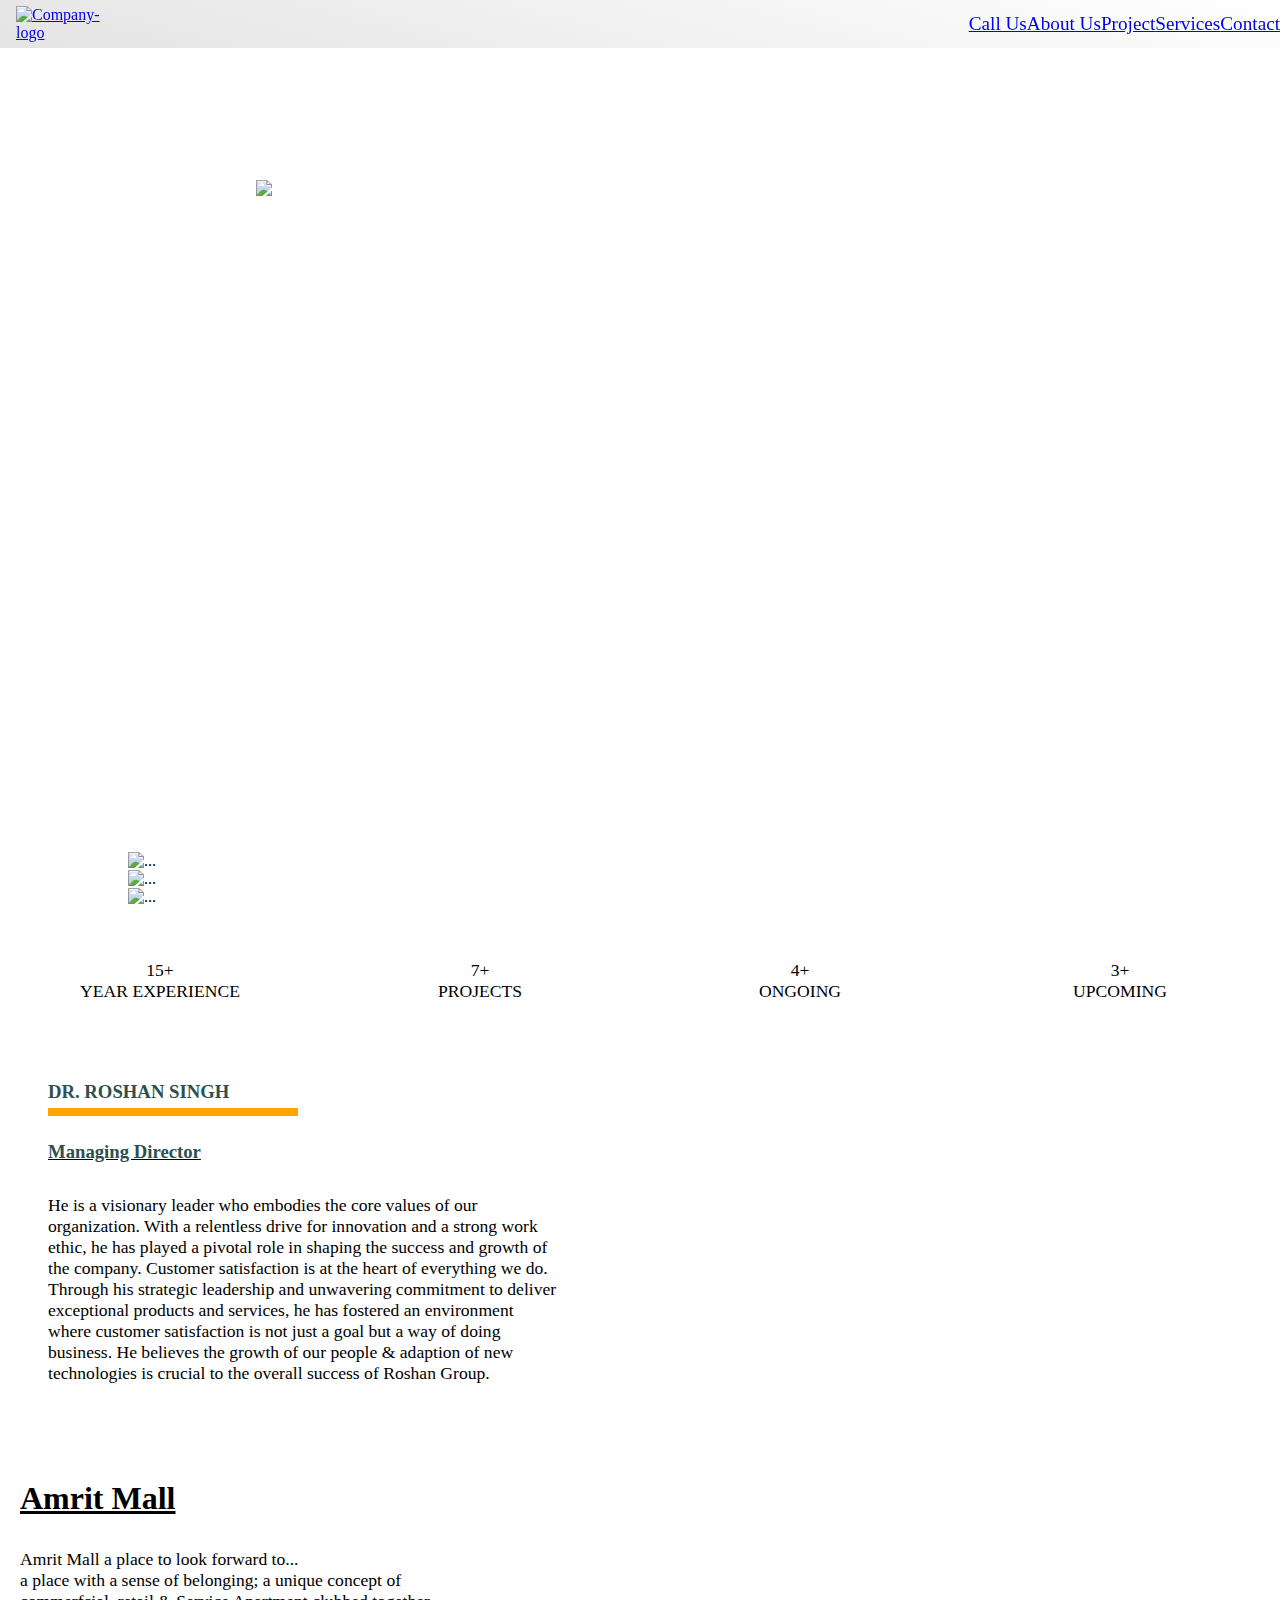
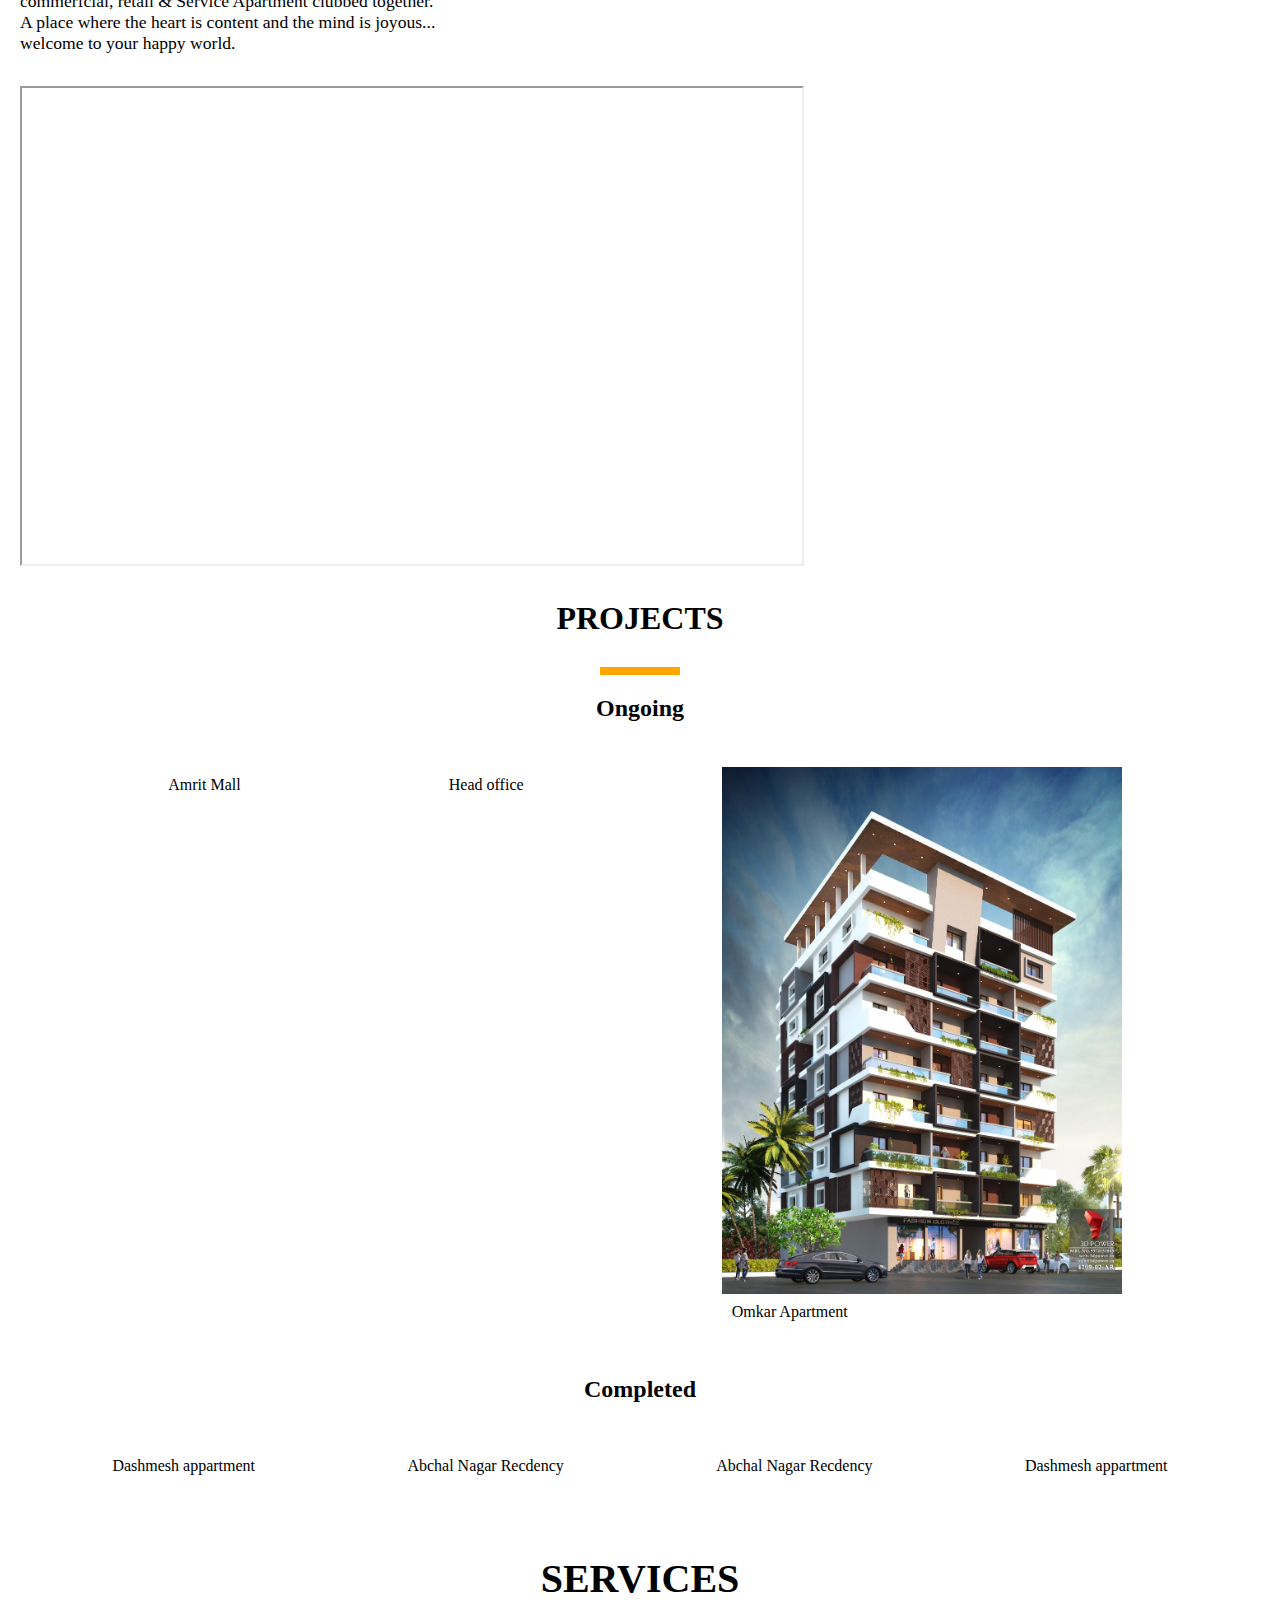
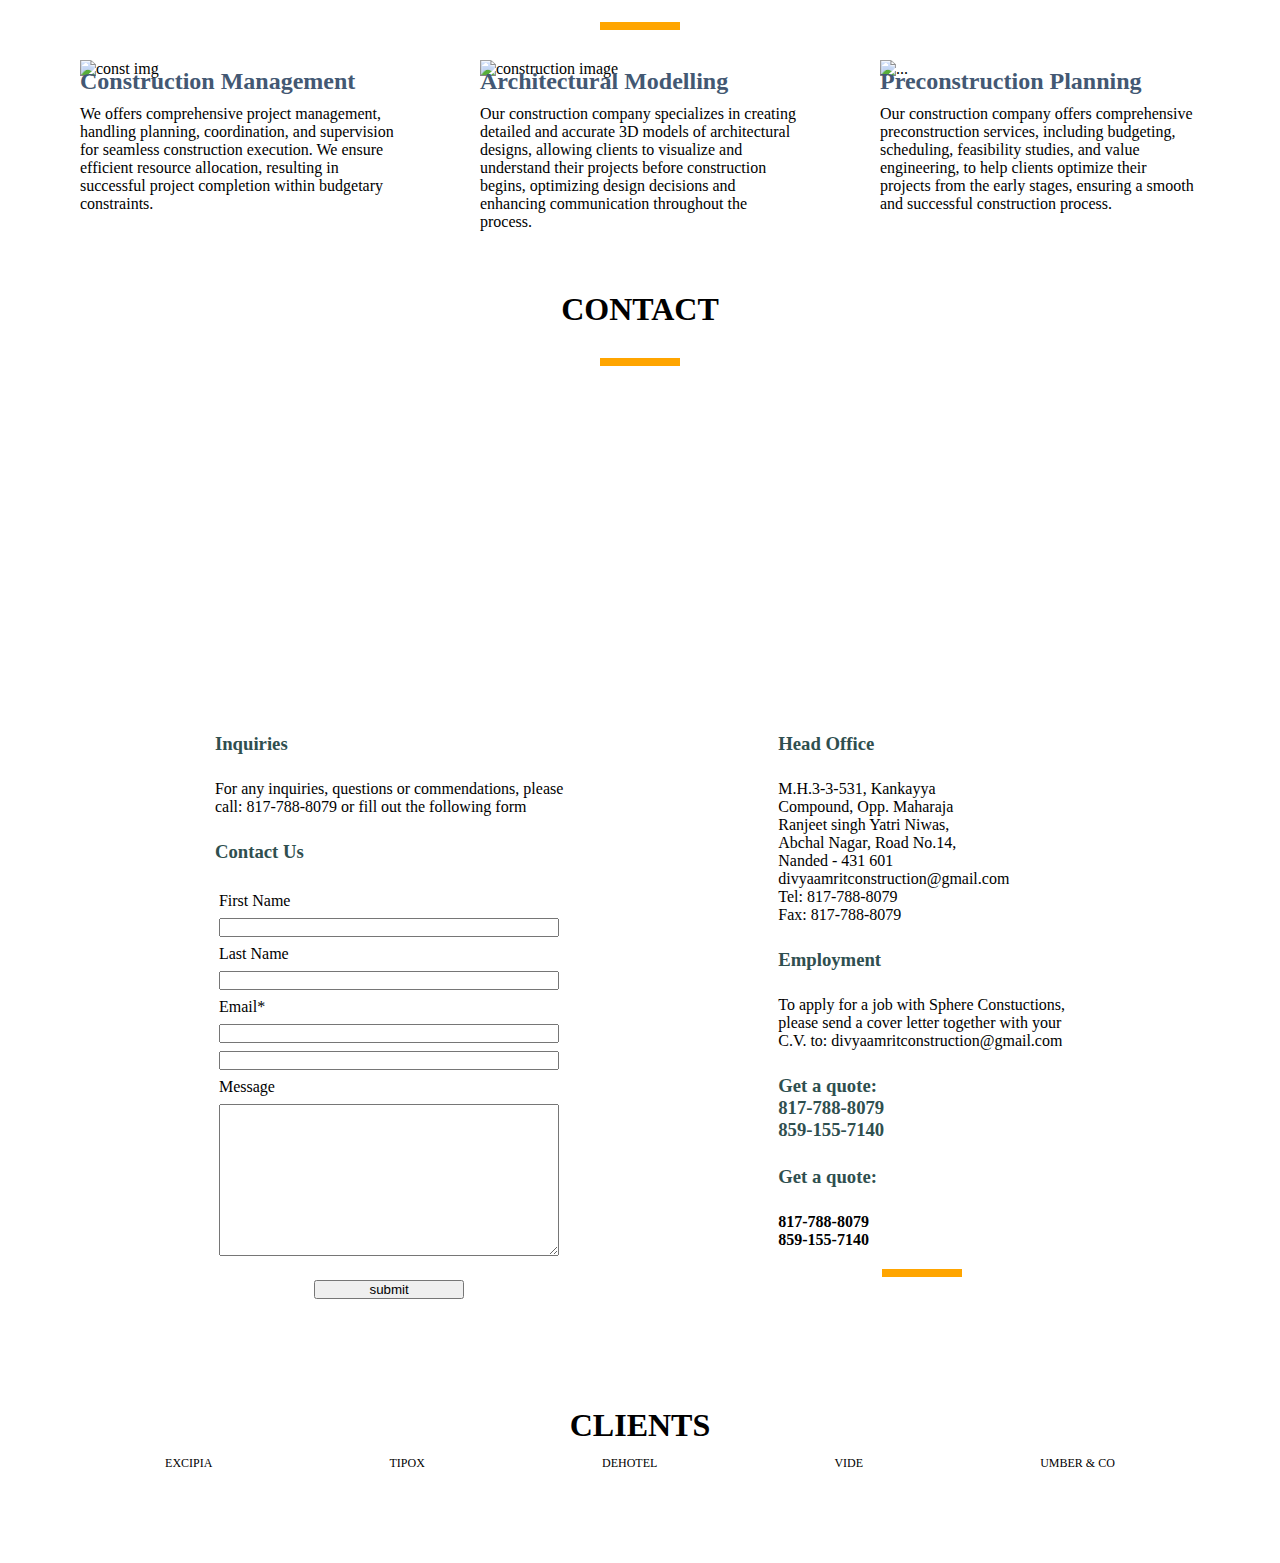
==== index.html @ 1eac8424 "x" ====
<!DOCTYPE html>
<html lang="en">
<head>
    <meta charset="UTF-8">
    <meta name="viewport" content="width=device-width, initial-scale=1.0">
    <title>Divyaamrit Construction - India</title>
    <link rel="icon" href="https://lh3.googleusercontent.com/fife/[base64]w2880-h1578" type="image/x-icon">
    <link href="https://cdn.jsdelivr.net/npm/bootstrap@5.3.0/dist/css/bootstrap.min.css" rel="stylesheet" integrity="sha384-9ndCyUaIbzAi2FUVXJi0CjmCapSmO7SnpJef0486qhLnuZ2cdeRhO02iuK6FUUVM" crossorigin="anonymous">
    <link rel="stylesheet" href="styles.css">
</head>
<!-- demo branch -->
<body>


    <!-- Navbar  -->
    <header>
        <div  class="col-5 logo">
            <a href="#main-body">
                <img class="logo-img" src="https://lh3.googleusercontent.com/fife/[base64]w2880-h1578" alt="Company-logo">
            </a>
        </div>
        <ul class=" col-7 nav-link-container">
            <li><a class="nav-link" href="tel:8177888079">Call Us</a></li>
            <li><a class="nav-link" href="#about">About Us</a></li>
            <li><a class="nav-link" href="#Project">Project</a></li>
            <li><a class="nav-link" href="#Services">Services</a></li>
            <li><a class="nav-link" href="#Contact-heading">Contact</a></li>
        </ul>
        <!-- navbar dropdown  -->
        <div class="btn-group nav-dropdown">
        <button type="button" class="btn dropdown-toggle" data-bs-toggle="dropdown" aria-expanded="false"></button>
        <ul class="dropdown-menu dropdown-menu-end">
            <li><a class="dropdown-item" href="tel:8177888079">Call Us</a></li>
            <li><a class="dropdown-item" type="button" href="#about">About Us</a></li>
            <li><a class="dropdown-item" type="button" href="#Project">Project</a></li>
            <li><a class="dropdown-item" type="button" href="#Services">Services</a></li>
            <li><a class="dropdown-item" type="button" href="#Contact-heading">Contact Us</a></li>
        </ul>
        </div>
    </header>


    <!-- main content  -->
    <main  id="main-body" >


        <!-- heading overhead  -->
        <div class="front-logo-container">
            <!-- <h2 class="overhead-content">Divyamrit Construction</h2> -->
            <img class="front-logo" src="https://lh3.googleusercontent.com/fife/[base64]w2880-h1578" alt="Company-logo">
        </div>
        <!-- front page video  -->
        <div>
            <video class="bg-video" autoplay loop muted src="./media/bg-video.mp4"><video>
        </div>


        <!-- carousal  -->
        <div id="carouselExampleSlidesOnly" class="carousel slide bg-dark" data-bs-ride="carousel">
            <div class="carousel-inner corosal">
                <div class="carousel-item active">
                    <img src="https://lh3.googleusercontent.com/fife/[base64]w2880-h1578" class="d-block w-100" alt="...">
                </div>
                <div class="carousel-item">
                    <img src="./media/Dashmesh appartment.JPG" class="d-block w-100" alt="...">
                </div>
                <div class="carousel-item">
                    <img src="./media/head-office.jpg" class="d-block w-100" alt="...">
                </div>
            </div>
        </div>

        
        <!-- about  -->
        <!-- <div>
            <div class="heading-disc-about container">
                <div class="col-6 heading-first-about">
                    <u><h1 style="color: orange;">ABOUT</h1></u>
                </div>
                
                <div class="col-6">
                    <img class="disc-img" src="https://lh3.googleusercontent.com/fife/[base64]w2880-h1578" alt="">
                </div>
            </div>
            <div class="badges"> </div>
            <div class="container">
                <h1 class="heading-about-second ">ROSHAN GROUP</h1>
                <div class="badges aboutbadge"></div> 
                <hr class="line">
                <h4>DIVYAAMRIT CONSTRUCTION &nbsp || &nbsp ROSHAN FILMS &nbsp || &nbsp RK CNG &nbsp || &nbsp BEVERAGES</h4>
                <hr class="line">
            </div>
            <div class="container m-5 para" >
                The group was established in 2007 by Dr. Roshan Singh sardar, and the company has a clear vision to create a future. Our core focus lies in the constructoion of both buildings and infrastructure projects, where we bring together our intimate knowledge and extensive experience. Our team is well-equipped to tackle any challenge that comes our way, ensuring that every project is completed to the highest standards. And we handle the smallest to most significant projects with ease. we are not only committed to deliver exceptional results but also dedicated to maximizing value for our clients.
            </div>
            <div class="logo-container">

                <div class="container2">
                    <img class="logo-about logo2" src="https://lh3.googleusercontent.com/fife/[base64]w2880-h1578" alt="">
                    <span class="content-logo">MEMBER OF NANDED<br>CREDIA-NED/19-21/RM/005</p>
                </div>
                <div class="container3">
                    <img class="logo-about logo3" src="https://lh3.googleusercontent.com/fife/[base64]w2880-h1578" alt="">
                    <span class="content-logo">Corporate Identity Number<br>U45400MH2012PTC235648</span>
                </div>
            </div>
        </div> -->


        <!-- achievements  -->
        <div class="achievements-numbers bg-warning">
            <div class="achievements-box">15+<br> YEAR EXPERIENCE</div>
            <div class="achievements-box">7+<br> PROJECTS</div>
            <div class="achievements-box">4+<br>ONGOING</div>
            <div class="achievements-box">3+<br>UPCOMING</div>
        </div>


        <!-- <div>
            <img src="./media/favicon.PNG" alt="">
        </div> -->


        <!-- about founder  -->
        <div id="about" class="about bg-body-secondary">
            <div class="about-content ">
                <h3 style="text-align: left;" class="about-heading">DR. ROSHAN SINGH</h3>
                <div class="badges ownerbadge"></div>
                <u><h3>Managing Director</h3></u> 
                <p class="about-paragraph" >He is a visionary leader who embodies the core values of our organization. With a relentless drive for innovation and a strong work ethic, he has played a pivotal role in shaping the success and growth of the company. Customer satisfaction is at the heart of everything we do. Through his strategic leadership and unwavering commitment to deliver exceptional products and services, he has fostered an environment where customer satisfaction is not just a goal but a way of doing business. He believes the growth of our people & adaption of new technologies is crucial to the overall success of Roshan Group.</p>
            </div>
            <div class="about-image">
                <img class="owner-image" src="https://lh3.googleusercontent.com/fife/[base64]w2880-h1578" alt="">
            </div>
        </div>


        <!-- Amrit Mall -->
        <div class="aboutamrit">
            <div class="about-contents">
                <u><h1 class="about-heading">Amrit Mall</h1></u>
                <p class="about-paragraph" >Amrit Mall a place to look forward to... <br>a place with a sense of belonging; a unique concept of <br>commerfcial, retail & Service Apartment clubbed together. <br>A place where the heart is content and the mind is joyous... <br>welcome to your happy world. </p> 

                <!-- <video  autoplay loop muted src="./media/5146_Movie-04-07_wts.mp4"></video> -->
                <iframe class="videobar" src="https://drive.google.com/file/d/1gU88yYLOdHALQ1LGNWttfYZHm1DDDjEh/preview" width="640" height="480" allow='autoplay'></iframe>
            </div>
            <img class="amrit-image" src="https://lh3.googleusercontent.com/fife/[base64]w2880-h1578" alt="">
        </div>


        <!-- projects content -->
        <div id="Project" class="projects container">
            <h1 class="projects-heading">PROJECTS</h1>
                <div class="badges"> </div>
            <h2>Ongoing</h2>
            <div class="project-gallery">
                <div class="bg-body-secondary gallery-container"><img class="gallery" src="https://lh3.googleusercontent.com/fife/[base64]w2880-h1578" alt=""><p class="gallery-para">Amrit Mall</p></div>
                <div class="bg-body-secondary gallery-container"><img class="gallery" src="media/head-office.jpg" alt=""><p class="gallery-para">Head office</p></div>
                <div class="bg-body-secondary gallery-container"><img class="gallery" src="media/omkar aparment.jpeg" alt=""><p class="gallery-para">Omkar Apartment</p></div>
            </div>
            <h2>Completed</h2>
            <div class="project-gallery">
                <div class="bg-body-secondary gallery-container"><img class="gallery" src="media/Dashmesh appartment.JPG" alt=""><p class="gallery-para">Dashmesh appartment</p></div>
                <div class="bg-body-tertiary gallery-container"><img class="gallery" src="media/Abchal Nagar Recdency.JPG" alt=""><p class="gallery-para">Abchal Nagar Recdency</p></div>
                <div class="bg-body-tertiary gallery-container"><img class="gallery" src="media/head-office.jpg" alt=""><p class="gallery-para">Abchal Nagar Recdency</p></div>
                <div class="bg-body-secondary gallery-container"><img class="gallery" src="https://lh3.googleusercontent.com/fife/[base64]w2880-h1578" alt=""><p class="gallery-para">Dashmesh appartment</p></div>
            </div>
        </div>


        <!-- services main content  -->
        <div id="Services" class="services ">
            <!-- heading services  -->
            <h2 class="service-heading">SERVICES</h2>
                <div class="badges"> </div>
            <!-- services content container  -->
            <div class="services-content-container">
                <!-- content 1 -->
                <div class="card bg-body-tertiary" style="width: 12rem;">
                    <img src="https://static.wixstatic.com/media/c19c76_22d8ec47d1484b09a9c333e4141a12a0.jpg/v1/fill/w_600,h_450,al_c,q_80,usm_0.66_1.00_0.01,enc_auto/c19c76_22d8ec47d1484b09a9c333e4141a12a0.jpg" class="card-img-top" alt="const img">
                    <div class="card-body">
                    <p class="card-text"> <div class="service-card-heading">Construction Management</div> 
                    We offers comprehensive project management, handling planning, coordination, and supervision for seamless construction execution. We ensure efficient resource allocation, resulting in successful project completion within budgetary constraints.</p>
                    </div>
                </div>
                <!-- content 2 -->
                <div class="card bg-body-tertiary" style="width: 12rem;">
                    <img src="https://static.wixstatic.com/media/b31d0e84cb714761b2b1f06c305023c7.jpg/v1/fill/w_600,h_450,al_c,q_80,usm_0.66_1.00_0.01,enc_auto/b31d0e84cb714761b2b1f06c305023c7.jpg" class="card-img-top" alt="construction image">
                    <div class="card-body">
                    <p class="card-text"> <div class="service-card-heading">Architectural Modelling</div> 
                    Our construction company specializes in creating detailed and accurate 3D models of architectural designs, allowing clients to visualize and understand their projects before construction begins, optimizing design decisions and enhancing communication throughout the process.</p>
                    </div>
                </div>
                <!-- content 3 -->
                <div class="card bg-body-tertiary" style="width: 12rem;">
                    <img src="https://static.wixstatic.com/media/9e456adff0ee4a2c847cfd67a62454a3.jpg/v1/fill/w_600,h_450,al_c,q_80,usm_0.66_1.00_0.01,enc_auto/9e456adff0ee4a2c847cfd67a62454a3.jpg" class="card-img-top" alt="...">
                    <div class="card-body">
                    <p class="card-text"> <div class="service-card-heading">Preconstruction Planning</div> 
                    Our construction company offers comprehensive preconstruction services, including budgeting, scheduling, feasibility studies, and value engineering, to help clients optimize their projects from the early stages, ensuring a smooth and successful construction process.</p>
                    </div>
                </div>
        </div>
    </main>


    <!-- contact page  -->
    <h1 id="Contact-heading" class="contact-heading">CONTACT</h1>
        <div class="badges"> </div>
    <div class="mapcont">
        <iframe class="map" src="https://www.google.com/maps/embed?pb=!1m17!1m12!1m3!1d3768.914238078586!2d77.31747!3d19.155231!2m3!1f0!2f0!3f0!3m2!1i1024!2i768!4f13.1!3m2!1m1!2zMTnCsDA5JzE4LjgiTiA3N8KwMTknMDIuOSJF!5e0!3m2!1sen!2sin!4v1688308459752!5m2!1sen!2sin" style="border:0;" allowfullscreen="" loading="lazy" referrerpolicy="no-referrer-when-downgrade"></iframe>
    </div>
    <!-- flexbox-container  -->
    <div class="contact-form">
        <div class="firstpara">
            <h3>Inquiries</h3>
            <p>For any inquiries, questions or commendations, please<br> call: 817-788-8079 or fill out the following form</p>
            <h3>Contact Us</h3>
            <!-- form  -->
            <form class="Contact-us-form" action="" method="post">
                <label for="">First Name </label>
                <input id="firstname" type="text">
                <label for="">Last Name </label>
                <input id="lastname" type="text">
                <label for="">Email* </label>
                <input id="email" type="email">
                <input id="subject" type="text">
                <label for="">Message </label>
                <textarea name="" id="textarea" cols="30" rows="10"></textarea>
                <button id="submit" class="btn btn-warning submit-form" type="submit">submit</button>
            </form>
        </div>
        <div class="secondpara">
            <h3>Head Office</h3>
            <p>M.H.3-3-531, Kankayya<br>Compound, Opp. Maharaja<br>Ranjeet singh Yatri Niwas,<br>Abchal Nagar, Road No.14,<br>Nanded - 431 601</p>
            <p>divyaamritconstruction@gmail.com<br>Tel: 817-788-8079<br>Fax: 817-788-8079</p>
            <h3>Employment</h3>
            <p>To apply for a job with Sphere Constuctions,<br>please send a cover letter together with your<br>C.V. to: divyaamritconstruction@gmail.com</p>
            <h3>Get a quote:<br>817-788-8079<br>859-155-7140</h3>
            <h3>Get a quote:<br><h4>817-788-8079</h4><h4>859-155-7140</h4></h3>
                <div class="badges"> </div>
        </div>
    </div>


    <!-- footer as client sponsers  -->
    <footer>
        <div class="clients bg-body-secondary">
            <h1 class="client-heading">CLIENTS</h1>
            <div class="sponser-container">
                <div class="sponsers col-2">EXCIPIA</div>
                <div class="sponsers col-2">TIPOX</div>
                <div class="sponsers col-2">DEHOTEL</div>
                <div class="sponsers col-2">VIDE</div>
                <div class="sponsers col-2">UMBER & CO</div>
            </div>
        </div>


        <!-- copyright -->
        <div class="copyright bg-dark text-light">
            © Copyright by Divyaamrit construction. All rights reserved
        </div>
    </footer>

    <script src="https://smtpjs.com/v3/smtp.js"></script>
</body>
<script src="https://cdn.jsdelivr.net/npm/bootstrap@5.3.0/dist/js/bootstrap.bundle.min.js" integrity="sha384-geWF76RCwLtnZ8qwWowPQNguL3RmwHVBC9FhGdlKrxdiJJigb/j/68SIy3Te4Bkz" crossorigin="anonymous"></script>
<script src="script.js"></script>
</html>
---- styles.css ----
* {
    margin: 0px;
    padding: 0px;
    list-style-type: none;
    box-sizing: border-box;
}
.heading-disc-about {
    display: flex;
    align-items: center;
    background-color: white;
}
.disc-img {
    width: 20rem;
    margin: 20px 20px 0px 20px;
}
.heading-first-about {
    margin-top: 130px;
    text-align: center;
}
.heading-about-second {
    /* text-align: center;
    width: 20%; */
    font-weight: bolder;
    color: darkslategray;
}
.para {
    font-size: 23px;
}
.line {
    border: 2px solid black;
    width: 65vw;
}
.logo-about {
    width: 6vw;
}
.logo2 {
    width: 10vw;
}
.aboutbadge {
    margin: -10px 0px 0px 20px !important;
}
.logo-container {
    display: flex;
    justify-content: space-around !important;
    /* align-items: center; */
    margin: 40px auto;
}
.container1, .container2, .container3 {
    display: flex;
    /* align-items: center; */
    /* justify-content: space-evenly; */
    /* text-align: center; */
}
.content-logo {
    margin: 10px;
}
.front-logo-container {
    text-align: center;
    position: absolute;
    top: 20vh;
    left: 20vw;
}

.front-logo {
    position: absolute;
    color: white;
    font-size: 60px;
    width: 60vw;
    z-index: 1;
}

.badges {
    height: 8px;
    width: 80px;
    background-color: orange;
    margin: 20px auto;
}

.nav-link:hover {
    font-weight: 500;
    color: midnightblue;
    border-bottom: 2px solid midnightblue;
}

/* header */
header {
    display: flex;
    justify-content: space-between;
    align-items: center;
    position:sticky;
    top: 0px;
    background: linear-gradient(15deg, rgba(225, 225, 225, 0.9), rgba(225, 225, 225, 0));
    backdrop-filter: blur(10px);
    -webkit-backdrop-filter: blur(10px);
    z-index: 2;
    max-width: 100vw;
}

li {
    color: black;
}

ul {
    margin-bottom: 0px;
}

.logo {
    margin: 6px 0px;
    width: 100px;
}

.logo-img {
    padding-left: 1rem;
    width: 100px;
}

.nav-link-container {
    display: flex;
    font-size: 1.2rem;
    justify-content: space-evenly;
    /* flex-wrap: wrap; */
}

.nav-dropdown {
    display: none;
}

/* main body styling  */
.bg-video {
    overflow: hidden;
    width: 100%;
    min-height: 50rem;
    object-fit: fill;
    filter: blur(2px);
}
#carouselExampleSlidesOnly {
    margin: 0;
}
.carousel {
    margin: 30px 0px;
}
.corosal {
    width: 80vw !important;
    margin-left: 10vw;
}

.div-container {
    text-align: center;
    position: relative;
    top: 10vh;
    left: 50%;
    z-index: 1;
}

.main-content {
    background-color: red!important;
    position: absolute;
    z-index: 2;
}

/* services styling  */
.service-heading {
    text-align: center;
    margin-top: 40px;
    font-size: 40px;
}

.services-content-container {
    display: flex;
    justify-content: space-between;
    justify-content: space-evenly;
    margin-top: 30px;
    margin-bottom: 60px;
}

.card {
    font-size: 1rem;
    border-radius: 0px;
    width: 25vw !important;
}

.card-img-top {
    border-radius: 0px;
}

.service-card-heading {
    margin-top: -10px;
    margin-bottom: 10px;
    font-weight:bolder;
    font-size: 1.5rem;
    color: #435873;
}
h1.about-heading {
    margin-top: 4rem;
}

about-heading {
    text-align: center;
    margin: 3px 20px;
}
h2 {
    text-align: center;
    margin: 15px;
}
h2.about-heading {
    margin: 50px auto;
    display: inline;
}
p.about-paragraph.container {
    margin-bottom: 50px;
}
.videobar {
    /* margin: 1px 1px; */
    /* width: 10%; */
    /* margin-bottom: 30px; */
    width: 98%;
    /* margin-top: 9.7rem; */
}
p.about-paragraph {
    margin: 2rem auto !important;
}
.image-amrit-mall {
    height: 130vh;
    width: 55vw;
    margin: 40px 40px 40px 110px;
}
/* about  */
.about {
    display: flex;
    justify-items: center;
    justify-content: space-between;
}
.amrit-image {
    width: 55%;
}
.aboutamrit {
    display: flex;
    /* justify-content: space-between; */
    margin: auto 20px;
}
.owner-image {
    width: 45vw;
    padding: 10px;
}
.about-content {
    width: 40vw;
    align-self: center;
    margin-left: 3rem;
}
.about-contents {
    /* margin-left: 3rem; */
    width: 100% ;
    /* margin: auto; */
}
.ownerbadge {
    width: 250px;
    /* text-align: left; */
    /* margin: 0px; */
    margin-left: 0px;
    margin-top: -20px;
}
.about-paragraph {
    font-size: 1.1rem;
}

.about-image {
    /* width: 100%; */
    align-self: center;
}
/* achievements  */
.achievements-numbers {
    display: flex;
    min-height: 150px;
    align-items: center;
    /* justify-content: space-evenly; */
}

.achievements-box {
    font-weight: 500;
    text-align: center;
    font-size: 1.1rem;
    width: 25vw;
    margin: 30px auto;
}

.projects-heading {
    text-align: center;
    margin: 30px;
}

.project-gallery {
    display: flex;
    flex-wrap: wrap;
    justify-content: space-evenly;
}
.gallery-container {
    margin: 20px;
}
.gallery {
    width: 25rem;
    margin: 10px;
    max-width: 90vw;
}

.gallery-para {
    margin: -5px 20px 20px 20px;
    font-size: 1rem;
}

.client-heading {
    text-align: center;
    padding-top: 40px;
    margin-top: 30px;
}

.sponser-container {
    display: flex;
    justify-content: space-evenly;
    text-align: center;
    flex-wrap: wrap;
}

.clients {
    min-height: 160px;
}

.sponsers {
    text-align: center;
    font-size: 12px;
    margin: 12px;
}

.contact-heading {
    text-align: center;
    margin: 30px;
}

.contact-vid {
    width: 85vw;
}

.map {
    height: 30vh;
    width: 70vw;
    text-align: center;
}

.mapcont {
    text-align: center;
}

.copyright {
    text-align: center;
    color: white;
    padding: 10px;
    font-size: 14px;
}

.contact-form {
    display: flex;
    justify-content: space-evenly;
    margin: 3rem auto;
}

h3 {
    margin: 25px 25px 25px 0px;
    color: darkslategray;
}

.Contact-us-form {
    display: flex;
    flex-direction: column;
}

label, input, textarea {
    margin: 4px;
}

.submit-form {
    margin: 20px auto;
    width: 150px;
}

/* for tablet version */
@media (width <= 768px) {
    /* Changed font-size to 30 pixels to make it tablet friendly. Phillip Andrews*/
    .overhead-content {
        font-size: 30px;
    }
    .nav-dropdown {
        display: inline-block;
        margin-right: 20px;
    }
    .nav-link-container {
        display: none;
    }
    .bg-video {
        min-height: 45rem;
    }
    /* about  */
    .about {
        flex-direction: column;
    }
    .aboutamrit {
        flex-direction: column;
    }
    .amrit-image {
        width: 100%;
    }
    .owner-image {
        width: 90vw;
        margin: 5vw;
        padding: 0px;
    }
    .about-content {
        width: 80vw;
        margin: 0px;
        padding: 0px;
    }
    .about-paragraph {
        margin: 0px !important;
        /* display: inline; */
        padding: 0;
    }
    .about-image {
        width: 100%;
        margin-bottom: 2rem;
    }
    .services-content-container {
        flex-direction: column;
        margin: auto;
        align-items: center;
    }
    .card {
        margin: 20px;
    }
    .about-heading {
        margin-bottom: 20px;
    }
    .about-paragraph {
        font-size: 1rem;
    }
    .card {
        width: 80vw !important;
    }
    .contact-form {
        flex-direction: column;
    }
    .firstpara, .secondpara {
        width: 80%;
        margin: auto;
    }
    .call-btn {
        font-size: 1.25rem;
    }
    .copyright {
        font-size: 12px;
    }
    .videobar {
        width: 90% !important;
    }
    .about-contents {
        /* margin-left: 3rem; */
        width: 90vw;
        /* margin: auto; */
    }
}

/* for mobile version */
@media (width <= 480px) {
    /* about  */
    .about-heading {
        margin-top: 40px;
    }
    /* Changed font-size to 24 pixels to make it mobile friendly. Phillip Andrews*/
    .overhead-content {
        font-size: 24px;
    }
    .nav-dropdown {
        display: inline-block;
        margin-right: 15px;
    }
    .about-paragraph {
        /* margin-left: 30vw; */
        margin-bottom: 30px !important;
    }
    /* about - video of mall  */
    .bg-video {
        min-height: 30rem;
    }
    /* achievements  */
    .achievements-box {
    width: 50vw;
    }
    /* contact page  */
    .contact-form {
    margin: 1rem auto;
    }
    /* copyright footer  */
    .copyright {
        font-size: 10px;
    }
    .ownerbadge {
        width: 60vw;
    }
}
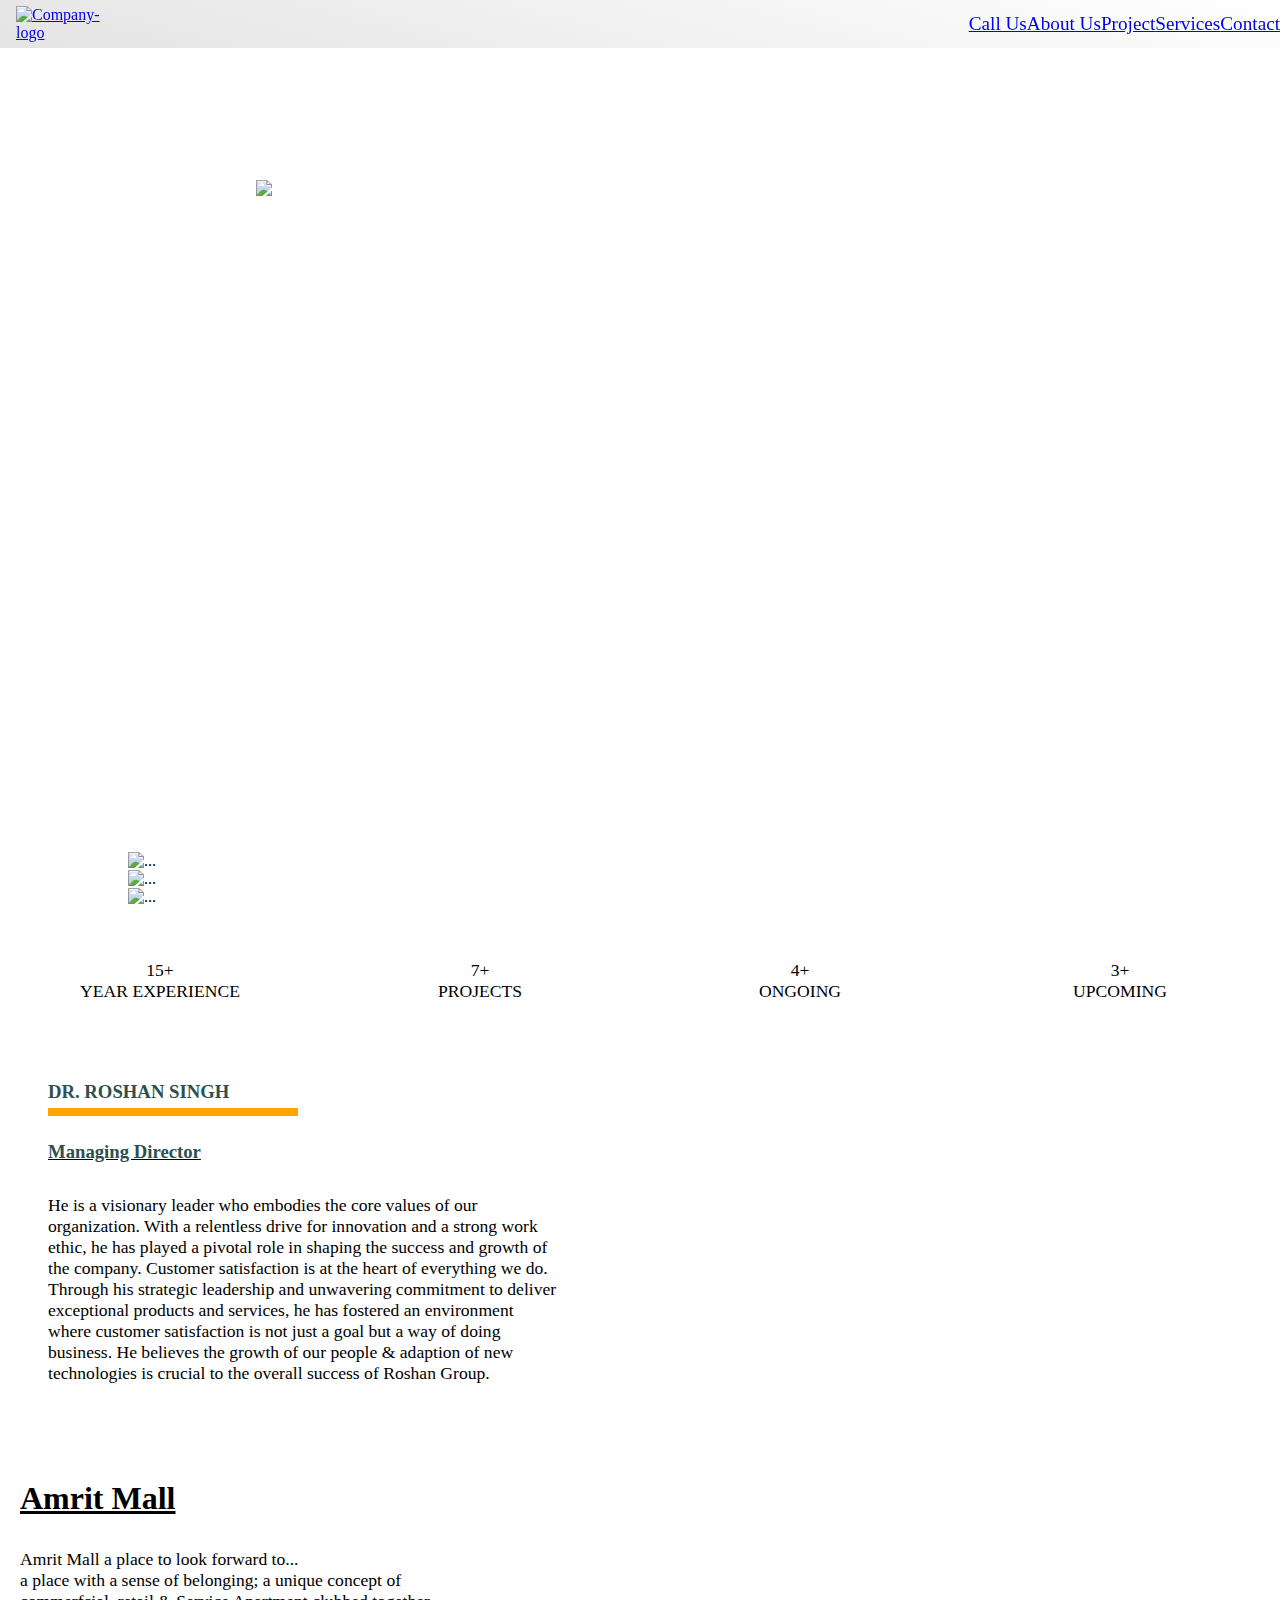
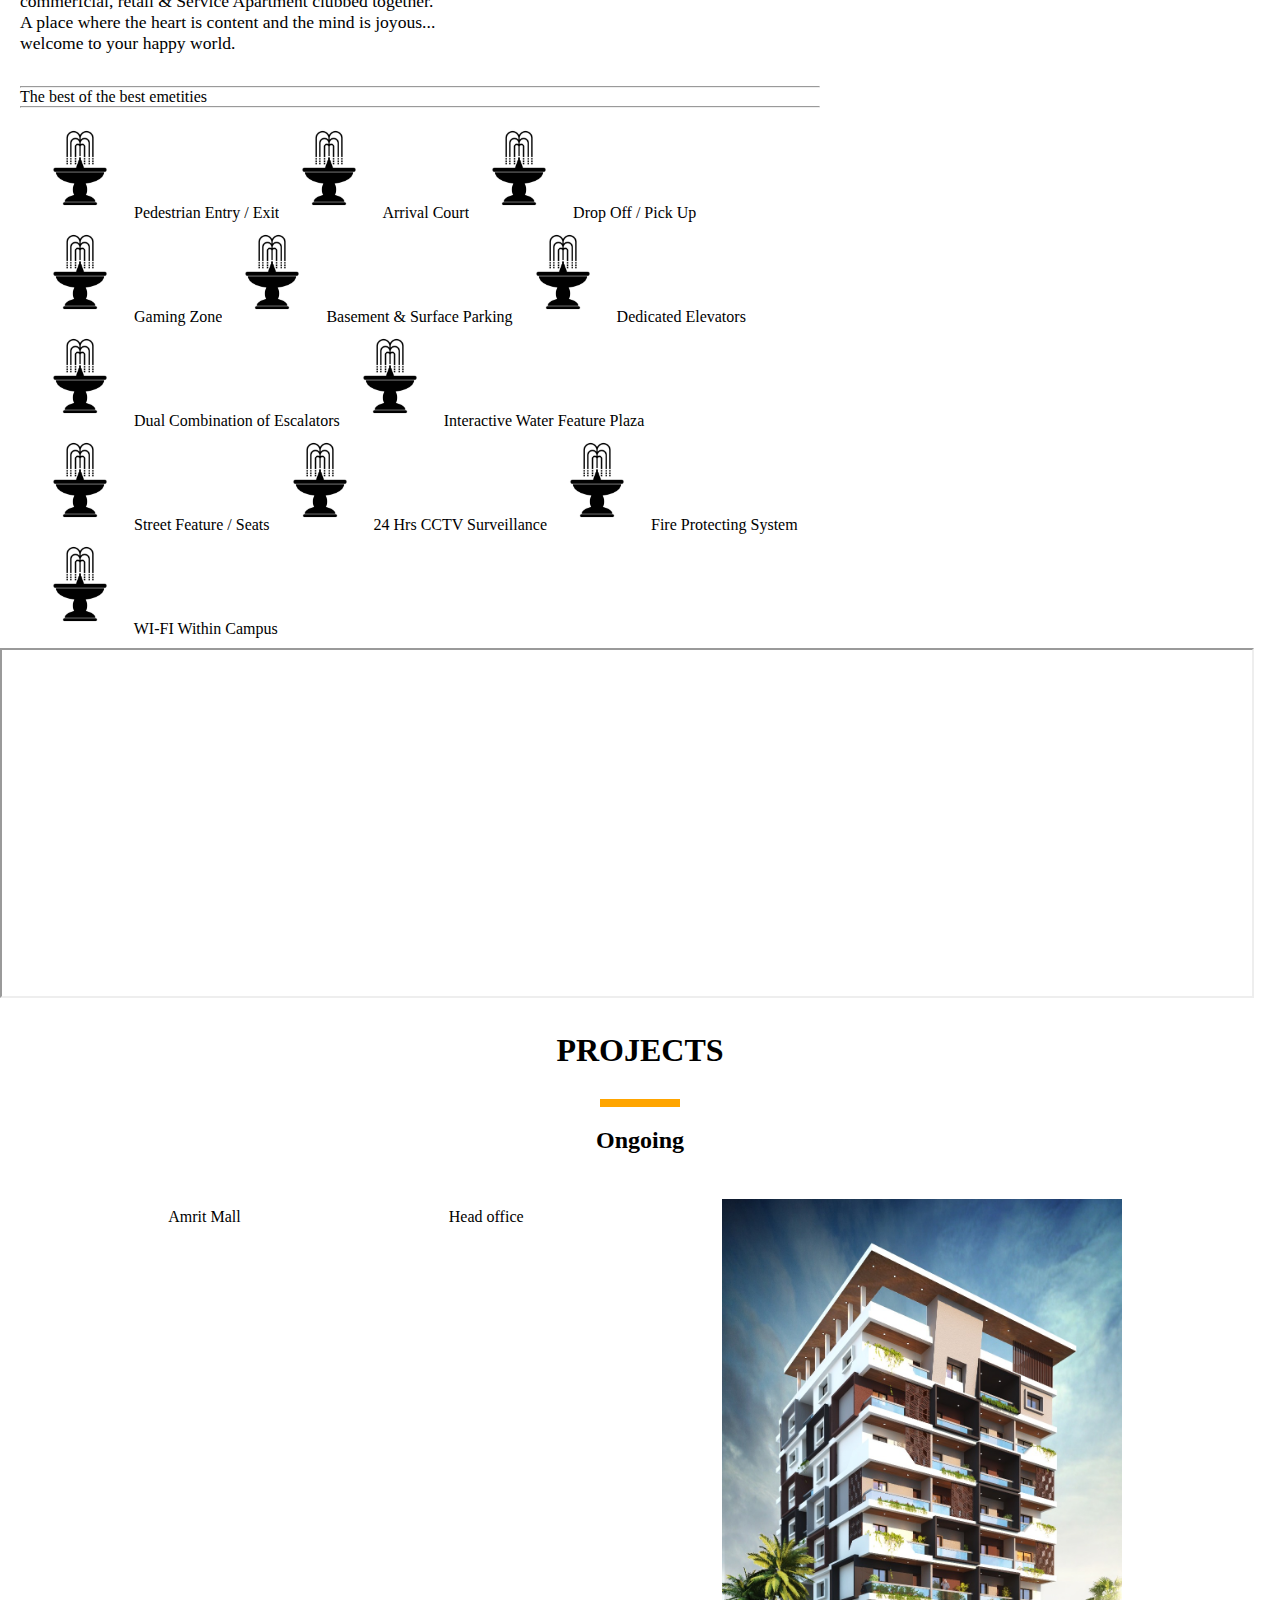
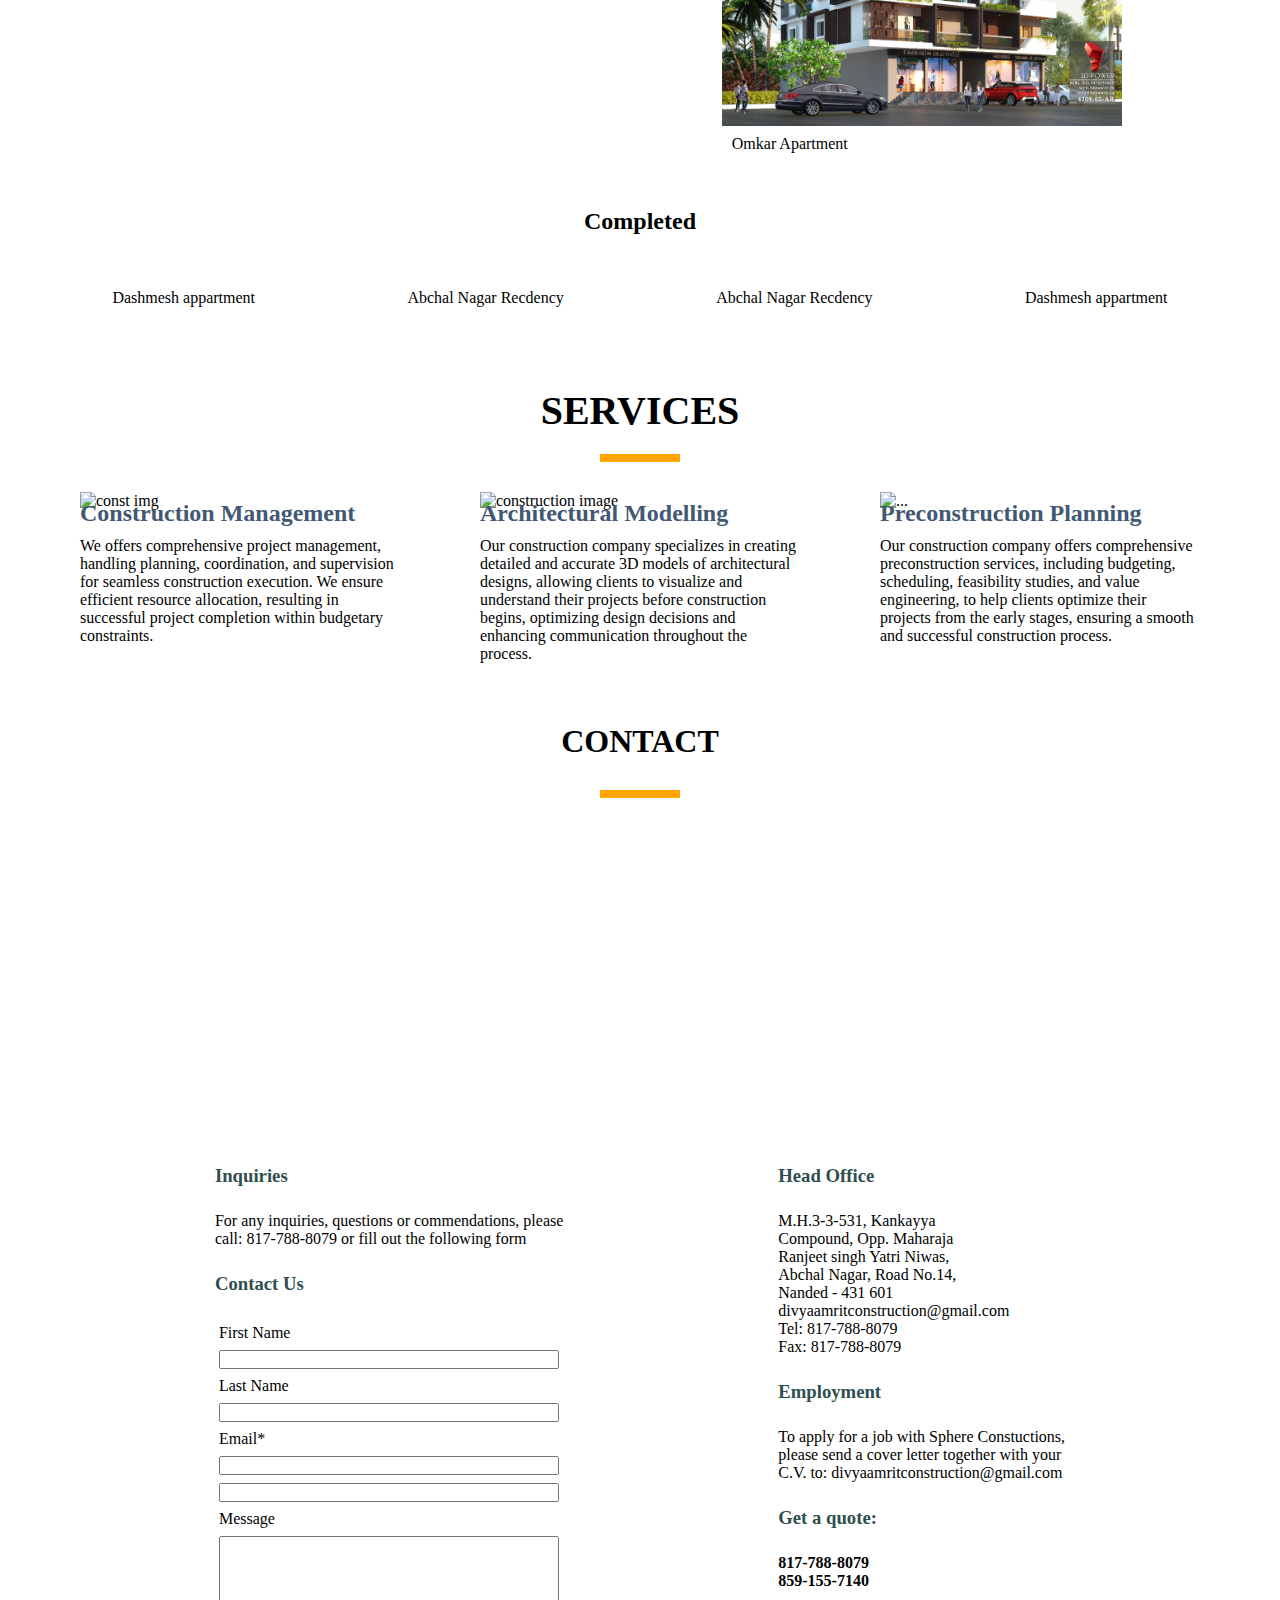
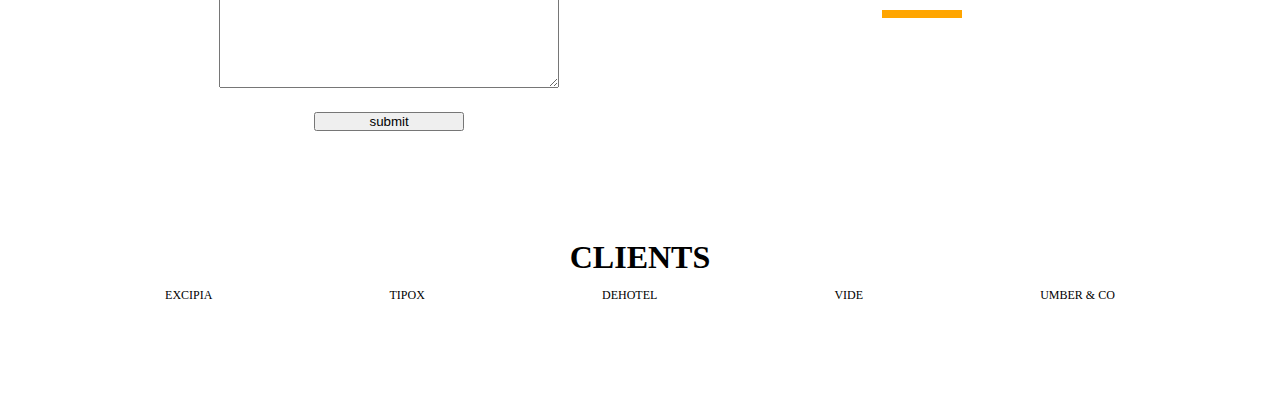
==== commit d6fb745b: "added logo'" ====
--- a/index.html
+++ b/index.html
@@ -3,12 +3,11 @@
 <head>
     <meta charset="UTF-8">
     <meta name="viewport" content="width=device-width, initial-scale=1.0">
-    <title>Divyaamrit Construction - India</title>
+    <title>Divyaamrit Construction</title>
     <link rel="icon" href="https://lh3.googleusercontent.com/fife/[base64]w2880-h1578" type="image/x-icon">
     <link href="https://cdn.jsdelivr.net/npm/bootstrap@5.3.0/dist/css/bootstrap.min.css" rel="stylesheet" integrity="sha384-9ndCyUaIbzAi2FUVXJi0CjmCapSmO7SnpJef0486qhLnuZ2cdeRhO02iuK6FUUVM" crossorigin="anonymous">
     <link rel="stylesheet" href="styles.css">
 </head>
-<!-- demo branch -->
 <body>
 
 
@@ -28,6 +27,7 @@
         </ul>
         <!-- navbar dropdown  -->
         <div class="btn-group nav-dropdown">
+            <!-- ---- -->
         <button type="button" class="btn dropdown-toggle" data-bs-toggle="dropdown" aria-expanded="false"></button>
         <ul class="dropdown-menu dropdown-menu-end">
             <li><a class="dropdown-item" href="tel:8177888079">Call Us</a></li>
@@ -40,16 +40,11 @@
     </header>
 
 
-    <!-- main content  -->
     <main  id="main-body" >
-
-
-        <!-- heading overhead  -->
+        <!-- front page  -->
         <div class="front-logo-container">
-            <!-- <h2 class="overhead-content">Divyamrit Construction</h2> -->
             <img class="front-logo" src="https://lh3.googleusercontent.com/fife/[base64]w2880-h1578" alt="Company-logo">
         </div>
-        <!-- front page video  -->
         <div>
             <video class="bg-video" autoplay loop muted src="./media/bg-video.mp4"><video>
         </div>
@@ -70,14 +65,13 @@
             </div>
         </div>
 
-        
-        <!-- about  -->
+
+        <!-- about us -->
         <!-- <div>
             <div class="heading-disc-about container">
                 <div class="col-6 heading-first-about">
                     <u><h1 style="color: orange;">ABOUT</h1></u>
                 </div>
-                
                 <div class="col-6">
                     <img class="disc-img" src="https://lh3.googleusercontent.com/fife/[base64]w2880-h1578" alt="">
                 </div>
@@ -94,7 +88,6 @@
                 The group was established in 2007 by Dr. Roshan Singh sardar, and the company has a clear vision to create a future. Our core focus lies in the constructoion of both buildings and infrastructure projects, where we bring together our intimate knowledge and extensive experience. Our team is well-equipped to tackle any challenge that comes our way, ensuring that every project is completed to the highest standards. And we handle the smallest to most significant projects with ease. we are not only committed to deliver exceptional results but also dedicated to maximizing value for our clients.
             </div>
             <div class="logo-container">
-
                 <div class="container2">
                     <img class="logo-about logo2" src="https://lh3.googleusercontent.com/fife/[base64]w2880-h1578" alt="">
                     <span class="content-logo">MEMBER OF NANDED<br>CREDIA-NED/19-21/RM/005</p>
@@ -109,19 +102,18 @@
 
         <!-- achievements  -->
         <div class="achievements-numbers bg-warning">
-            <div class="achievements-box">15+<br> YEAR EXPERIENCE</div>
-            <div class="achievements-box">7+<br> PROJECTS</div>
-            <div class="achievements-box">4+<br>ONGOING</div>
-            <div class="achievements-box">3+<br>UPCOMING</div>
-        </div>
-
-
-        <!-- <div>
-            <img src="./media/favicon.PNG" alt="">
-        </div> -->
-
-
-        <!-- about founder  -->
+            <div class="achievement-boxes">
+                <div class="achievements-box">15+<br> YEAR EXPERIENCE</div>
+                <div class="achievements-box">7+<br> PROJECTS</div>
+            </div>
+            <div class="achievement-boxes">
+                <div class="achievements-box">4+<br>ONGOING</div>
+                <div class="achievements-box">3+<br>UPCOMING</div>
+            </div>
+        </div>
+
+
+        <!-- owner -->
         <div id="about" class="about bg-body-secondary">
             <div class="about-content ">
                 <h3 style="text-align: left;" class="about-heading">DR. ROSHAN SINGH</h3>
@@ -140,15 +132,67 @@
             <div class="about-contents">
                 <u><h1 class="about-heading">Amrit Mall</h1></u>
                 <p class="about-paragraph" >Amrit Mall a place to look forward to... <br>a place with a sense of belonging; a unique concept of <br>commerfcial, retail & Service Apartment clubbed together. <br>A place where the heart is content and the mind is joyous... <br>welcome to your happy world. </p> 
-
-                <!-- <video  autoplay loop muted src="./media/5146_Movie-04-07_wts.mp4"></video> -->
-                <iframe class="videobar" src="https://drive.google.com/file/d/1gU88yYLOdHALQ1LGNWttfYZHm1DDDjEh/preview" width="640" height="480" allow='autoplay'></iframe>
+                <hr>
+                <p>The best of the best emetities</p>
+                <hr>
+                <div class="features">
+                    <div>
+                        <img class="feature" src="./media/freature.jpeg" height="100px" alt="">
+                        <span>Pedestrian Entry / Exit</span>
+                    </div>
+                    <div>
+                        <img class="feature" src="./media/freature.jpeg" height="100px" alt="">
+                        <span>Arrival Court</span>
+                    </div>
+                    <div>
+                        <img class="feature" src="./media/freature.jpeg" height="100px" alt="">
+                        <span>Drop Off / Pick Up</span>
+                    </div>
+                    <div>
+                        <img class="feature" src="./media/freature.jpeg" height="100px" alt="">
+                        <span>Gaming Zone</span>
+                    </div>
+                    <div>
+                        <img class="feature" src="./media/freature.jpeg" height="100px" alt="">
+                        <span>Basement & Surface Parking</span>
+                    </div>
+                    <div>
+                        <img class="feature" src="./media/freature.jpeg" height="100px" alt="">
+                        <span>Dedicated Elevators</span>
+                    </div>
+                    <div>
+                        <img class="feature" src="./media/freature.jpeg" height="100px" alt="">
+                        <span>Dual Combination of Escalators</span>
+                    </div>
+                    <div>
+                        <img class="feature" src="./media/freature.jpeg" height="100px" alt="">
+                        <span>Interactive Water Feature Plaza</span>
+                    </div>
+                    <div>
+                        <img class="feature" src="./media/freature.jpeg" height="100px" alt="">
+                        <span>Street Feature / Seats</span>
+                    </div>
+                    <div>
+                        <img class="feature" src="./media/freature.jpeg" height="100px" alt="">
+                        <span>24 Hrs CCTV Surveillance</span>
+                    </div>
+                    <div>
+                        <img class="feature" src="./media/freature.jpeg" height="100px" alt="">
+                        <span>Fire Protecting System</span>
+                    </div>
+                    <div>
+                        <img class="feature" src="./media/freature.jpeg" height="100px" alt="">
+                        <span>WI-FI Within Campus</span>
+                    </div>
+                </div>
+                
             </div>
             <img class="amrit-image" src="https://lh3.googleusercontent.com/fife/[base64]w2880-h1578" alt="">
         </div>
-
-
-        <!-- projects content -->
+        <iframe class="videobar" src="https://drive.google.com/file/d/1gU88yYLOdHALQ1LGNWttfYZHm1DDDjEh/preview" width="640" height="350" allow='autoplay'></iframe>
+
+
+        <!-- projects -->
         <div id="Project" class="projects container">
             <h1 class="projects-heading">PROJECTS</h1>
                 <div class="badges"> </div>
@@ -168,12 +212,10 @@
         </div>
 
 
-        <!-- services main content  -->
+        <!-- services -->
         <div id="Services" class="services ">
-            <!-- heading services  -->
             <h2 class="service-heading">SERVICES</h2>
                 <div class="badges"> </div>
-            <!-- services content container  -->
             <div class="services-content-container">
                 <!-- content 1 -->
                 <div class="card bg-body-tertiary" style="width: 12rem;">
@@ -203,13 +245,15 @@
     </main>
 
 
-    <!-- contact page  -->
+    <!-- Map -->
     <h1 id="Contact-heading" class="contact-heading">CONTACT</h1>
         <div class="badges"> </div>
     <div class="mapcont">
         <iframe class="map" src="https://www.google.com/maps/embed?pb=!1m17!1m12!1m3!1d3768.914238078586!2d77.31747!3d19.155231!2m3!1f0!2f0!3f0!3m2!1i1024!2i768!4f13.1!3m2!1m1!2zMTnCsDA5JzE4LjgiTiA3N8KwMTknMDIuOSJF!5e0!3m2!1sen!2sin!4v1688308459752!5m2!1sen!2sin" style="border:0;" allowfullscreen="" loading="lazy" referrerpolicy="no-referrer-when-downgrade"></iframe>
     </div>
-    <!-- flexbox-container  -->
+
+
+    <!-- contact us  -->
     <div class="contact-form">
         <div class="firstpara">
             <h3>Inquiries</h3>
@@ -235,15 +279,14 @@
             <p>divyaamritconstruction@gmail.com<br>Tel: 817-788-8079<br>Fax: 817-788-8079</p>
             <h3>Employment</h3>
             <p>To apply for a job with Sphere Constuctions,<br>please send a cover letter together with your<br>C.V. to: divyaamritconstruction@gmail.com</p>
-            <h3>Get a quote:<br>817-788-8079<br>859-155-7140</h3>
             <h3>Get a quote:<br><h4>817-788-8079</h4><h4>859-155-7140</h4></h3>
-                <div class="badges"> </div>
+            <div class="badges"> </div>
         </div>
     </div>
 
 
-    <!-- footer as client sponsers  -->
     <footer>
+        <!-- Clients  -->
         <div class="clients bg-body-secondary">
             <h1 class="client-heading">CLIENTS</h1>
             <div class="sponser-container">
@@ -262,7 +305,7 @@
         </div>
     </footer>
 
-    <script src="https://smtpjs.com/v3/smtp.js"></script>
+
 </body>
 <script src="https://cdn.jsdelivr.net/npm/bootstrap@5.3.0/dist/js/bootstrap.bundle.min.js" integrity="sha384-geWF76RCwLtnZ8qwWowPQNguL3RmwHVBC9FhGdlKrxdiJJigb/j/68SIy3Te4Bkz" crossorigin="anonymous"></script>
 <script src="script.js"></script>
--- a/styles.css
+++ b/styles.css
@@ -4,6 +4,43 @@
     list-style-type: none;
     box-sizing: border-box;
 }
+/* navbar */
+.logo {
+    margin: 6px 0px;
+    width: 100px;
+}
+.logo-img {
+    padding-left: 1rem;
+    width: 100px;
+}
+.nav-link-container {
+    display: flex;
+    font-size: 1.2rem;
+    justify-content: space-evenly;
+}
+.nav-link:hover {
+    font-weight: 500;
+    color: midnightblue;
+    border-bottom: 2px solid midnightblue;
+}
+/* navbar dropdown  */
+.nav-dropdown {
+    display: none;
+}
+/* front page  */
+/* carousal  */
+/* about us  */
+/* achievements  */
+/* owner  */
+/* amrit mall  */
+/* projects  */
+/* services  */
+/* map */
+/* contact us  */
+/* form  */
+/* clients  */
+/* copyright  */
+
 .heading-disc-about {
     display: flex;
     align-items: center;
@@ -18,8 +55,6 @@
     text-align: center;
 }
 .heading-about-second {
-    /* text-align: center;
-    width: 20%; */
     font-weight: bolder;
     color: darkslategray;
 }
@@ -42,14 +77,10 @@
 .logo-container {
     display: flex;
     justify-content: space-around !important;
-    /* align-items: center; */
     margin: 40px auto;
 }
 .container1, .container2, .container3 {
     display: flex;
-    /* align-items: center; */
-    /* justify-content: space-evenly; */
-    /* text-align: center; */
 }
 .content-logo {
     margin: 10px;
@@ -75,13 +106,6 @@
     background-color: orange;
     margin: 20px auto;
 }
-
-.nav-link:hover {
-    font-weight: 500;
-    color: midnightblue;
-    border-bottom: 2px solid midnightblue;
-}
-
 /* header */
 header {
     display: flex;
@@ -104,26 +128,8 @@
     margin-bottom: 0px;
 }
 
-.logo {
-    margin: 6px 0px;
-    width: 100px;
-}
-
-.logo-img {
-    padding-left: 1rem;
-    width: 100px;
-}
-
-.nav-link-container {
-    display: flex;
-    font-size: 1.2rem;
-    justify-content: space-evenly;
-    /* flex-wrap: wrap; */
-}
-
-.nav-dropdown {
-    display: none;
-}
+
+
 
 /* main body styling  */
 .bg-video {
@@ -210,11 +216,7 @@
     margin-bottom: 50px;
 }
 .videobar {
-    /* margin: 1px 1px; */
-    /* width: 10%; */
-    /* margin-bottom: 30px; */
     width: 98%;
-    /* margin-top: 9.7rem; */
 }
 p.about-paragraph {
     margin: 2rem auto !important;
@@ -235,7 +237,6 @@
 }
 .aboutamrit {
     display: flex;
-    /* justify-content: space-between; */
     margin: auto 20px;
 }
 .owner-image {
@@ -248,14 +249,10 @@
     margin-left: 3rem;
 }
 .about-contents {
-    /* margin-left: 3rem; */
     width: 100% ;
-    /* margin: auto; */
 }
 .ownerbadge {
     width: 250px;
-    /* text-align: left; */
-    /* margin: 0px; */
     margin-left: 0px;
     margin-top: -20px;
 }
@@ -264,15 +261,18 @@
 }
 
 .about-image {
-    /* width: 100%; */
     align-self: center;
 }
 /* achievements  */
 .achievements-numbers {
     display: flex;
+    flex-direction: row;
     min-height: 150px;
     align-items: center;
-    /* justify-content: space-evenly; */
+}
+.achievement-boxes {
+    width: 50vw;
+    display: flex;
 }
 
 .achievements-box {
@@ -280,7 +280,6 @@
     text-align: center;
     font-size: 1.1rem;
     width: 25vw;
-    margin: 30px auto;
 }
 
 .projects-heading {
@@ -380,20 +379,43 @@
     margin: 20px auto;
     width: 150px;
 }
+.features {
+    display: flex;
+    flex-wrap: wrap;
+    margin: 10px;
+}
 
 /* for tablet version */
 @media (width <= 768px) {
-    /* Changed font-size to 30 pixels to make it tablet friendly. Phillip Andrews*/
-    .overhead-content {
-        font-size: 30px;
-    }
+    /* navbar */
+    .nav-link-container {
+        display: none;
+    }
+    /* navbar dropdown  */
     .nav-dropdown {
         display: inline-block;
         margin-right: 20px;
     }
-    .nav-link-container {
-        display: none;
-    }
+    /* front page  */
+    /* carousal  */
+    /* about us  */
+    /* achievements  */
+    /* owner  */
+    /* amrit mall  */
+    /* projects  */
+    /* services  */
+    /* map */
+    /* contact us  */
+    /* form  */
+    /* clients  */
+    /* copyright  */
+
+    .feature {
+        height: 50px;
+        width: 50px;
+    }
+
+
     .bg-video {
         min-height: 45rem;
     }
@@ -419,7 +441,6 @@
     }
     .about-paragraph {
         margin: 0px !important;
-        /* display: inline; */
         padding: 0;
     }
     .about-image {
@@ -468,18 +489,30 @@
 
 /* for mobile version */
 @media (width <= 480px) {
+    /* navbar */
+    /* navbar dropdown  */
+    .nav-dropdown {
+        display: inline-block;
+        margin-right: 15px;
+    }
+    /* front page  */
+    /* carousal  */
+    /* about us  */
+    /* achievements  */
+    /* owner  */
+    /* amrit mall  */
+    /* projects  */
+    /* services  */
+    /* map */
+    /* contact us  */
+    /* form  */
+    /* clients  */
+    /* copyright  */
+
     /* about  */
     .about-heading {
         margin-top: 40px;
     }
-    /* Changed font-size to 24 pixels to make it mobile friendly. Phillip Andrews*/
-    .overhead-content {
-        font-size: 24px;
-    }
-    .nav-dropdown {
-        display: inline-block;
-        margin-right: 15px;
-    }
     .about-paragraph {
         /* margin-left: 30vw; */
         margin-bottom: 30px !important;
@@ -490,7 +523,8 @@
     }
     /* achievements  */
     .achievements-box {
-    width: 50vw;
+    width: 25vw;
+    margin: 1.5rem auto;
     }
     /* contact page  */
     .contact-form {
@@ -503,4 +537,11 @@
     .ownerbadge {
         width: 60vw;
     }
+    .achievements-numbers {
+        flex-direction: column;
+    }
+    .achievement-boxes {
+        width: 100vw;
+        justify-content: space-evenly;
+    }
 }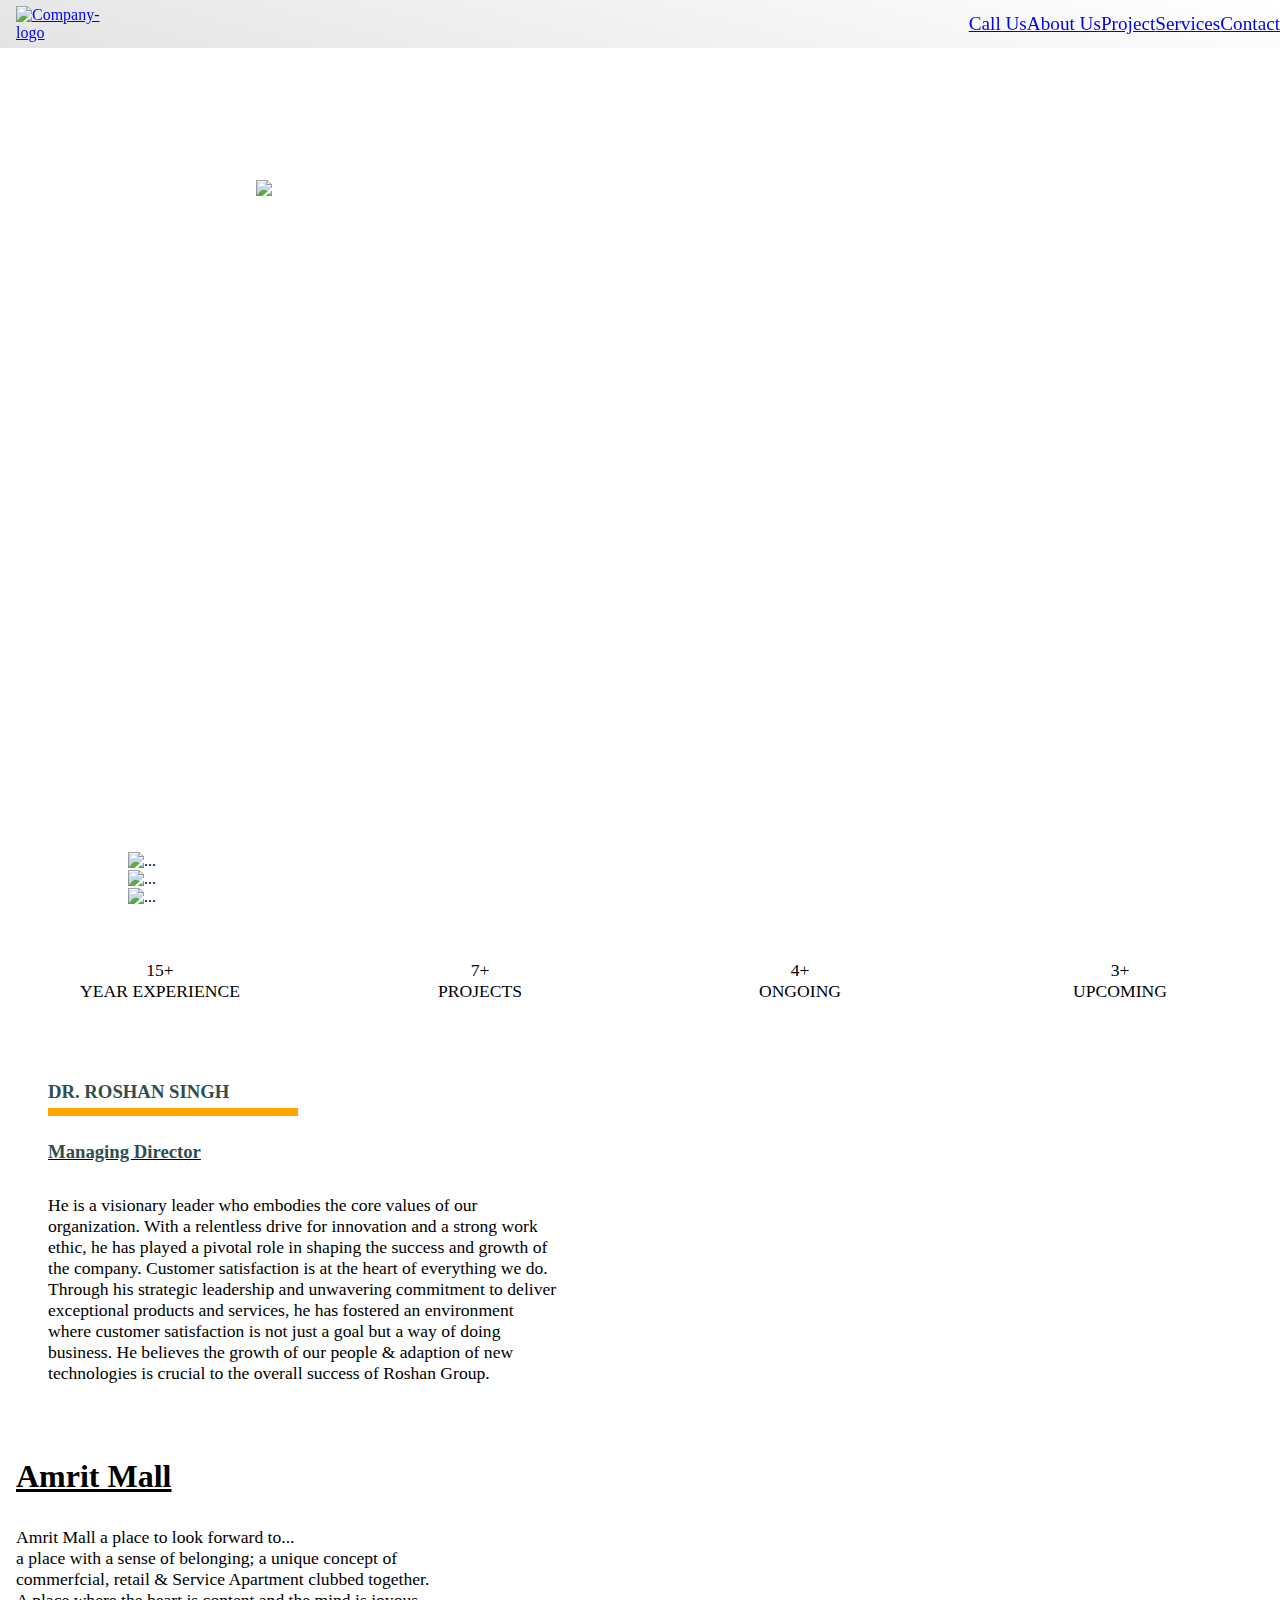
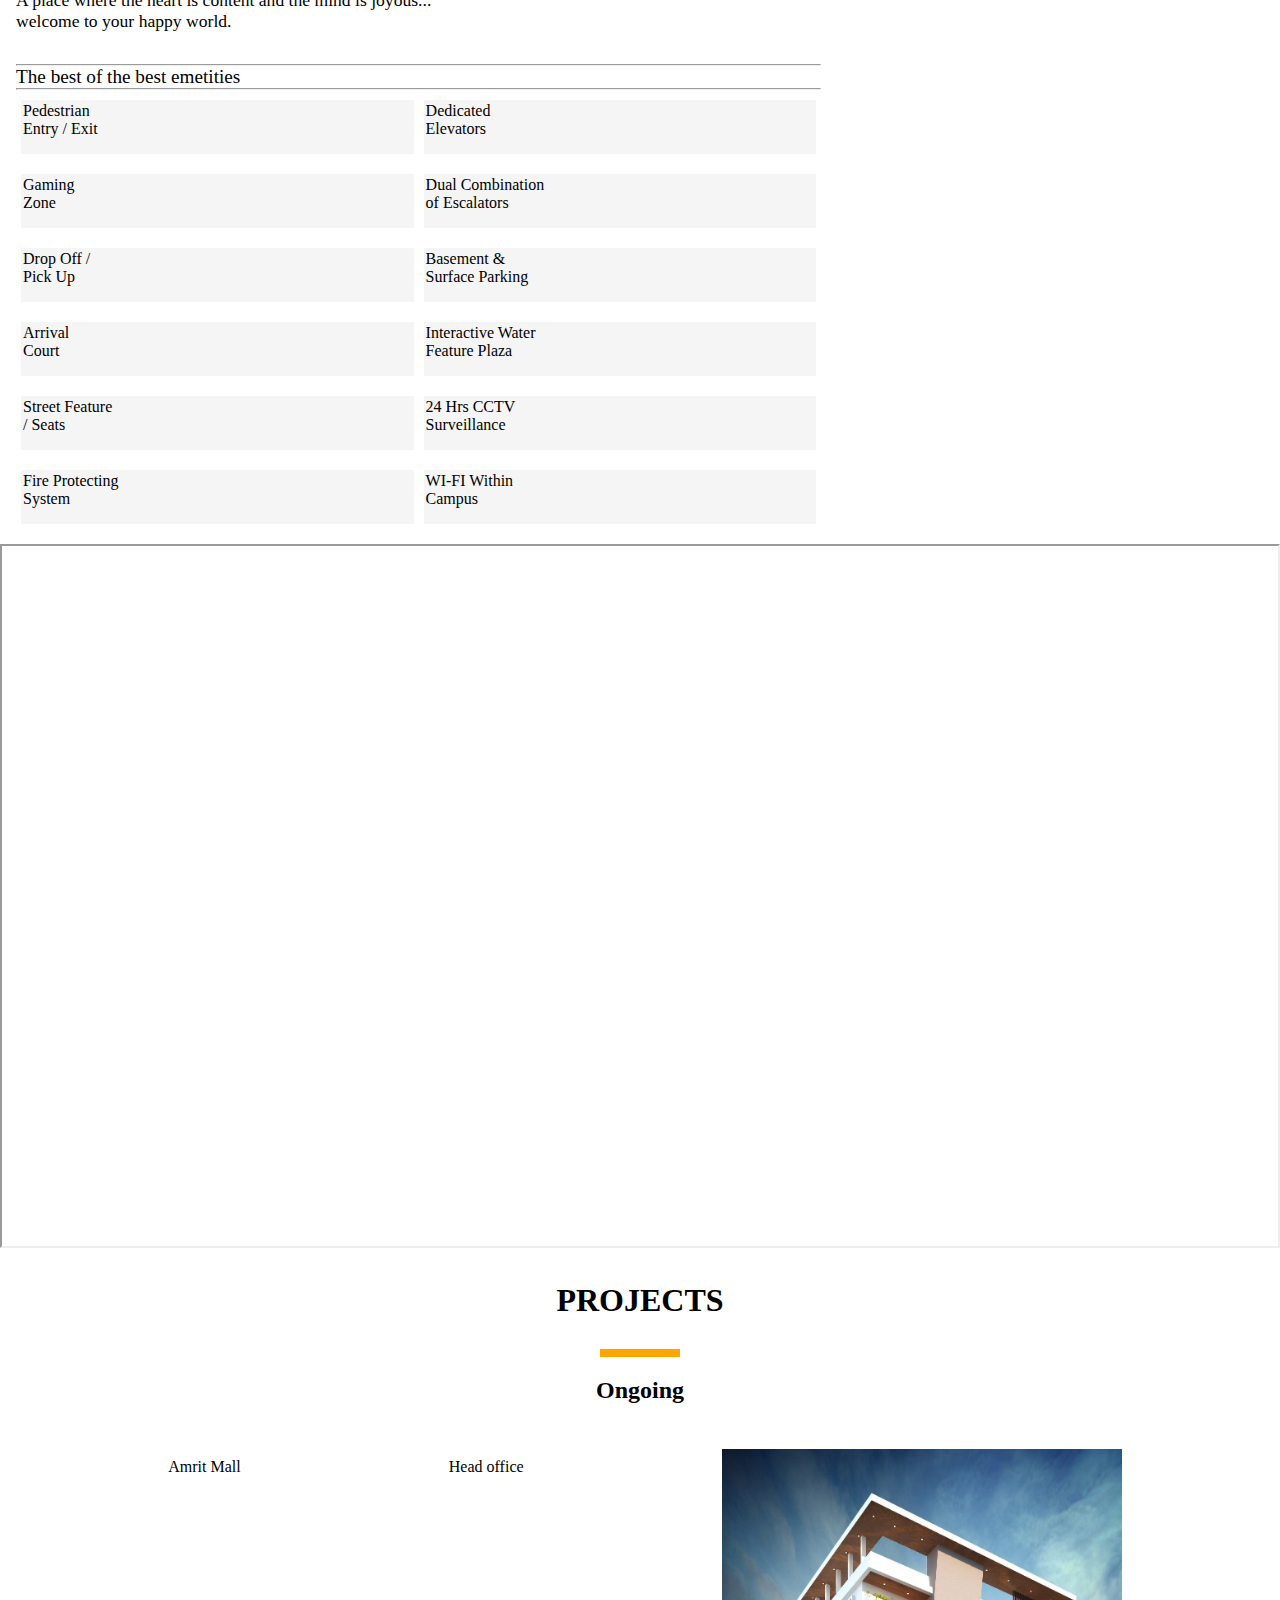
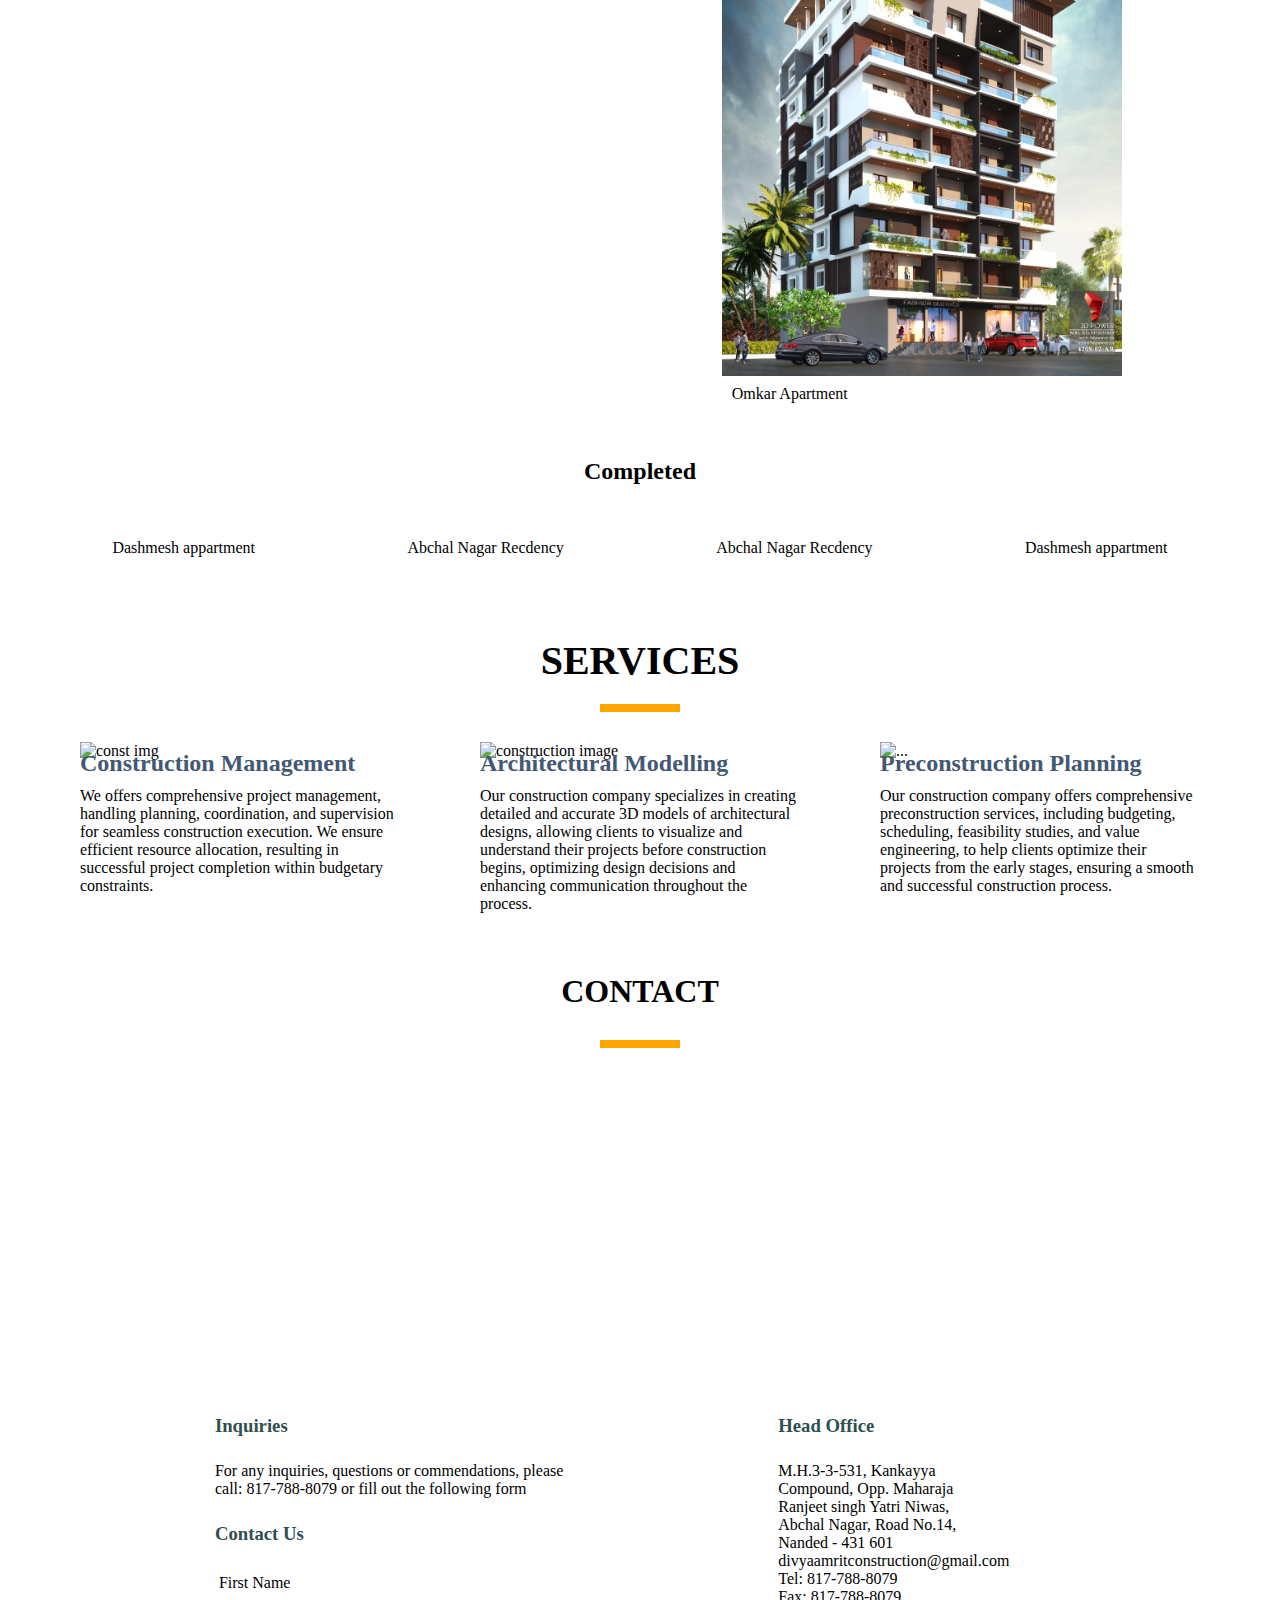
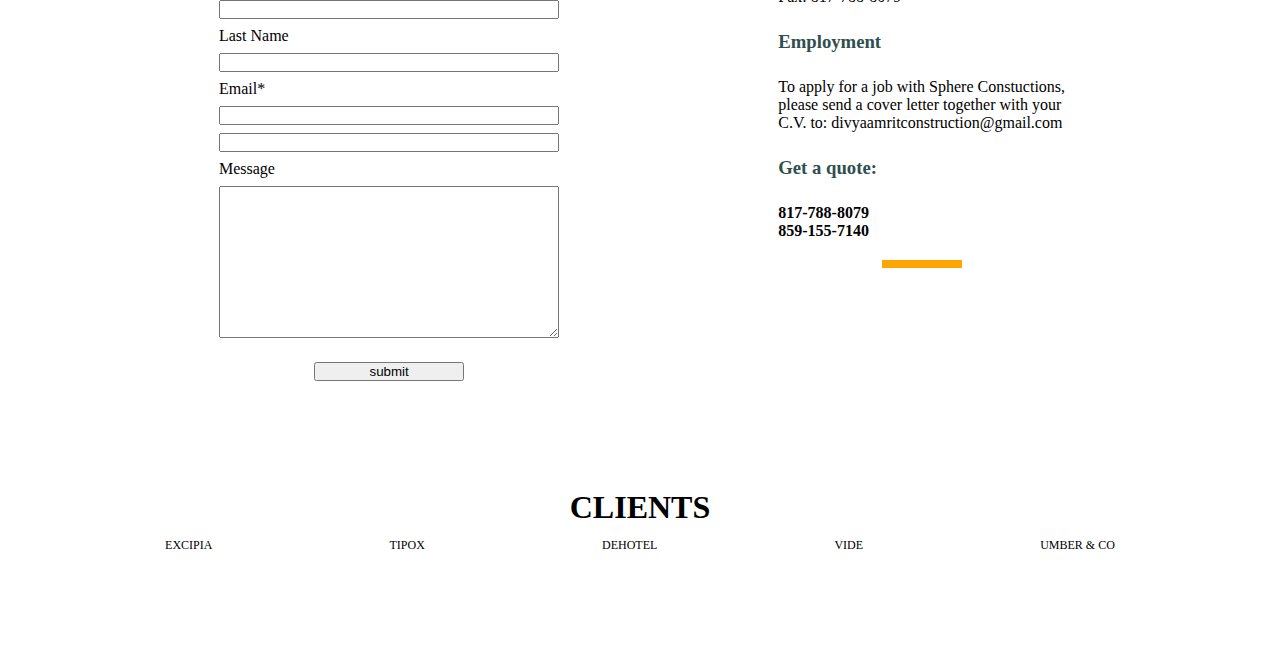
==== commit c1ded80b: "formatted style and only about page left" ====
--- a/index.html
+++ b/index.html
@@ -7,6 +7,7 @@
     <link rel="icon" href="https://lh3.googleusercontent.com/fife/[base64]w2880-h1578" type="image/x-icon">
     <link href="https://cdn.jsdelivr.net/npm/bootstrap@5.3.0/dist/css/bootstrap.min.css" rel="stylesheet" integrity="sha384-9ndCyUaIbzAi2FUVXJi0CjmCapSmO7SnpJef0486qhLnuZ2cdeRhO02iuK6FUUVM" crossorigin="anonymous">
     <link rel="stylesheet" href="styles.css">
+    <link rel="stylesheet" href="https://unicons.iconscout.com/release/v4.0.8/css/line.css">
 </head>
 <body>
 
@@ -27,7 +28,6 @@
         </ul>
         <!-- navbar dropdown  -->
         <div class="btn-group nav-dropdown">
-            <!-- ---- -->
         <button type="button" class="btn dropdown-toggle" data-bs-toggle="dropdown" aria-expanded="false"></button>
         <ul class="dropdown-menu dropdown-menu-end">
             <li><a class="dropdown-item" href="tel:8177888079">Call Us</a></li>
@@ -115,7 +115,7 @@
 
         <!-- owner -->
         <div id="about" class="about bg-body-secondary">
-            <div class="about-content ">
+            <div class="about-content">
                 <h3 style="text-align: left;" class="about-heading">DR. ROSHAN SINGH</h3>
                 <div class="badges ownerbadge"></div>
                 <u><h3>Managing Director</h3></u> 
@@ -133,56 +133,69 @@
                 <u><h1 class="about-heading">Amrit Mall</h1></u>
                 <p class="about-paragraph" >Amrit Mall a place to look forward to... <br>a place with a sense of belonging; a unique concept of <br>commerfcial, retail & Service Apartment clubbed together. <br>A place where the heart is content and the mind is joyous... <br>welcome to your happy world. </p> 
                 <hr>
-                <p>The best of the best emetities</p>
+                <p class="amritmall-oneline" >The best of the best emetities</p>
                 <hr>
                 <div class="features">
-                    <div>
-                        <img class="feature" src="./media/freature.jpeg" height="100px" alt="">
-                        <span>Pedestrian Entry / Exit</span>
-                    </div>
-                    <div>
-                        <img class="feature" src="./media/freature.jpeg" height="100px" alt="">
-                        <span>Arrival Court</span>
-                    </div>
-                    <div>
-                        <img class="feature" src="./media/freature.jpeg" height="100px" alt="">
-                        <span>Drop Off / Pick Up</span>
-                    </div>
-                    <div>
-                        <img class="feature" src="./media/freature.jpeg" height="100px" alt="">
-                        <span>Gaming Zone</span>
-                    </div>
-                    <div>
-                        <img class="feature" src="./media/freature.jpeg" height="100px" alt="">
-                        <span>Basement & Surface Parking</span>
-                    </div>
-                    <div>
-                        <img class="feature" src="./media/freature.jpeg" height="100px" alt="">
-                        <span>Dedicated Elevators</span>
-                    </div>
-                    <div>
-                        <img class="feature" src="./media/freature.jpeg" height="100px" alt="">
-                        <span>Dual Combination of Escalators</span>
-                    </div>
-                    <div>
-                        <img class="feature" src="./media/freature.jpeg" height="100px" alt="">
-                        <span>Interactive Water Feature Plaza</span>
-                    </div>
-                    <div>
-                        <img class="feature" src="./media/freature.jpeg" height="100px" alt="">
-                        <span>Street Feature / Seats</span>
-                    </div>
-                    <div>
-                        <img class="feature" src="./media/freature.jpeg" height="100px" alt="">
-                        <span>24 Hrs CCTV Surveillance</span>
-                    </div>
-                    <div>
-                        <img class="feature" src="./media/freature.jpeg" height="100px" alt="">
-                        <span>Fire Protecting System</span>
-                    </div>
-                    <div>
-                        <img class="feature" src="./media/freature.jpeg" height="100px" alt="">
-                        <span>WI-FI Within Campus</span>
+                    <div class="feature-cotaniner">
+                        <div class="feature-mini">
+                            <img class="feature" src="https://cdn1.vectorstock.com/i/1000x1000/95/60/run-man-icon-black-color-simple-image-vector-20849560.jpg" height="50px" alt="">
+                            <div>Pedestrian <br> Entry / Exit</div>
+                        </div>
+                        <div class="feature-mini">
+                            <img class="feature" src="https://media.istockphoto.com/id/1006906946/vector/elevator-sign-black-isolated-symbol-for-elevator-simple-design.jpg?s=612x612&w=0&k=20&c=ZAEJ8GdONK1fvSsWhFYwn9INuwwShso7dNiwyZAW92I=" height="50px" alt="">
+                            <div>Dedicated <br> Elevators</div>
+                        </div>
+                    </div>
+                    <div class="feature-cotaniner">
+                        <div class="feature-mini">
+                            <img class="feature" src="https://img.freepik.com/free-icon/game-controller-with-wire_318-35868.jpg?q=10&h=200" height="50px" alt="">
+                            <div>Gaming <br> Zone</div>
+                        </div>
+                        <div class="feature-mini">
+                            <img class="feature" src="https://static.vecteezy.com/system/resources/previews/007/527/216/original/escalator-icon-logo-template-vector.jpg" height="50px" alt="">
+                            <div>Dual Combination <br> of Escalators</div>
+                        </div>
+                    </div>
+                    <div class="feature-cotaniner">
+                        <div class="feature-mini">
+                            <img class="feature" src="https://www.shutterstock.com/image-vector/taxi-icon-customer-pick-up-260nw-2211552651.jpg" height="50px" alt="">
+                            <div>Drop Off / <br> Pick Up</div>
+                        </div>
+                        <div class="feature-mini">
+                            <img class="feature" src="https://static3.depositphotos.com/1008029/247/i/950/depositphotos_2479949-stock-photo-vehicle-sign.jpg" height="50px" alt="">
+                            <div>Basement & <br> Surface Parking</div>
+                        </div>
+                    </div>
+                    
+                    <div class="feature-cotaniner">
+                        <div class="feature-mini">
+                            <img class="feature" src="https://encrypted-tbn0.gstatic.com/images?q=tbn:ANd9GcQWJEhD2jSR-ZrthHwRsUT5gIMAjP1XElHryc68LlX4skAwqwLbTthi09L2dqH7i5fWjxk&usqp=CAU" height="50px" alt="">
+                            <div>Arrival <br> Court</div>
+                        </div>
+                        <div class="feature-mini">
+                            <img class="feature" src="https://media.istockphoto.com/id/1047116282/vector/fountain-icon-on-a-white-background.jpg?s=612x612&w=0&k=20&c=sGRJG6iMU6_wwjUtU18_PvPuKulfk6NbXZRsoCrRmyc=" height="50px" alt="">
+                            <div>Interactive Water <br> Feature Plaza</div>
+                        </div>
+                    </div>
+                    <div class="feature-cotaniner">
+                        <div class="feature-mini">
+                            <img class="feature" src="https://static.vecteezy.com/ti/vetor-gratis/p1/14552977-icone-de-banco-de-jardim-estilo-simples-vetor.jpg" height="50px" alt="">
+                            <div>Street Feature <br> / Seats</div>
+                        </div>
+                        <div class="feature-mini">
+                            <img class="feature" src="https://thumbs.dreamstime.com/b/cctv-logo-cctv-logo-stock-illustration-design-195401368.jpg" height="50px" alt="">
+                            <div>24 Hrs CCTV <br> Surveillance</div>
+                        </div>
+                    </div>
+                    <div class="feature-cotaniner">
+                        <div class="feature-mini">
+                            <img class="feature" src="https://media.istockphoto.com/id/1134928829/vector/water-sprayer-fire-extinguisher-icon-stock-vector.jpg?s=612x612&w=0&k=20&c=zNtaUvs5RL0rr4Y-jOEMNMVd_sJreM5azSKeLnZEDt8=" height="50px" alt="">
+                            <div>Fire Protecting <br> System</div>
+                        </div>
+                        <div class="feature-mini">
+                            <img class="feature" src="https://static.vecteezy.com/system/resources/previews/002/290/601/original/wifi-isolated-icon-black-flat-free-vector.jpg" height="50px" alt="">
+                            <div>WI-FI Within <br> Campus</div>
+                        </div>
                     </div>
                 </div>
                 
@@ -193,7 +206,7 @@
 
 
         <!-- projects -->
-        <div id="Project" class="projects container">
+        <div id="Project" class="container">
             <h1 class="projects-heading">PROJECTS</h1>
                 <div class="badges"> </div>
             <h2>Ongoing</h2>
--- a/styles.css
+++ b/styles.css
@@ -4,101 +4,6 @@
     list-style-type: none;
     box-sizing: border-box;
 }
-/* navbar */
-.logo {
-    margin: 6px 0px;
-    width: 100px;
-}
-.logo-img {
-    padding-left: 1rem;
-    width: 100px;
-}
-.nav-link-container {
-    display: flex;
-    font-size: 1.2rem;
-    justify-content: space-evenly;
-}
-.nav-link:hover {
-    font-weight: 500;
-    color: midnightblue;
-    border-bottom: 2px solid midnightblue;
-}
-/* navbar dropdown  */
-.nav-dropdown {
-    display: none;
-}
-/* front page  */
-/* carousal  */
-/* about us  */
-/* achievements  */
-/* owner  */
-/* amrit mall  */
-/* projects  */
-/* services  */
-/* map */
-/* contact us  */
-/* form  */
-/* clients  */
-/* copyright  */
-
-.heading-disc-about {
-    display: flex;
-    align-items: center;
-    background-color: white;
-}
-.disc-img {
-    width: 20rem;
-    margin: 20px 20px 0px 20px;
-}
-.heading-first-about {
-    margin-top: 130px;
-    text-align: center;
-}
-.heading-about-second {
-    font-weight: bolder;
-    color: darkslategray;
-}
-.para {
-    font-size: 23px;
-}
-.line {
-    border: 2px solid black;
-    width: 65vw;
-}
-.logo-about {
-    width: 6vw;
-}
-.logo2 {
-    width: 10vw;
-}
-.aboutbadge {
-    margin: -10px 0px 0px 20px !important;
-}
-.logo-container {
-    display: flex;
-    justify-content: space-around !important;
-    margin: 40px auto;
-}
-.container1, .container2, .container3 {
-    display: flex;
-}
-.content-logo {
-    margin: 10px;
-}
-.front-logo-container {
-    text-align: center;
-    position: absolute;
-    top: 20vh;
-    left: 20vw;
-}
-
-.front-logo {
-    position: absolute;
-    color: white;
-    font-size: 60px;
-    width: 60vw;
-    z-index: 1;
-}
 
 .badges {
     height: 8px;
@@ -106,7 +11,13 @@
     background-color: orange;
     margin: 20px auto;
 }
-/* header */
+
+h3 {
+    margin: 25px 25px 25px 0px;
+    color: darkslategray;
+}
+
+/* navbar */
 header {
     display: flex;
     justify-content: space-between;
@@ -119,19 +30,44 @@
     z-index: 2;
     max-width: 100vw;
 }
-
-li {
-    color: black;
-}
-
-ul {
-    margin-bottom: 0px;
-}
-
-
-
-
-/* main body styling  */
+.logo {
+    margin: 6px 0px;
+    width: 100px;
+}
+.logo-img {
+    padding-left: 1rem;
+    width: 100px;
+}
+.nav-link-container {
+    display: flex;
+    font-size: 1.2rem;
+    justify-content: space-evenly;
+}
+.nav-link:hover {
+    font-weight: 700;
+    color: orange;
+    border-bottom: 2px solid orange;
+}
+
+/* navbar dropdown  */
+.nav-dropdown {
+    display: none;
+}
+
+/* front page  */
+.front-logo-container {
+    text-align: center;
+    position: absolute;
+    top: 20vh;
+    left: 20vw;
+}
+.front-logo {
+    position: absolute;
+    color: white;
+    font-size: 60px;
+    width: 60vw;
+    z-index: 1;
+}
 .bg-video {
     overflow: hidden;
     width: 100%;
@@ -139,6 +75,8 @@
     object-fit: fill;
     filter: blur(2px);
 }
+
+/* carousal  */
 #carouselExampleSlidesOnly {
     margin: 0;
 }
@@ -150,27 +88,131 @@
     margin-left: 10vw;
 }
 
-.div-container {
-    text-align: center;
-    position: relative;
-    top: 10vh;
-    left: 50%;
-    z-index: 1;
-}
-
-.main-content {
-    background-color: red!important;
-    position: absolute;
-    z-index: 2;
-}
-
-/* services styling  */
+/* about us  */
+
+/* achievements  */
+.achievements-numbers {
+    display: flex;
+    flex-direction: row;
+    min-height: 150px;
+    align-items: center;
+}
+.achievement-boxes {
+    width: 50vw;
+    display: flex;
+}
+.achievements-box {
+    font-weight: 500;
+    text-align: center;
+    font-size: 1.1rem;
+    width: 25vw;
+}
+
+/* owner  */
+.about {
+    display: flex;
+    justify-items: center;
+    justify-content: space-between;
+}
+.about-content {
+    width: 40vw;
+    align-self: center;
+    margin-left: 3rem;
+}
+.ownerbadge {
+    width: 250px;
+    margin-left: 0px;
+    margin-top: -20px;
+}
+p.about-paragraph.container {
+    margin-bottom: 50px;
+}
+.about-paragraph {
+    font-size: 1.1rem;
+}
+.about-image {
+    align-self: center;
+}
+.owner-image {
+    width: 45vw;
+    padding: 10px;
+}
+
+/* amrit mall  */
+.aboutamrit {
+    display: flex;
+}
+.about-contents {
+    width: 100% ;
+    margin: 10px 1rem;
+}
+h1.about-heading {
+    margin-top: 2rem;
+}
+p.about-paragraph {
+    margin: 2rem auto !important;
+}
+.amritmall-oneline {
+    font-size: 1.2rem;
+}
+.features {
+    display: flex;
+    flex-direction: column;
+    align-self: center;
+}
+.feature-cotaniner {
+    display: flex;
+    justify-content: space-around;
+}
+.feature-mini {
+    background-color: whitesmoke;
+    padding:2px;
+    width: 50%;
+    display: flex;
+    align-self: center;
+    margin: 10px 5px;
+}
+.feature {
+    border-radius: 25%;
+    align-self: center;
+}
+.amrit-image {
+    width: 55%;
+}
+.videobar {
+    width: 100vw;
+    height: 55vw;
+}
+
+/* projects  */
+.projects-heading {
+    text-align: center;
+    margin: 30px;
+}
+.project-gallery {
+    display: flex;
+    flex-wrap: wrap;
+    justify-content: space-evenly;
+}
+.gallery-container {
+    margin: 20px;
+}
+.gallery {
+    width: 25rem;
+    margin: 10px;
+    max-width: 90vw;
+}
+.gallery-para {
+    margin: -5px 20px 20px 20px;
+    font-size: 1rem;
+}
+
+/* services  */
 .service-heading {
     text-align: center;
     margin-top: 40px;
     font-size: 40px;
 }
-
 .services-content-container {
     display: flex;
     justify-content: space-between;
@@ -178,17 +220,14 @@
     margin-top: 30px;
     margin-bottom: 60px;
 }
-
 .card {
     font-size: 1rem;
     border-radius: 0px;
     width: 25vw !important;
 }
-
 .card-img-top {
     border-radius: 0px;
 }
-
 .service-card-heading {
     margin-top: -10px;
     margin-bottom: 10px;
@@ -196,13 +235,123 @@
     font-size: 1.5rem;
     color: #435873;
 }
-h1.about-heading {
-    margin-top: 4rem;
-}
-
-about-heading {
-    text-align: center;
-    margin: 3px 20px;
+
+/* map */
+.contact-heading {
+    text-align: center;
+    margin: 30px;
+}
+.mapcont {
+    text-align: center;
+}
+.map {
+    height: 30vh;
+    width: 70vw;
+    text-align: center;
+}
+
+/* contact us  */
+.contact-form {
+    display: flex;
+    justify-content: space-evenly;
+    margin: 3rem auto;
+}
+
+/* form  */
+.Contact-us-form {
+    display: flex;
+    flex-direction: column;
+}
+label, input, textarea {
+    margin: 4px;
+}
+.submit-form {
+    margin: 20px auto;
+    width: 150px;
+}
+
+/* clients  */
+.clients {
+    min-height: 160px;
+}
+.client-heading {
+    text-align: center;
+    padding-top: 40px;
+    margin-top: 30px;
+}
+.sponser-container {
+    display: flex;
+    justify-content: space-evenly;
+    text-align: center;
+    flex-wrap: wrap;
+}
+.sponsers {
+    text-align: center;
+    font-size: 12px;
+    margin: 12px;
+}
+
+/* copyright  */
+.copyright {
+    text-align: center;
+    color: white;
+    padding: 10px;
+    font-size: 14px;
+}
+
+
+
+
+/* ---  */
+.heading-disc-about {
+    display: flex;
+    align-items: center;
+    background-color: white;
+}
+.disc-img {
+    width: 20rem;
+    margin: 20px 20px 0px 20px;
+}
+.heading-first-about {
+    margin-top: 130px;
+    text-align: center;
+}
+.heading-about-second {
+    font-weight: bolder;
+    color: darkslategray;
+}
+.para {
+    font-size: 23px;
+}
+.line {
+    border: 2px solid black;
+    width: 65vw;
+}
+.logo-about {
+    width: 6vw;
+}
+.logo2 {
+    width: 10vw;
+}
+.aboutbadge {
+    margin: -10px 0px 0px 20px !important;
+}
+.logo-container {
+    display: flex;
+    justify-content: space-around !important;
+    margin: 40px auto;
+}
+.container1, .container2, .container3 {
+    display: flex;
+}
+.content-logo {
+    margin: 10px;
+}
+li {
+    color: black;
+}
+ul {
+    margin-bottom: 0px;
 }
 h2 {
     text-align: center;
@@ -212,178 +361,10 @@
     margin: 50px auto;
     display: inline;
 }
-p.about-paragraph.container {
-    margin-bottom: 50px;
-}
-.videobar {
-    width: 98%;
-}
-p.about-paragraph {
-    margin: 2rem auto !important;
-}
-.image-amrit-mall {
-    height: 130vh;
-    width: 55vw;
-    margin: 40px 40px 40px 110px;
-}
-/* about  */
-.about {
-    display: flex;
-    justify-items: center;
-    justify-content: space-between;
-}
-.amrit-image {
-    width: 55%;
-}
-.aboutamrit {
-    display: flex;
-    margin: auto 20px;
-}
-.owner-image {
-    width: 45vw;
-    padding: 10px;
-}
-.about-content {
-    width: 40vw;
-    align-self: center;
-    margin-left: 3rem;
-}
-.about-contents {
-    width: 100% ;
-}
-.ownerbadge {
-    width: 250px;
-    margin-left: 0px;
-    margin-top: -20px;
-}
-.about-paragraph {
-    font-size: 1.1rem;
-}
-
-.about-image {
-    align-self: center;
-}
-/* achievements  */
-.achievements-numbers {
-    display: flex;
-    flex-direction: row;
-    min-height: 150px;
-    align-items: center;
-}
-.achievement-boxes {
-    width: 50vw;
-    display: flex;
-}
-
-.achievements-box {
-    font-weight: 500;
-    text-align: center;
-    font-size: 1.1rem;
-    width: 25vw;
-}
-
-.projects-heading {
-    text-align: center;
-    margin: 30px;
-}
-
-.project-gallery {
-    display: flex;
-    flex-wrap: wrap;
-    justify-content: space-evenly;
-}
-.gallery-container {
-    margin: 20px;
-}
-.gallery {
-    width: 25rem;
-    margin: 10px;
-    max-width: 90vw;
-}
-
-.gallery-para {
-    margin: -5px 20px 20px 20px;
-    font-size: 1rem;
-}
-
-.client-heading {
-    text-align: center;
-    padding-top: 40px;
-    margin-top: 30px;
-}
-
-.sponser-container {
-    display: flex;
-    justify-content: space-evenly;
-    text-align: center;
-    flex-wrap: wrap;
-}
-
-.clients {
-    min-height: 160px;
-}
-
-.sponsers {
-    text-align: center;
-    font-size: 12px;
-    margin: 12px;
-}
-
-.contact-heading {
-    text-align: center;
-    margin: 30px;
-}
-
-.contact-vid {
-    width: 85vw;
-}
-
-.map {
-    height: 30vh;
-    width: 70vw;
-    text-align: center;
-}
-
-.mapcont {
-    text-align: center;
-}
-
-.copyright {
-    text-align: center;
-    color: white;
-    padding: 10px;
-    font-size: 14px;
-}
-
-.contact-form {
-    display: flex;
-    justify-content: space-evenly;
-    margin: 3rem auto;
-}
-
-h3 {
-    margin: 25px 25px 25px 0px;
-    color: darkslategray;
-}
-
-.Contact-us-form {
-    display: flex;
-    flex-direction: column;
-}
-
-label, input, textarea {
-    margin: 4px;
-}
-
-.submit-form {
-    margin: 20px auto;
-    width: 150px;
-}
-.features {
-    display: flex;
-    flex-wrap: wrap;
-    margin: 10px;
-}
+/* ---  */
+
+
+
 
 /* for tablet version */
 @media (width <= 768px) {
@@ -397,56 +378,51 @@
         margin-right: 20px;
     }
     /* front page  */
+    .bg-video {
+        min-height: 45rem;
+    }
     /* carousal  */
     /* about us  */
     /* achievements  */
     /* owner  */
-    /* amrit mall  */
-    /* projects  */
-    /* services  */
-    /* map */
-    /* contact us  */
-    /* form  */
-    /* clients  */
-    /* copyright  */
-
-    .feature {
-        height: 50px;
-        width: 50px;
-    }
-
-
-    .bg-video {
-        min-height: 45rem;
-    }
-    /* about  */
     .about {
         flex-direction: column;
     }
-    .aboutamrit {
-        flex-direction: column;
-    }
-    .amrit-image {
+    .about-content {
+        width: 80vw;
+        margin: 0px;
+        padding: 0px;
+    }
+    .about-heading {
+        margin-bottom: 20px;
+    }
+    .about-paragraph {
+        margin: 0px !important;
+        padding: 0;
+        font-size: 1rem;
+    }
+
+    .about-image {
         width: 100%;
+        margin-bottom: 2rem;
     }
     .owner-image {
         width: 90vw;
         margin: 5vw;
         padding: 0px;
     }
-    .about-content {
-        width: 80vw;
-        margin: 0px;
-        padding: 0px;
-    }
-    .about-paragraph {
-        margin: 0px !important;
-        padding: 0;
-    }
-    .about-image {
+    /* amrit mall  */
+    .aboutamrit {
+        flex-direction: column;
+    }
+    .about-contents {
+        width: 90vw;
+    }
+    .amrit-image {
         width: 100%;
-        margin-bottom: 2rem;
-    }
+    }
+    /* projects  */
+    /* services  */
     .services-content-container {
         flex-direction: column;
         margin: auto;
@@ -454,36 +430,27 @@
     }
     .card {
         margin: 20px;
-    }
-    .about-heading {
-        margin-bottom: 20px;
-    }
-    .about-paragraph {
-        font-size: 1rem;
-    }
-    .card {
         width: 80vw !important;
     }
+    /* map */
+    /* contact us  */
     .contact-form {
         flex-direction: column;
     }
-    .firstpara, .secondpara {
+    .firstpara {
         width: 80%;
         margin: auto;
     }
-    .call-btn {
-        font-size: 1.25rem;
-    }
+    /* form  */
+
+    .secondpara {
+        width: 80%;
+        margin: auto;
+    }
+    /* clients  */
+    /* copyright  */
     .copyright {
         font-size: 12px;
-    }
-    .videobar {
-        width: 90% !important;
-    }
-    .about-contents {
-        /* margin-left: 3rem; */
-        width: 90vw;
-        /* margin: auto; */
     }
 }
 
@@ -496,52 +463,45 @@
         margin-right: 15px;
     }
     /* front page  */
+    .bg-video {
+        min-height: 30rem;
+    }
     /* carousal  */
     /* about us  */
     /* achievements  */
+    .achievements-numbers {
+        flex-direction: column;
+    }
+    .achievement-boxes {
+        width: 100vw;
+        justify-content: space-evenly;
+    }
+    .achievements-box {
+    width: 25vw;
+    margin: 1.5rem auto;
+    }
     /* owner  */
+    .about-heading {
+        margin-top: 40px;
+    }
+    .ownerbadge {
+        width: 60vw;
+    }
+    .about-paragraph {
+        margin-bottom: 30px !important;
+    }
     /* amrit mall  */
     /* projects  */
     /* services  */
     /* map */
     /* contact us  */
+    .contact-form {
+        margin: 1rem auto;
+    }
     /* form  */
     /* clients  */
     /* copyright  */
-
-    /* about  */
-    .about-heading {
-        margin-top: 40px;
-    }
-    .about-paragraph {
-        /* margin-left: 30vw; */
-        margin-bottom: 30px !important;
-    }
-    /* about - video of mall  */
-    .bg-video {
-        min-height: 30rem;
-    }
-    /* achievements  */
-    .achievements-box {
-    width: 25vw;
-    margin: 1.5rem auto;
-    }
-    /* contact page  */
-    .contact-form {
-    margin: 1rem auto;
-    }
-    /* copyright footer  */
     .copyright {
         font-size: 10px;
     }
-    .ownerbadge {
-        width: 60vw;
-    }
-    .achievements-numbers {
-        flex-direction: column;
-    }
-    .achievement-boxes {
-        width: 100vw;
-        justify-content: space-evenly;
-    }
 }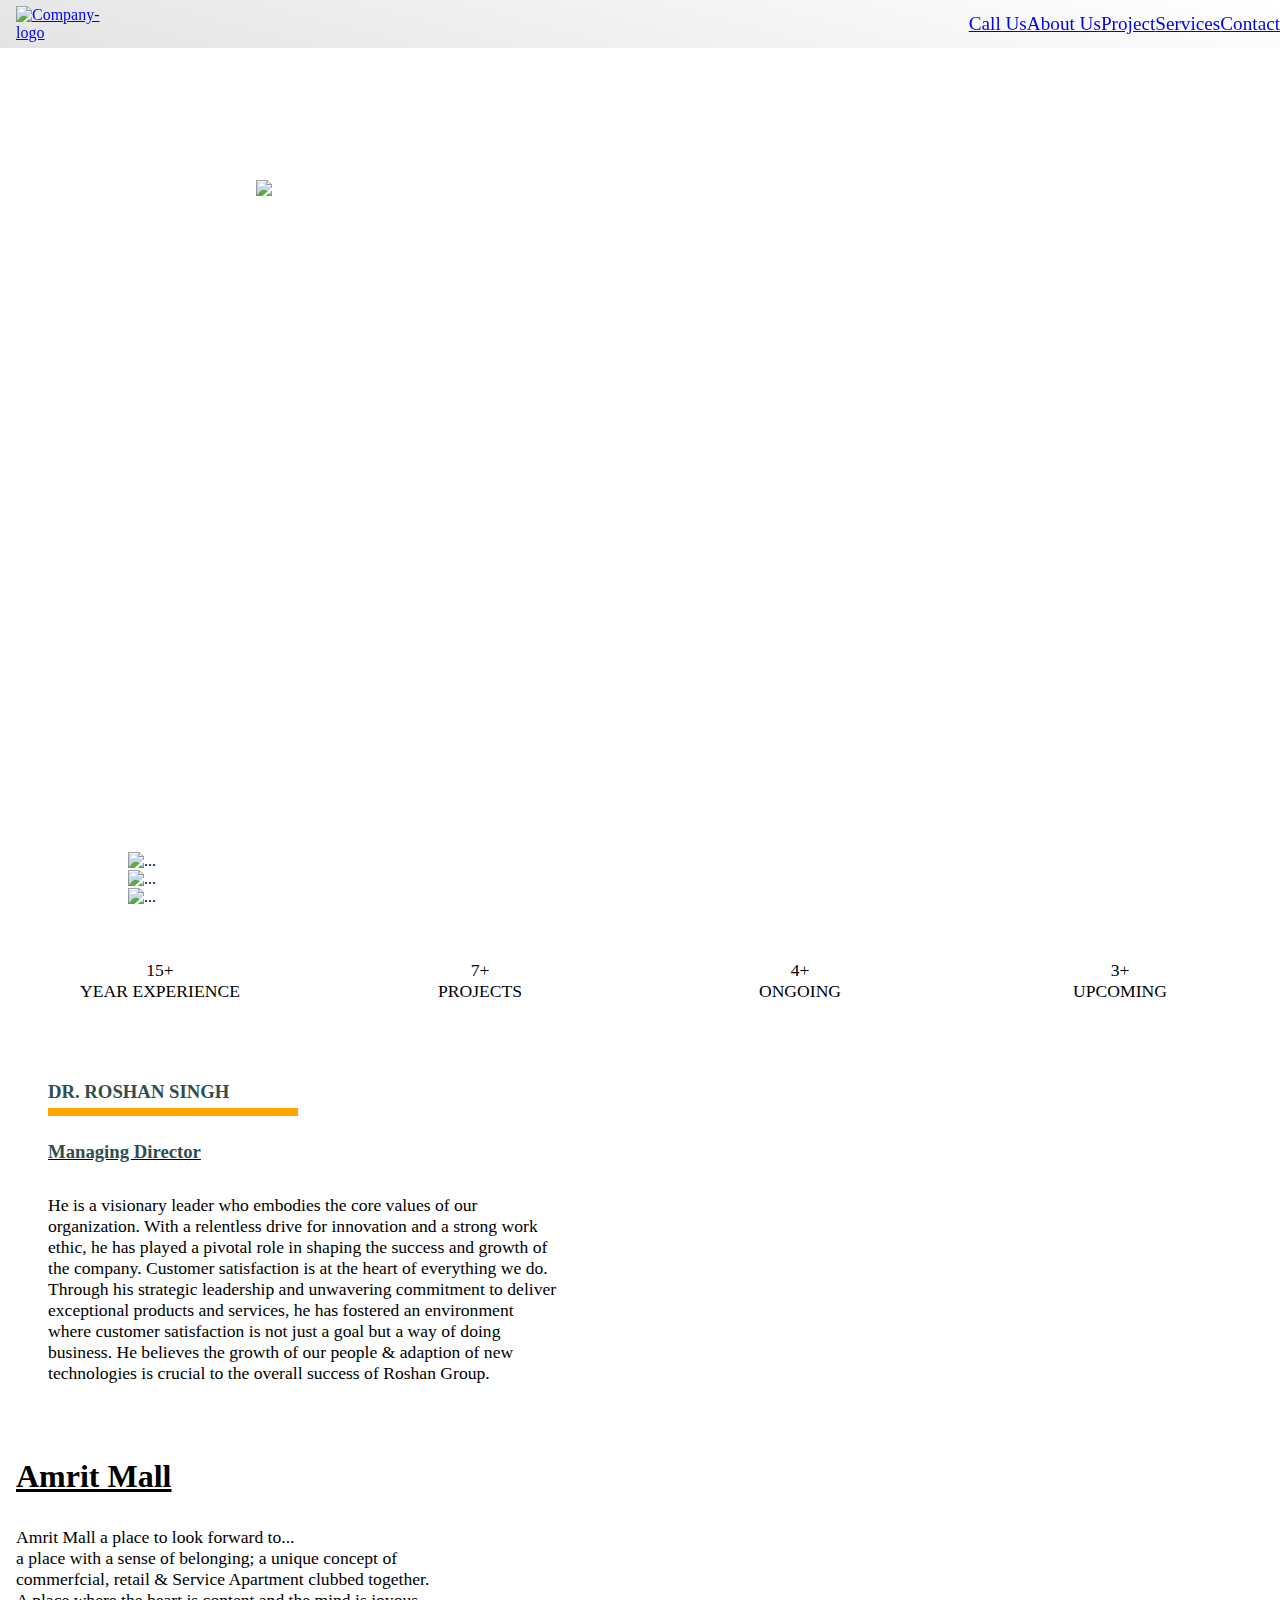
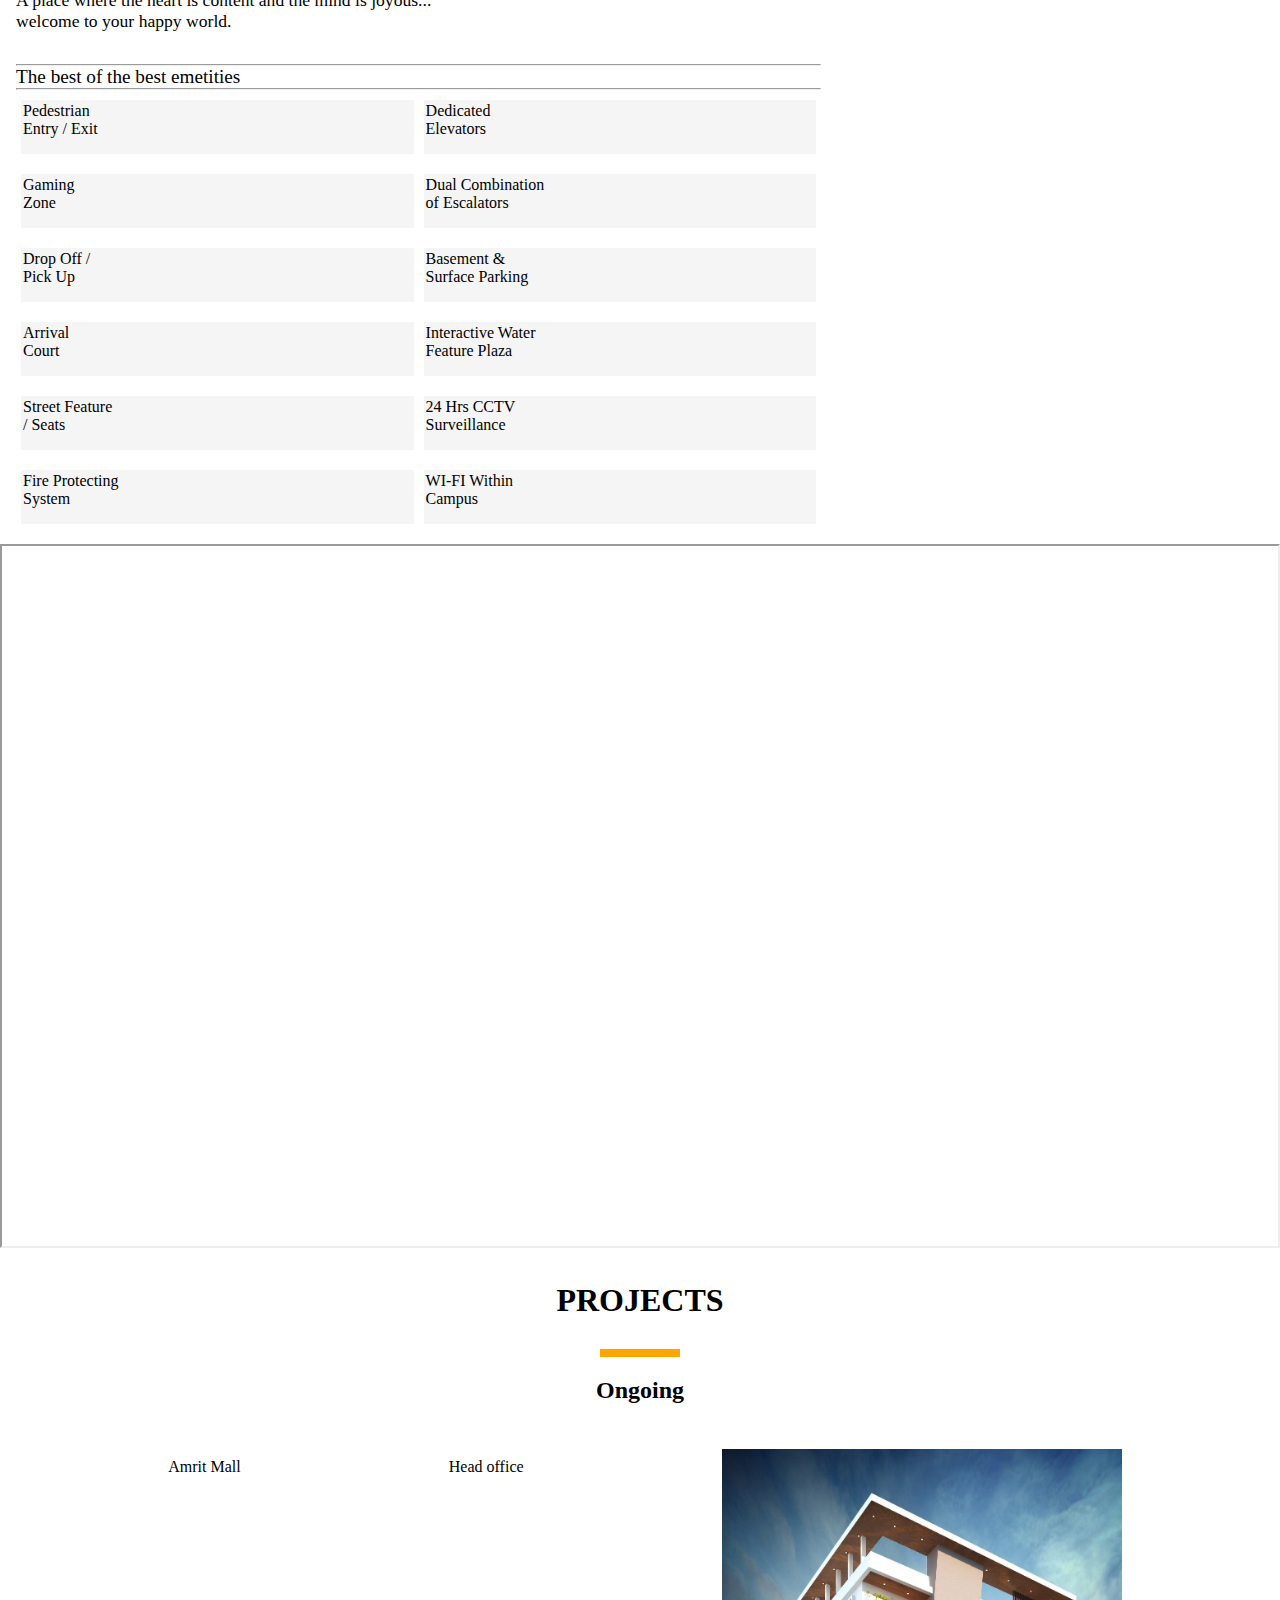
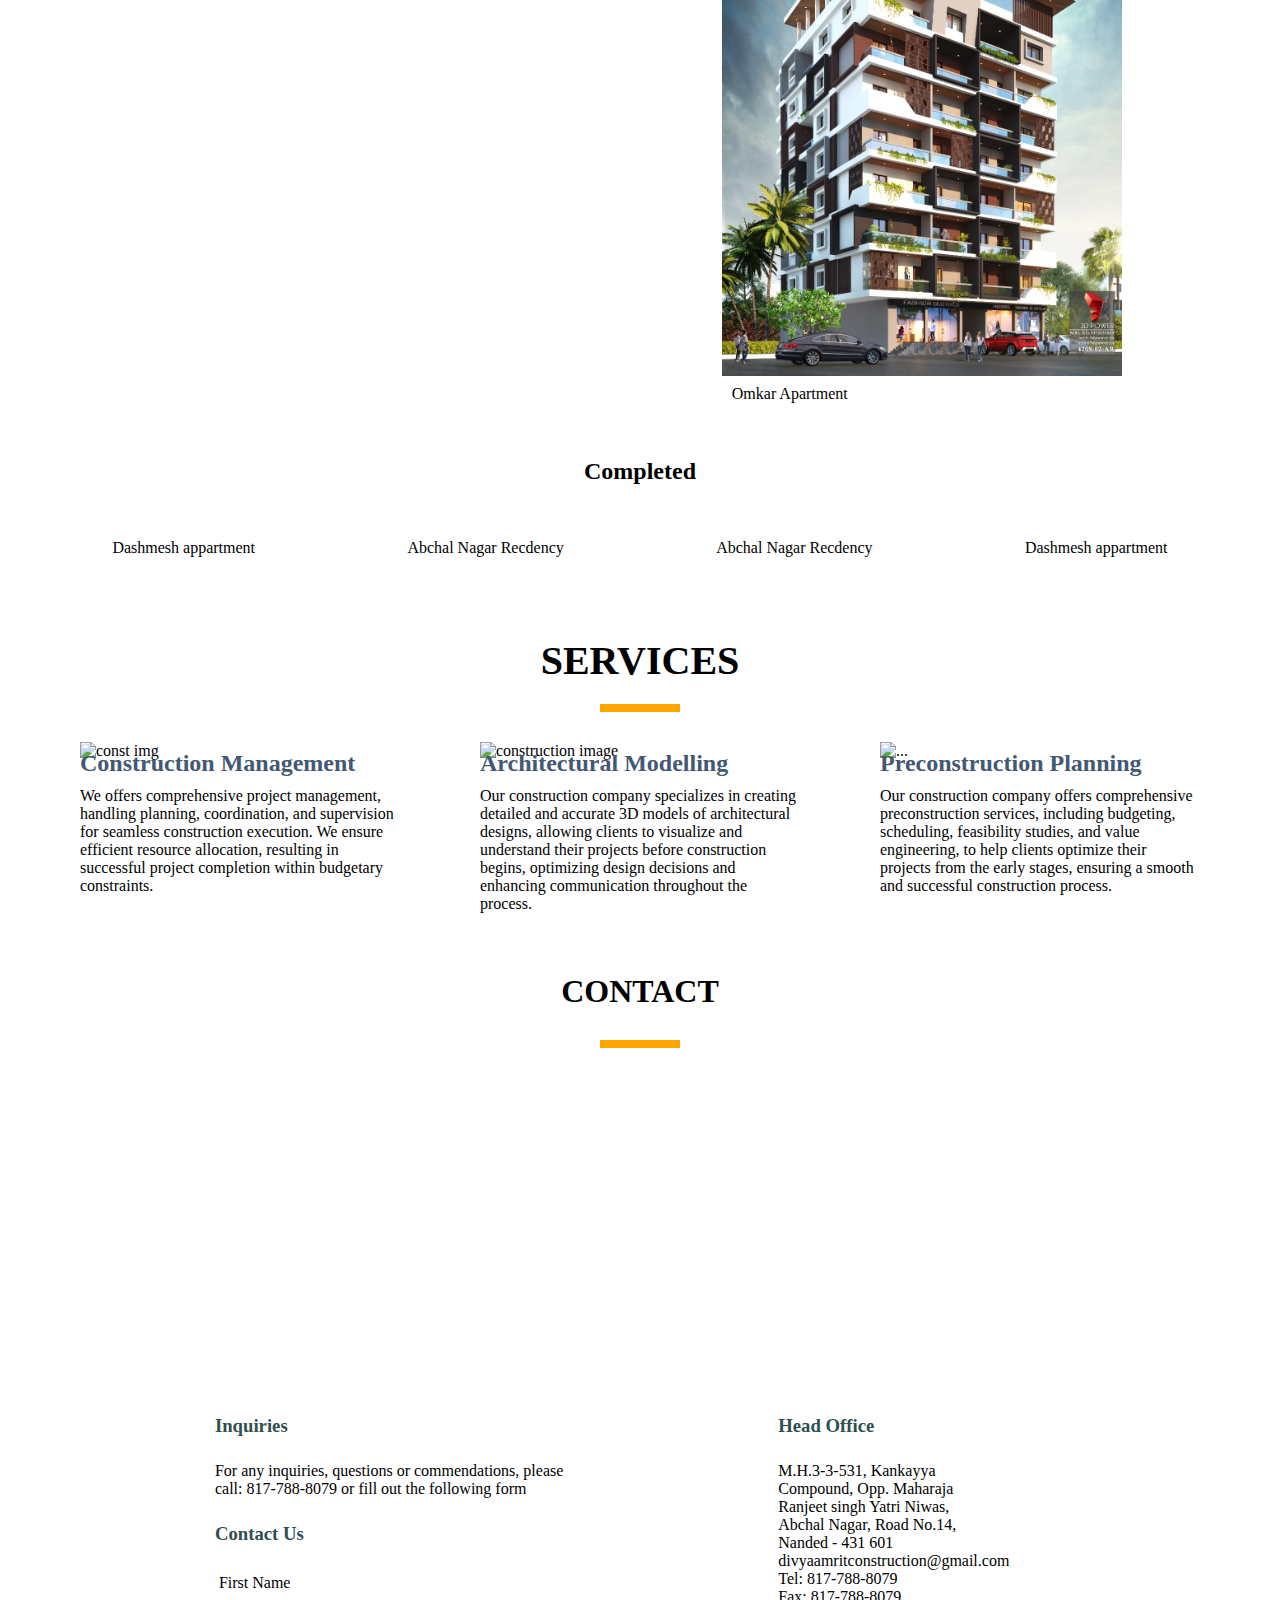
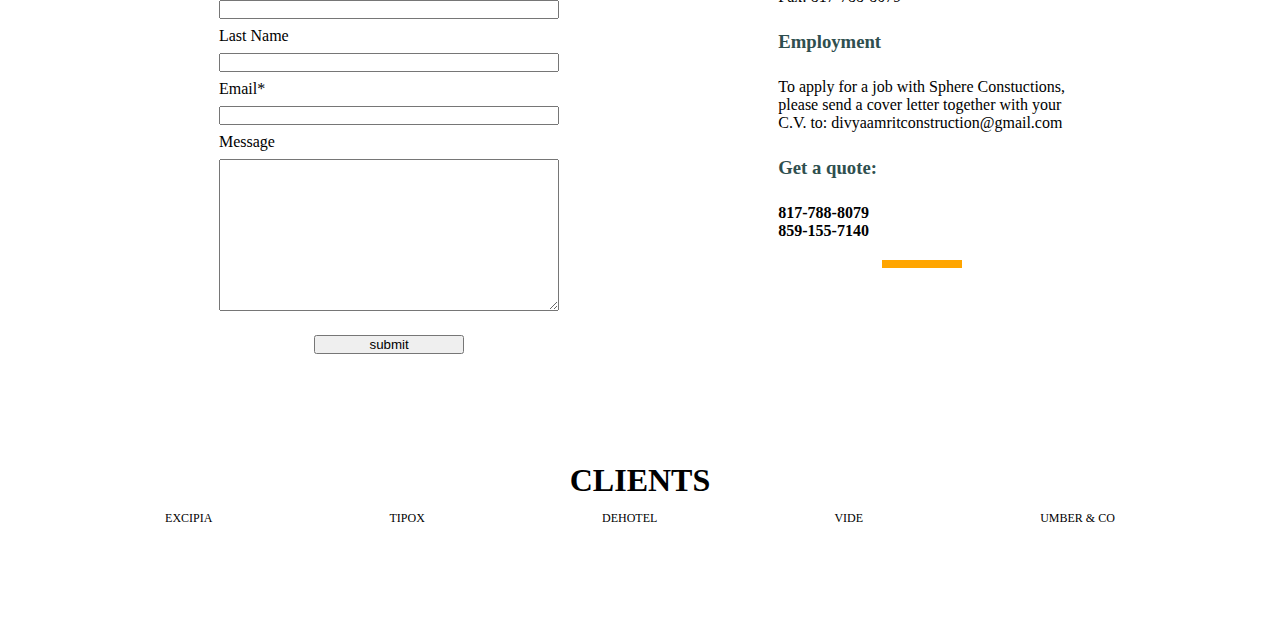
==== commit deb5967e: "fixed mail bug" ====
--- a/index.html
+++ b/index.html
@@ -280,7 +280,6 @@
                 <input id="lastname" type="text">
                 <label for="">Email* </label>
                 <input id="email" type="email">
-                <input id="subject" type="text">
                 <label for="">Message </label>
                 <textarea name="" id="textarea" cols="30" rows="10"></textarea>
                 <button id="submit" class="btn btn-warning submit-form" type="submit">submit</button>
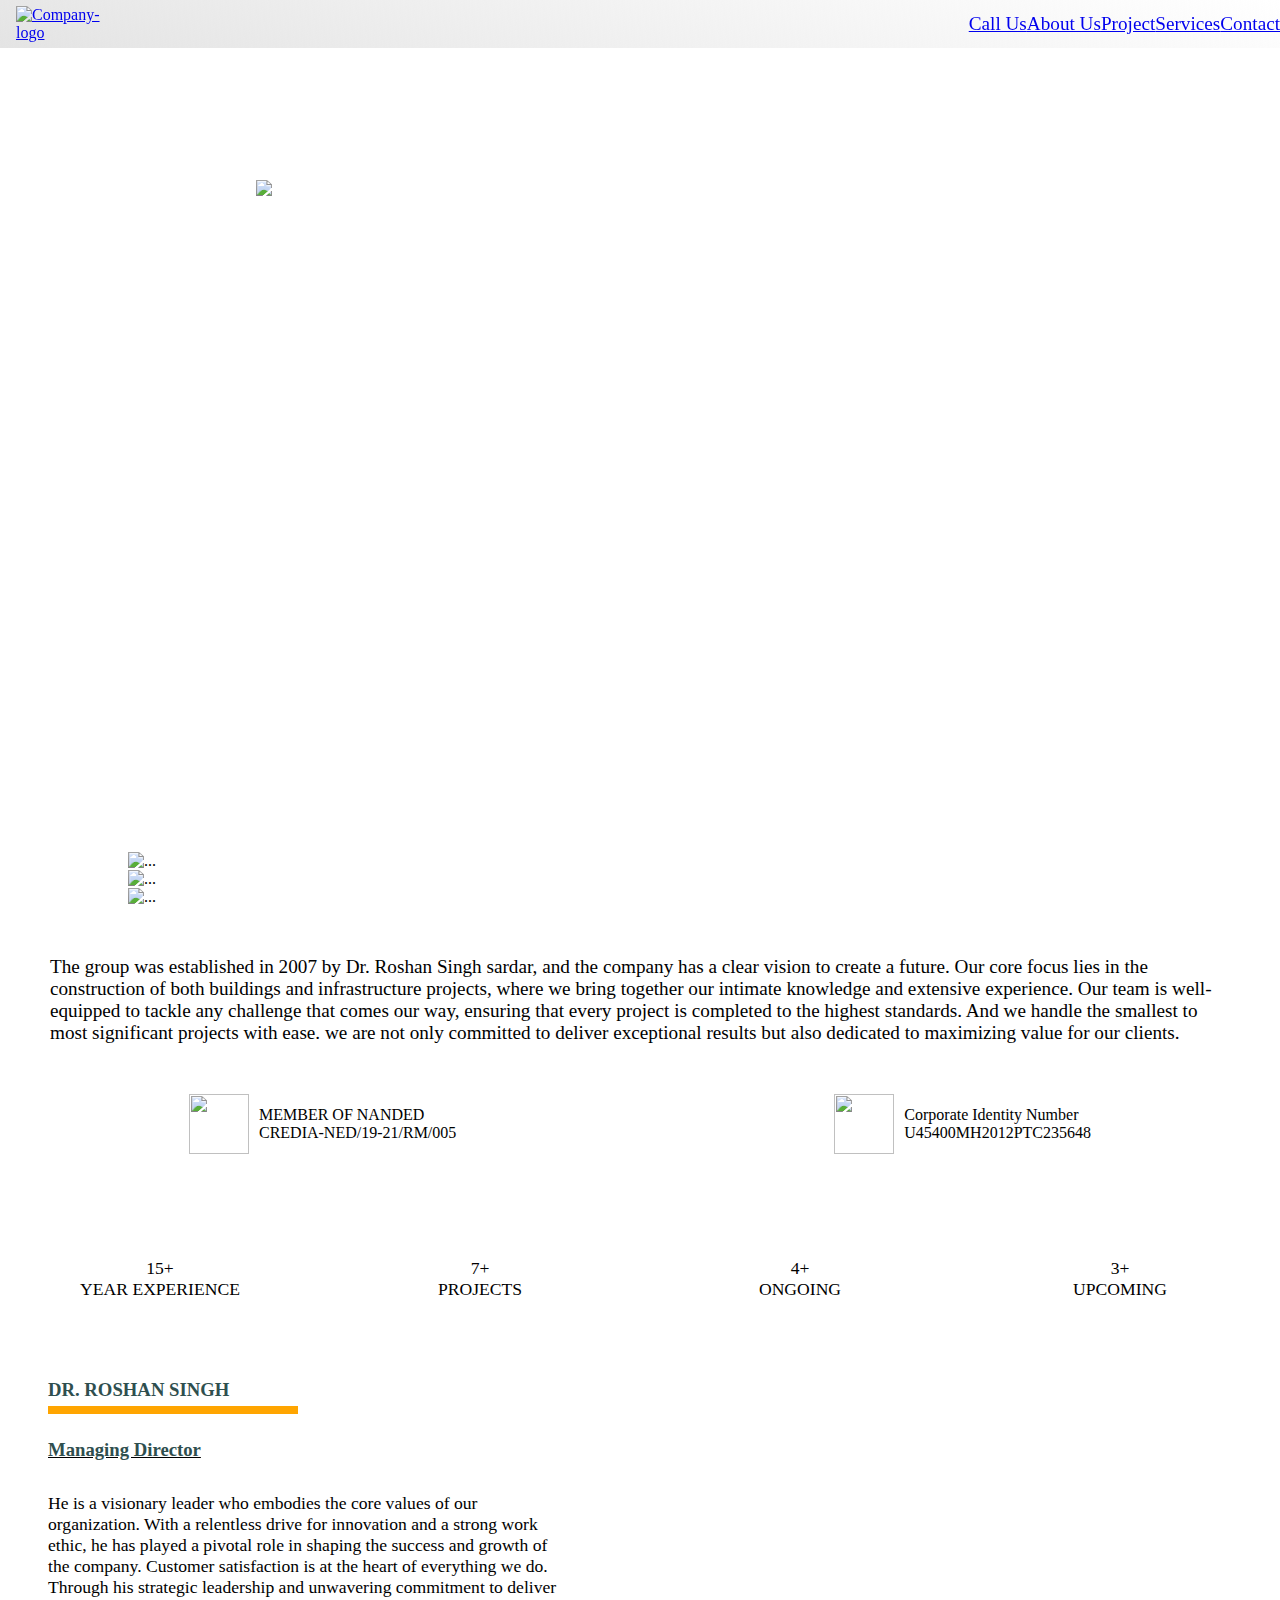
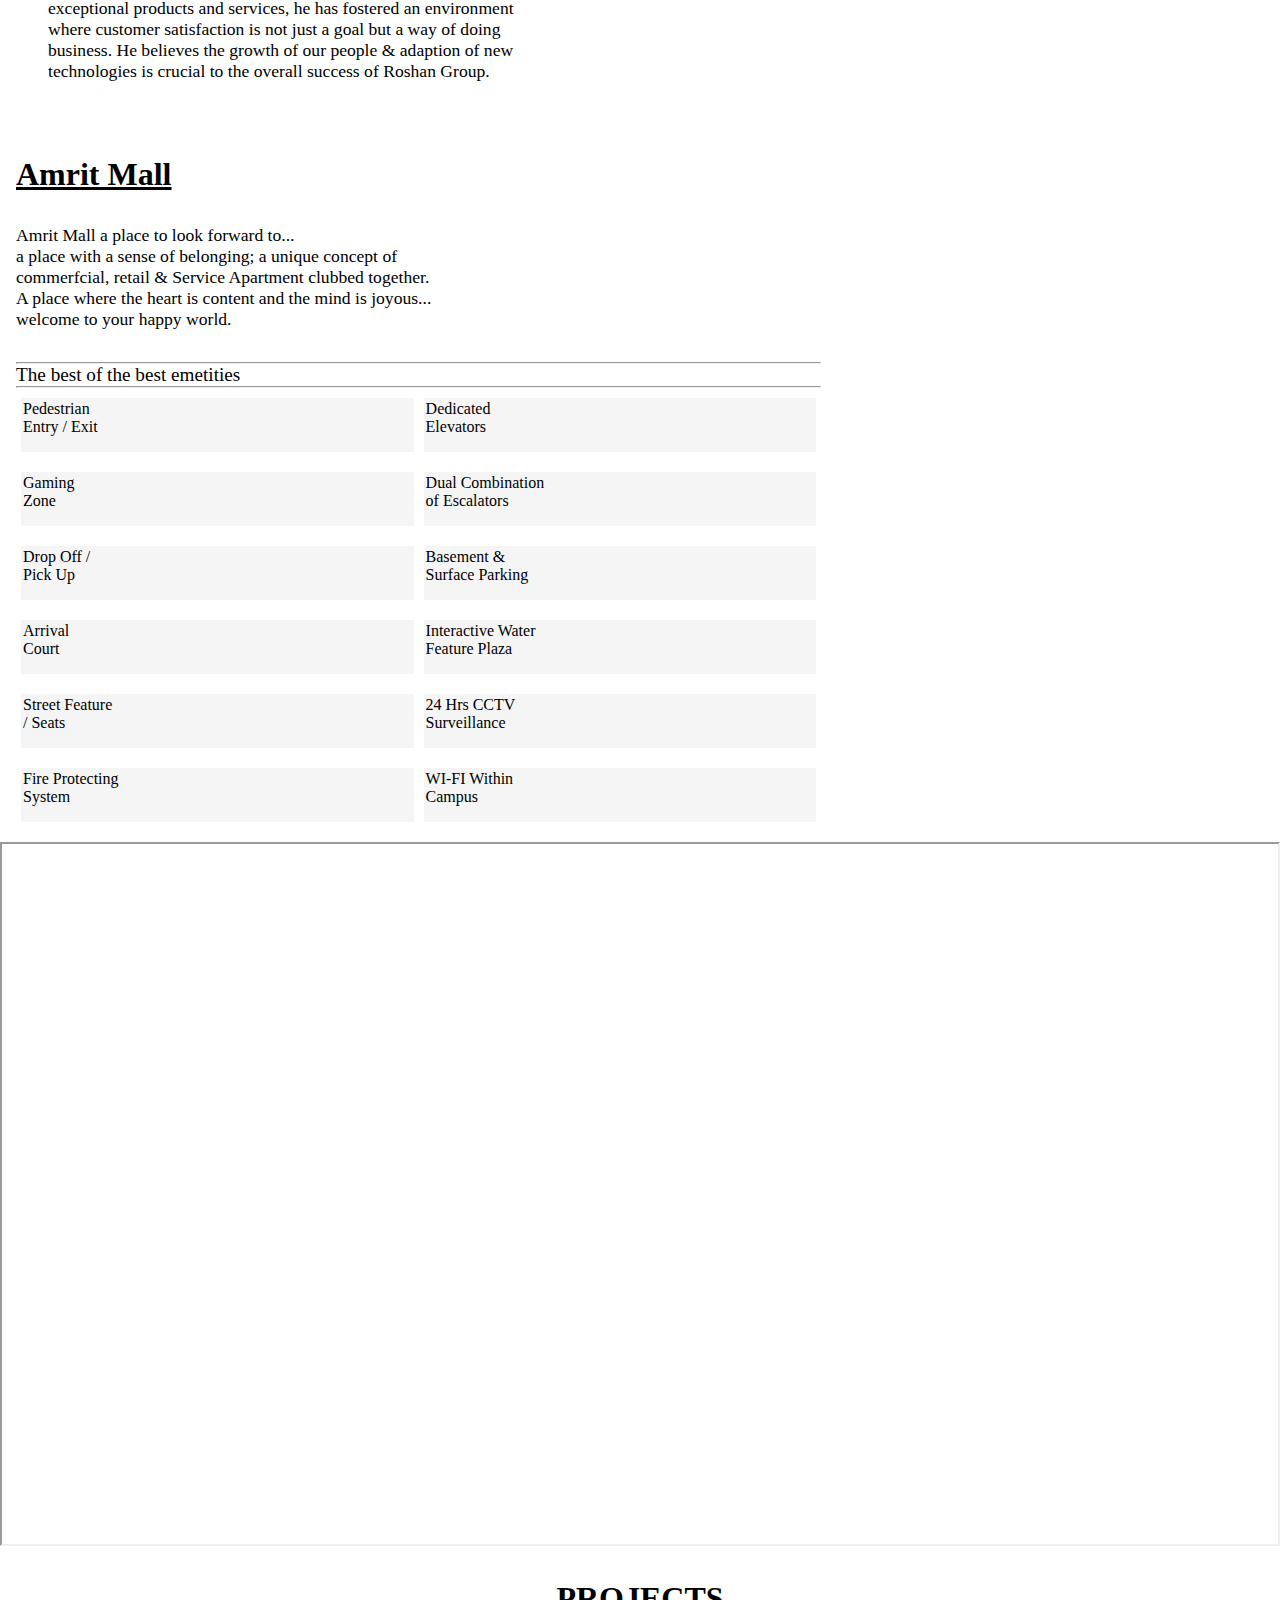
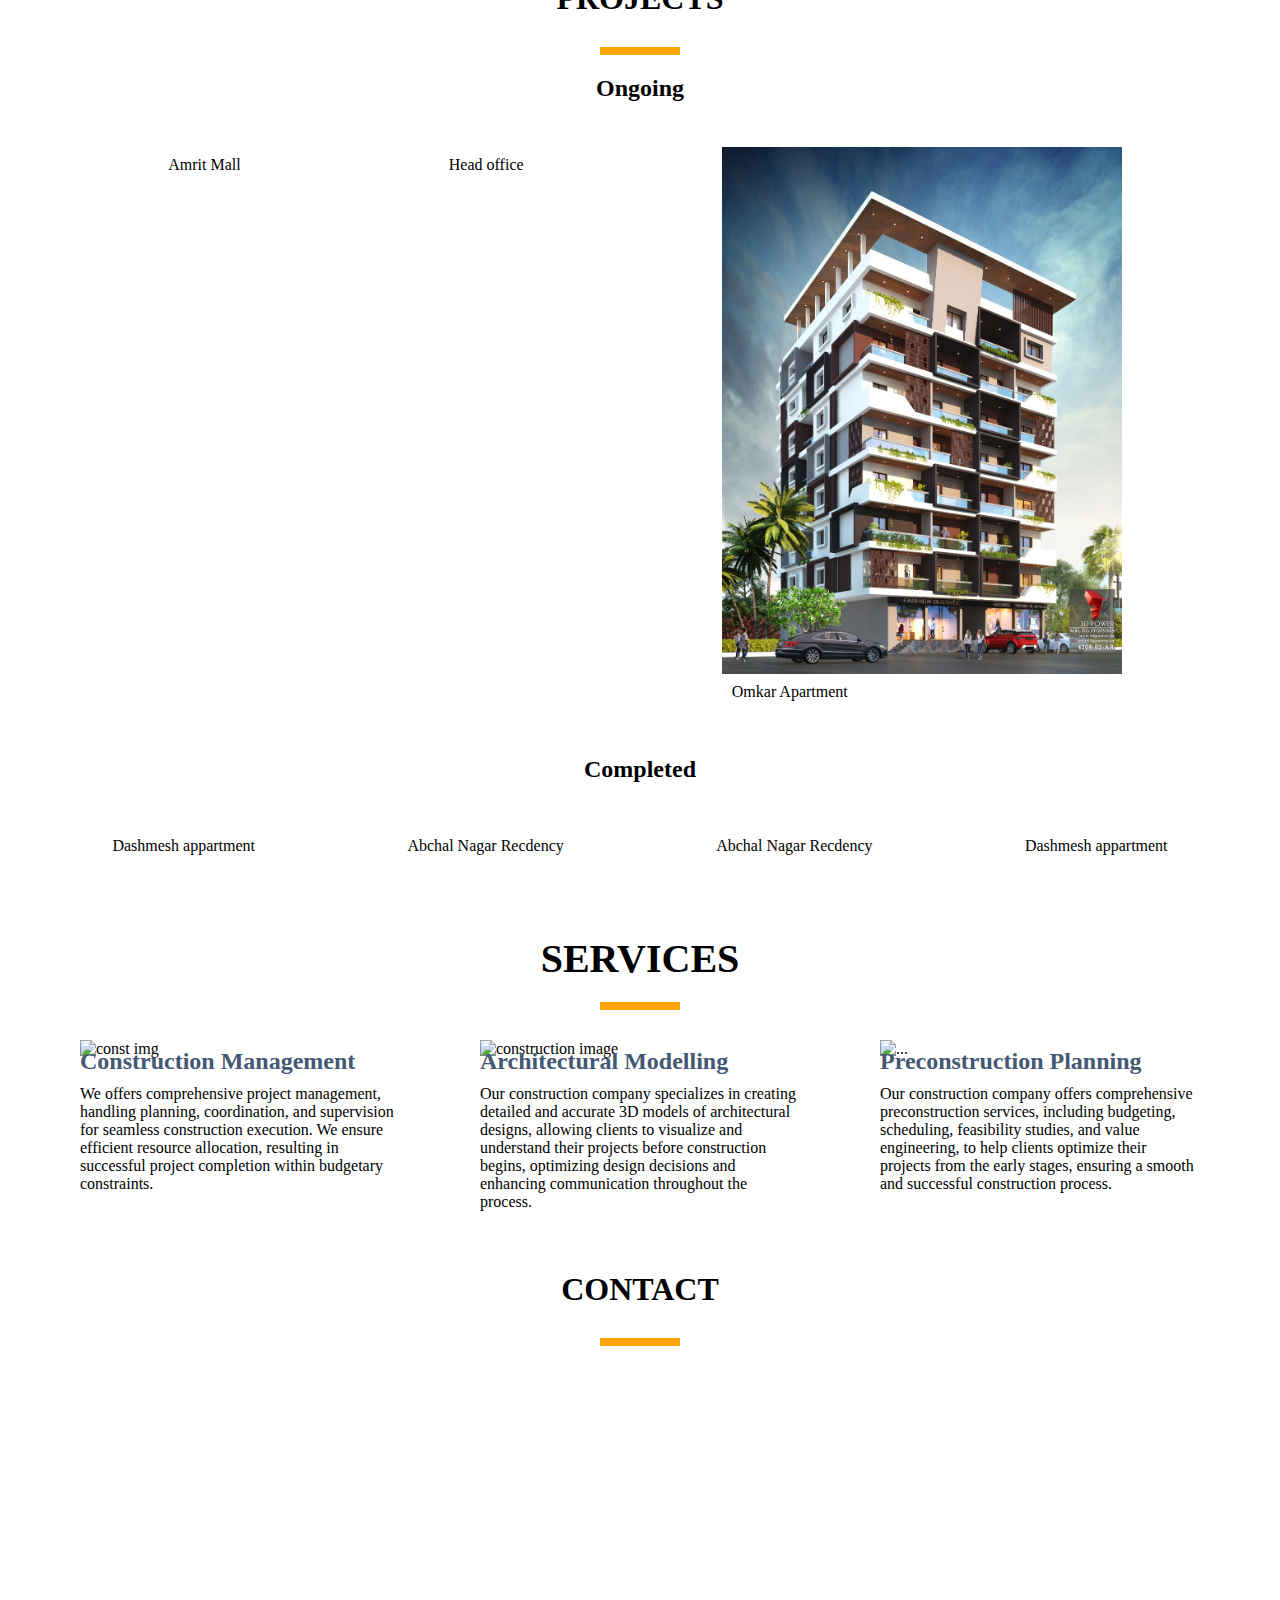
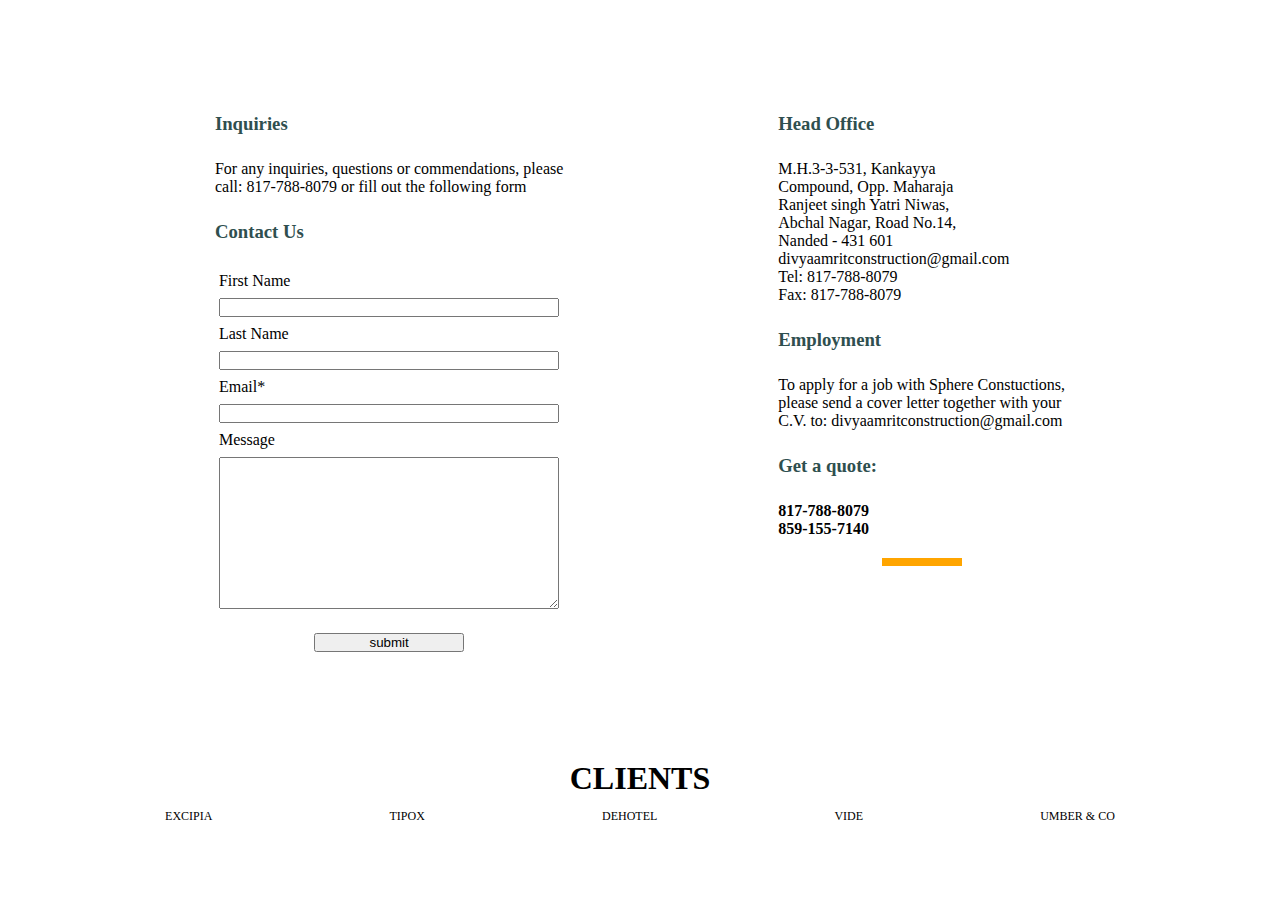
==== commit 3fe2620a: "added half about page" ====
--- a/index.html
+++ b/index.html
@@ -84,20 +84,19 @@
                 <h4>DIVYAAMRIT CONSTRUCTION &nbsp || &nbsp ROSHAN FILMS &nbsp || &nbsp RK CNG &nbsp || &nbsp BEVERAGES</h4>
                 <hr class="line">
             </div>
-            <div class="container m-5 para" >
-                The group was established in 2007 by Dr. Roshan Singh sardar, and the company has a clear vision to create a future. Our core focus lies in the constructoion of both buildings and infrastructure projects, where we bring together our intimate knowledge and extensive experience. Our team is well-equipped to tackle any challenge that comes our way, ensuring that every project is completed to the highest standards. And we handle the smallest to most significant projects with ease. we are not only committed to deliver exceptional results but also dedicated to maximizing value for our clients.
-            </div>
-            <div class="logo-container">
-                <div class="container2">
-                    <img class="logo-about logo2" src="https://lh3.googleusercontent.com/fife/[base64]w2880-h1578" alt="">
-                    <span class="content-logo">MEMBER OF NANDED<br>CREDIA-NED/19-21/RM/005</p>
-                </div>
-                <div class="container3">
-                    <img class="logo-about logo3" src="https://lh3.googleusercontent.com/fife/[base64]w2880-h1578" alt="">
-                    <span class="content-logo">Corporate Identity Number<br>U45400MH2012PTC235648</span>
-                </div>
-            </div>
         </div> -->
+
+        <div class="para" > The group was established in 2007 by Dr. Roshan Singh sardar, and the company has a clear vision to create a future. Our core focus lies in the construction of both buildings and infrastructure projects, where we bring together our intimate knowledge and extensive experience. Our team is well-equipped to tackle any challenge that comes our way, ensuring that every project is completed to the highest standards. And we handle the smallest to most significant projects with ease. we are not only committed to deliver exceptional results but also dedicated to maximizing value for our clients.</div>
+        <div class="logo-container">
+            <div class="container-logo">
+                <img class="logo-about" src="https://lh3.googleusercontent.com/fife/[base64]w2880-h1578" alt="">
+                <span class="content-logo">MEMBER OF NANDED<br>CREDIA-NED/19-21/RM/005</span>
+            </div>
+            <div class="container-logo">
+                <img class="logo-about" src="https://lh3.googleusercontent.com/u/0/drive-viewer/AITFw-zBAvCEKGb-gkrccDfOFnaMgApsl6WA5aecMjvNE_xYED23xRrQpb14MmJq7xksDHsGVXEjBxmRE3am6ZL8oM6IlrHH2Q=w2880-h1578" alt="">
+                <span class="content-logo">Corporate Identity Number<br>U45400MH2012PTC235648</span>
+            </div>
+        </div>
 
 
         <!-- achievements  -->
--- a/styles.css
+++ b/styles.css
@@ -89,6 +89,26 @@
 }
 
 /* about us  */
+.para {
+    font-size: 1.2rem;
+    margin: 50px;
+}
+.logo-container {
+    display: flex;
+    justify-content: space-around;
+    margin: 50px auto;
+}
+.container-logo {
+    display: flex;
+}
+.logo-about {
+    width: 60px;
+    height: 60px;
+}
+.content-logo {
+    margin-left: 10px;
+    align-self: center !important;
+}
 
 /* achievements  */
 .achievements-numbers {
@@ -178,6 +198,7 @@
 }
 .amrit-image {
     width: 55%;
+    margin-bottom: 1rem;
 }
 .videobar {
     width: 100vw;
@@ -320,32 +341,12 @@
     font-weight: bolder;
     color: darkslategray;
 }
-.para {
-    font-size: 23px;
-}
 .line {
     border: 2px solid black;
     width: 65vw;
 }
-.logo-about {
-    width: 6vw;
-}
-.logo2 {
-    width: 10vw;
-}
 .aboutbadge {
     margin: -10px 0px 0px 20px !important;
-}
-.logo-container {
-    display: flex;
-    justify-content: space-around !important;
-    margin: 40px auto;
-}
-.container1, .container2, .container3 {
-    display: flex;
-}
-.content-logo {
-    margin: 10px;
 }
 li {
     color: black;
@@ -383,6 +384,13 @@
     }
     /* carousal  */
     /* about us  */
+    .logo-about {
+        width: 50px;
+        height: 50px;
+    }
+    .content-logo {
+        font-size: 0.8rem;
+    }
     /* achievements  */
     /* owner  */
     .about {
@@ -468,6 +476,20 @@
     }
     /* carousal  */
     /* about us  */
+    .para {
+        font-size: 1rem;
+        margin: 20px;
+    }
+    .logo-container {
+        margin: 30px auto;
+    }
+    .logo-about {
+        width: 40px;
+        height: 40px;
+    }
+    .content-logo {
+        font-size: 0.5rem;
+    }
     /* achievements  */
     .achievements-numbers {
         flex-direction: column;
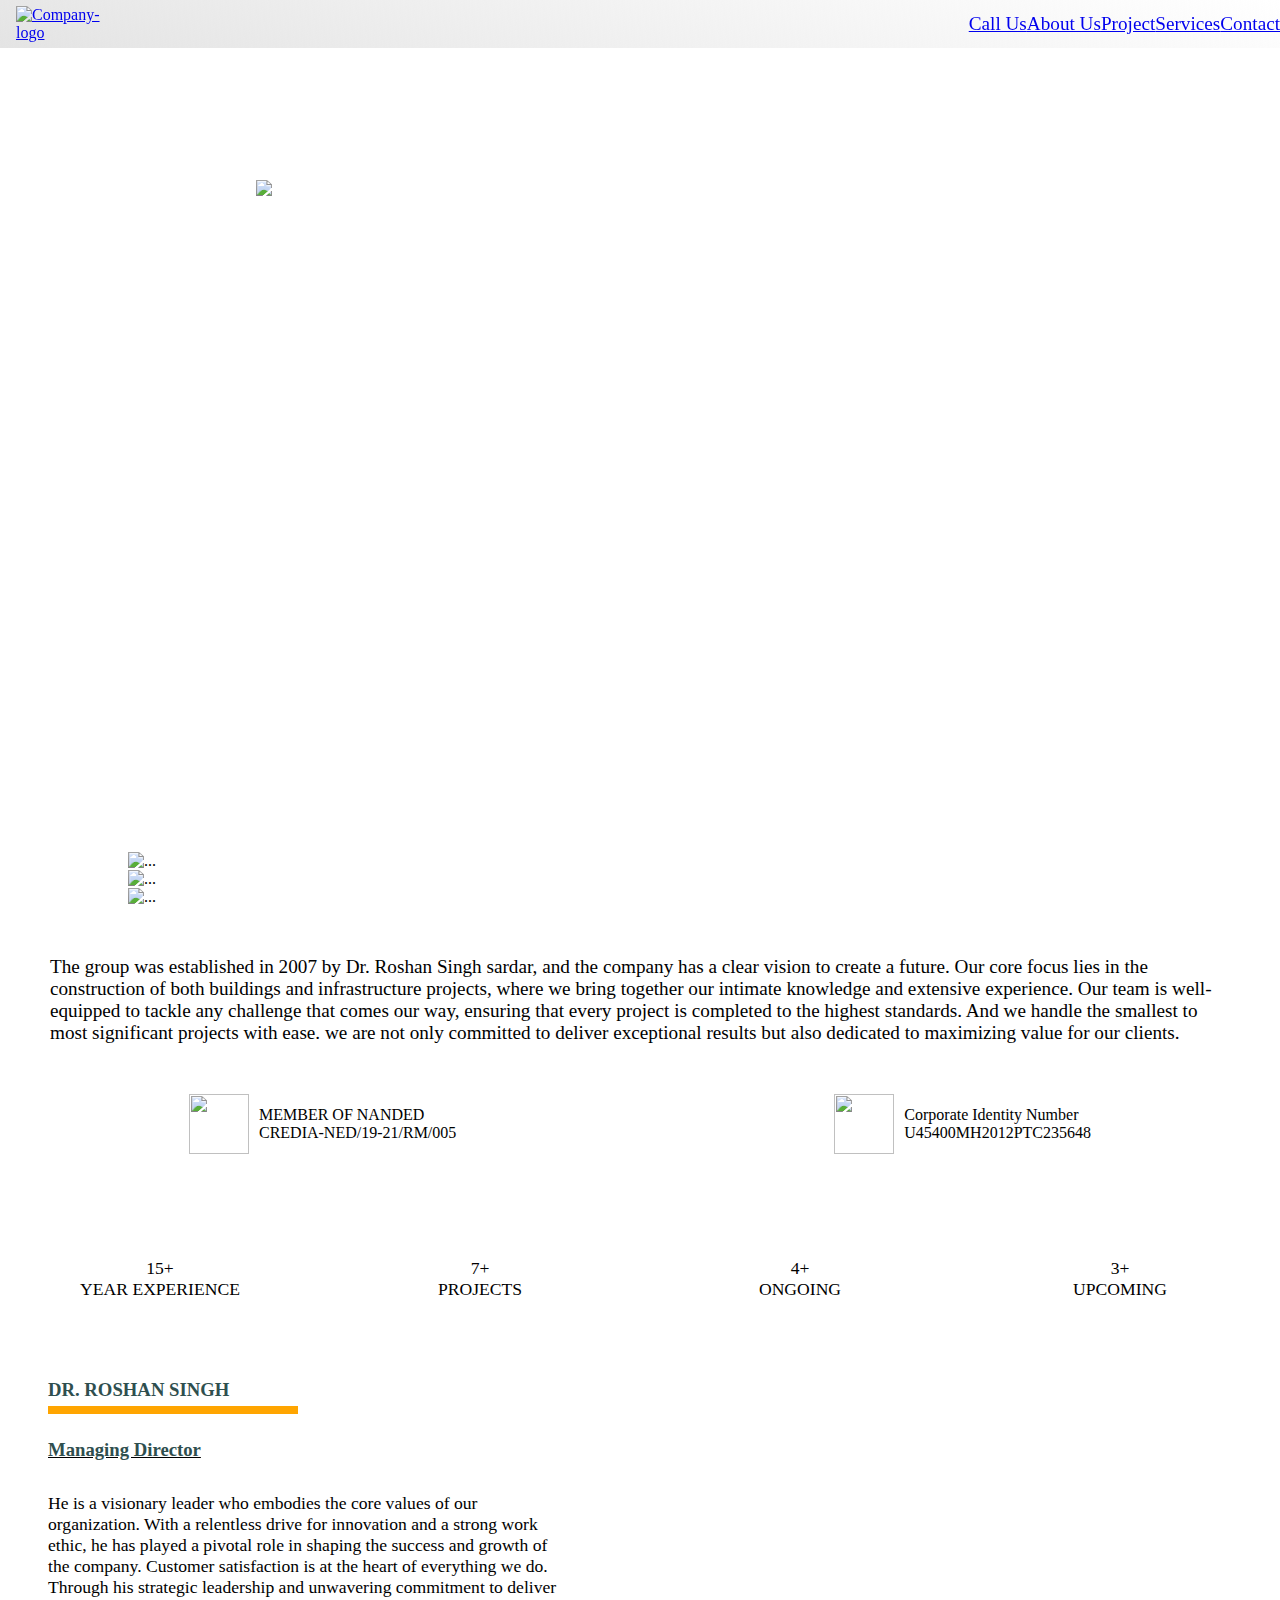
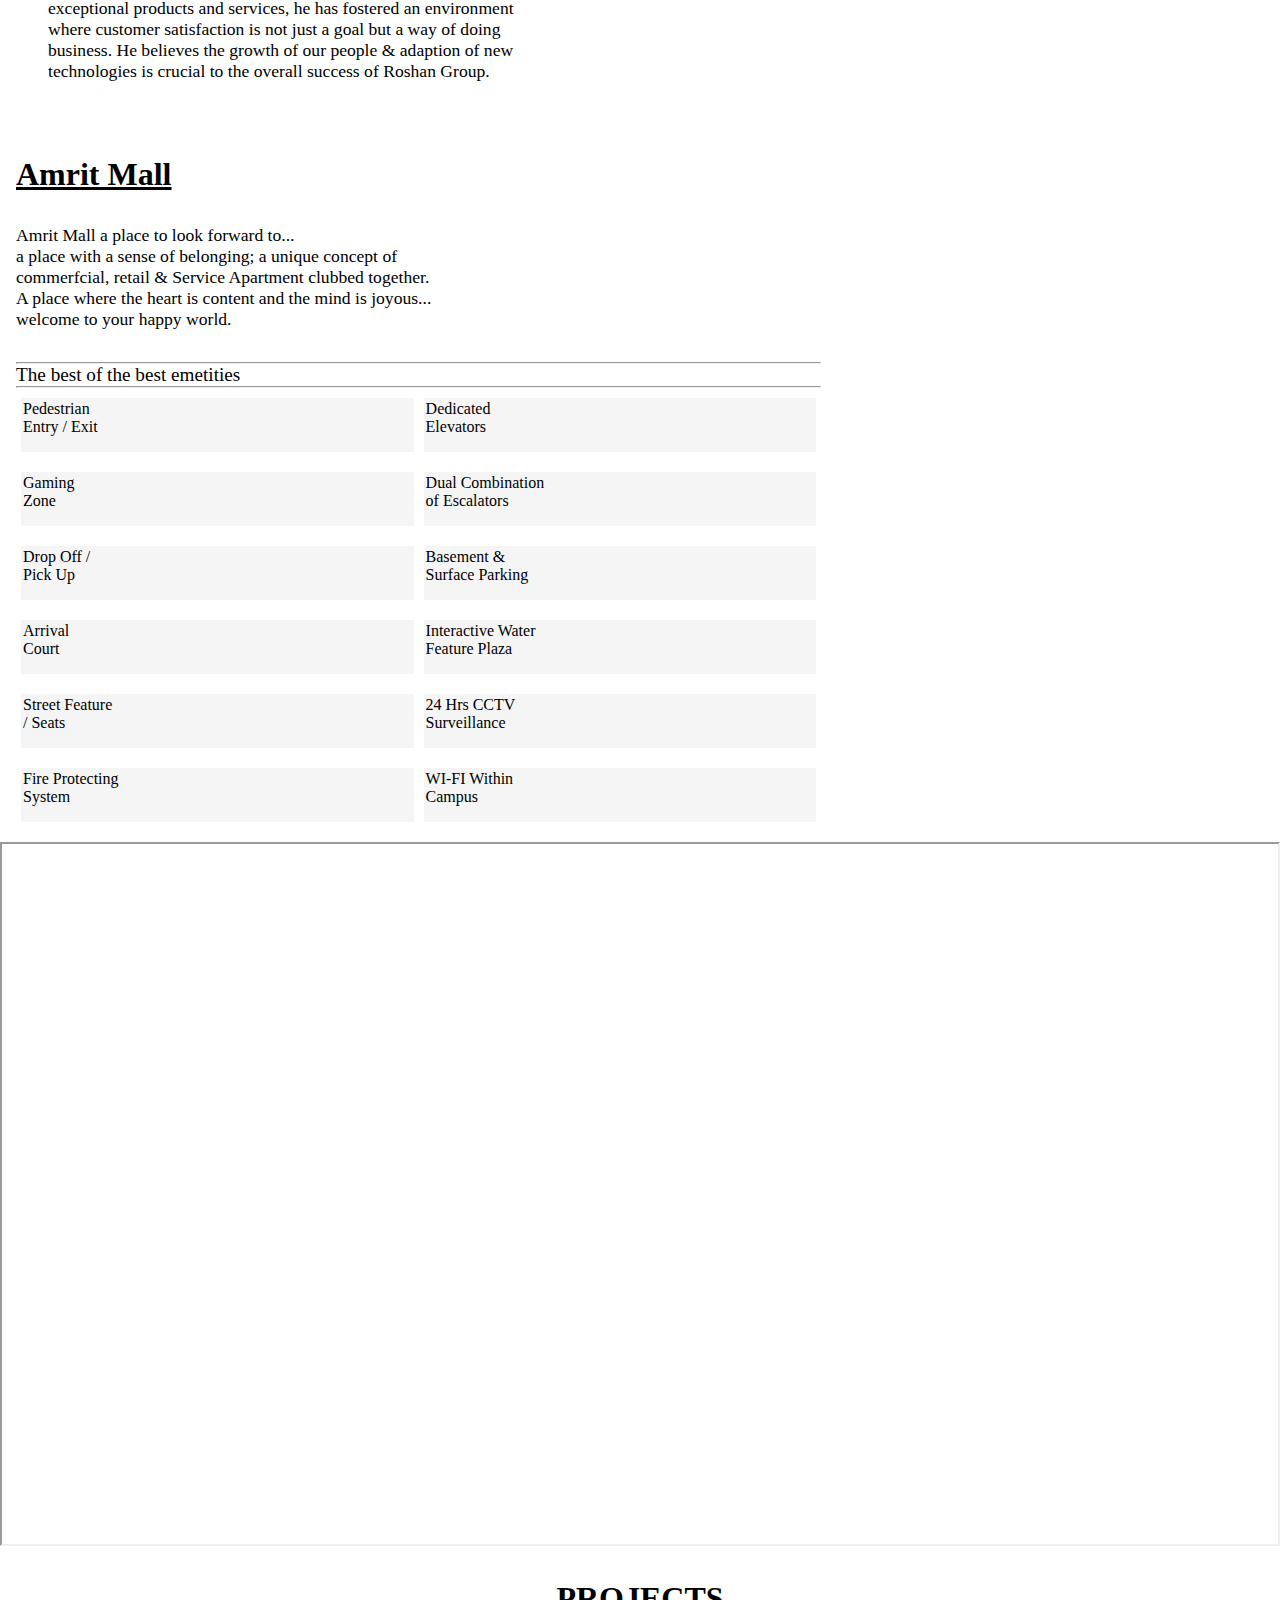
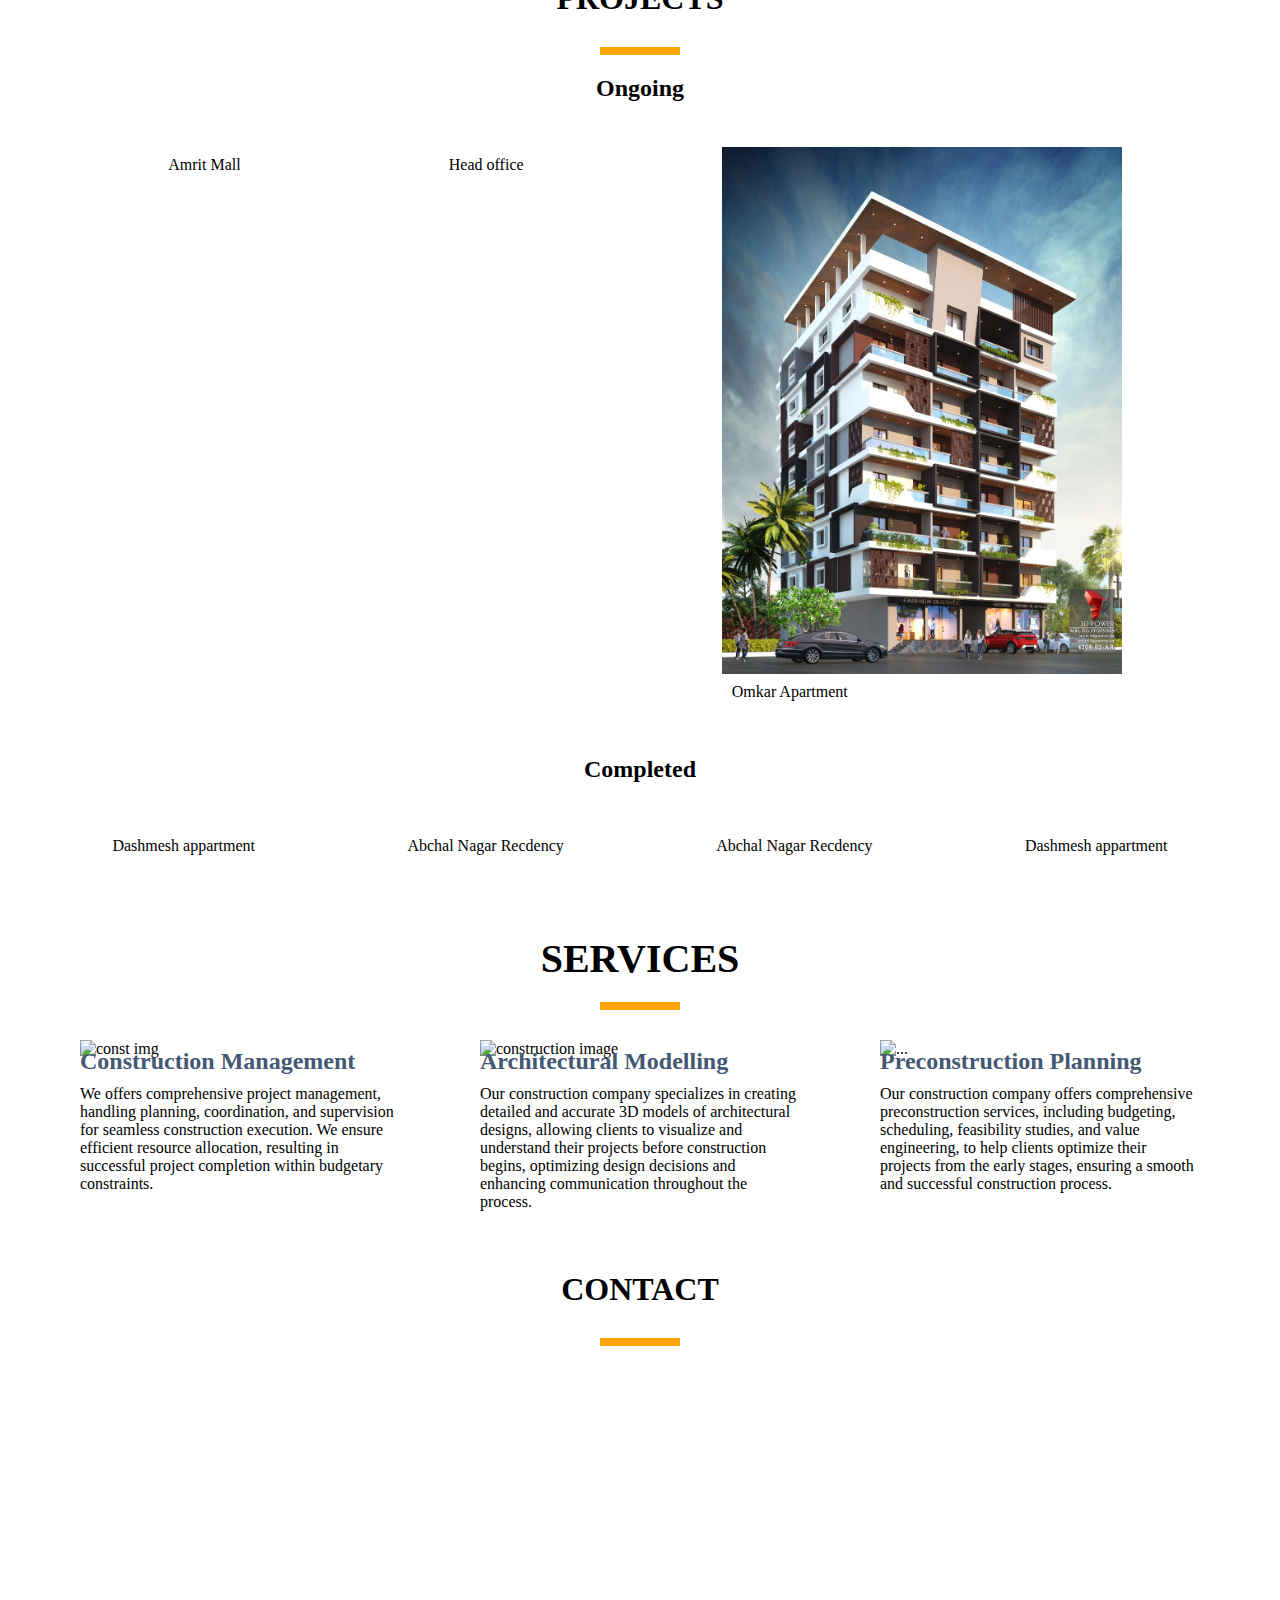
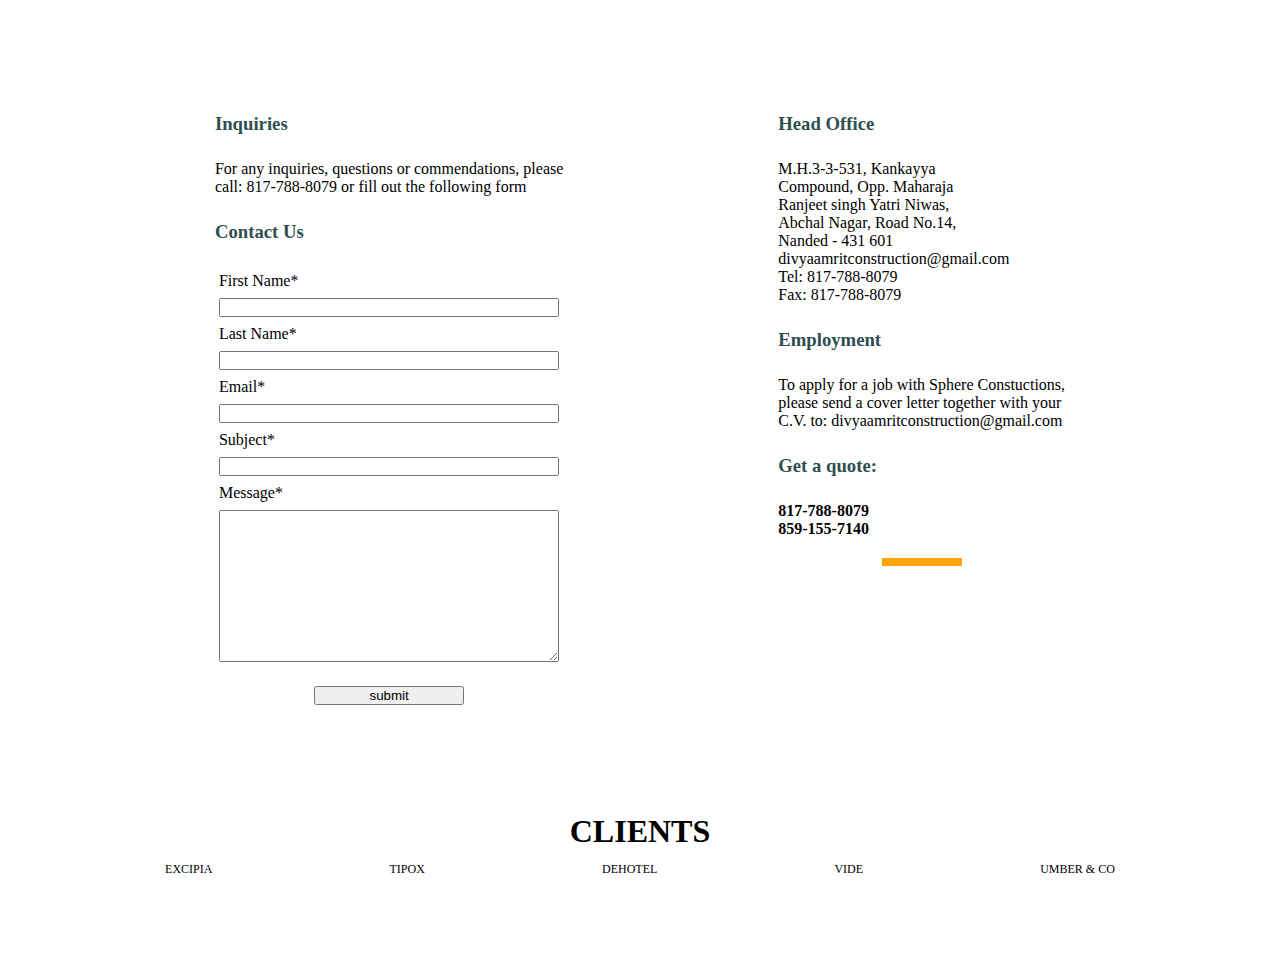
==== commit 34ecb014: "added mail functionality" ====
--- a/index.html
+++ b/index.html
@@ -272,15 +272,17 @@
             <p>For any inquiries, questions or commendations, please<br> call: 817-788-8079 or fill out the following form</p>
             <h3>Contact Us</h3>
             <!-- form  -->
-            <form class="Contact-us-form" action="" method="post">
-                <label for="">First Name </label>
-                <input id="firstname" type="text">
-                <label for="">Last Name </label>
-                <input id="lastname" type="text">
-                <label for="">Email* </label>
-                <input id="email" type="email">
-                <label for="">Message </label>
-                <textarea name="" id="textarea" cols="30" rows="10"></textarea>
+            <form class="Contact-us-form" action="https://formspree.io/f/xaygypvn" method="POST" >
+                <label for="">First Name*</label>
+                <input name="firstname" type="text" required autocomplete="off">
+                <label for="">Last Name*</label>
+                <input name="lastname" type="text" required autocomplete="off">
+                <label for="">Email*</label>
+                <input name="email" type="email" required autocomplete="off">
+                <label for="">Subject*</label>
+                <input name="subject" type="text" required autocomplete="off">
+                <label for="">Message*</label>
+                <textarea name="message" id="textarea" cols="30" rows="10" required autocomplete="off"></textarea>
                 <button id="submit" class="btn btn-warning submit-form" type="submit">submit</button>
             </form>
         </div>
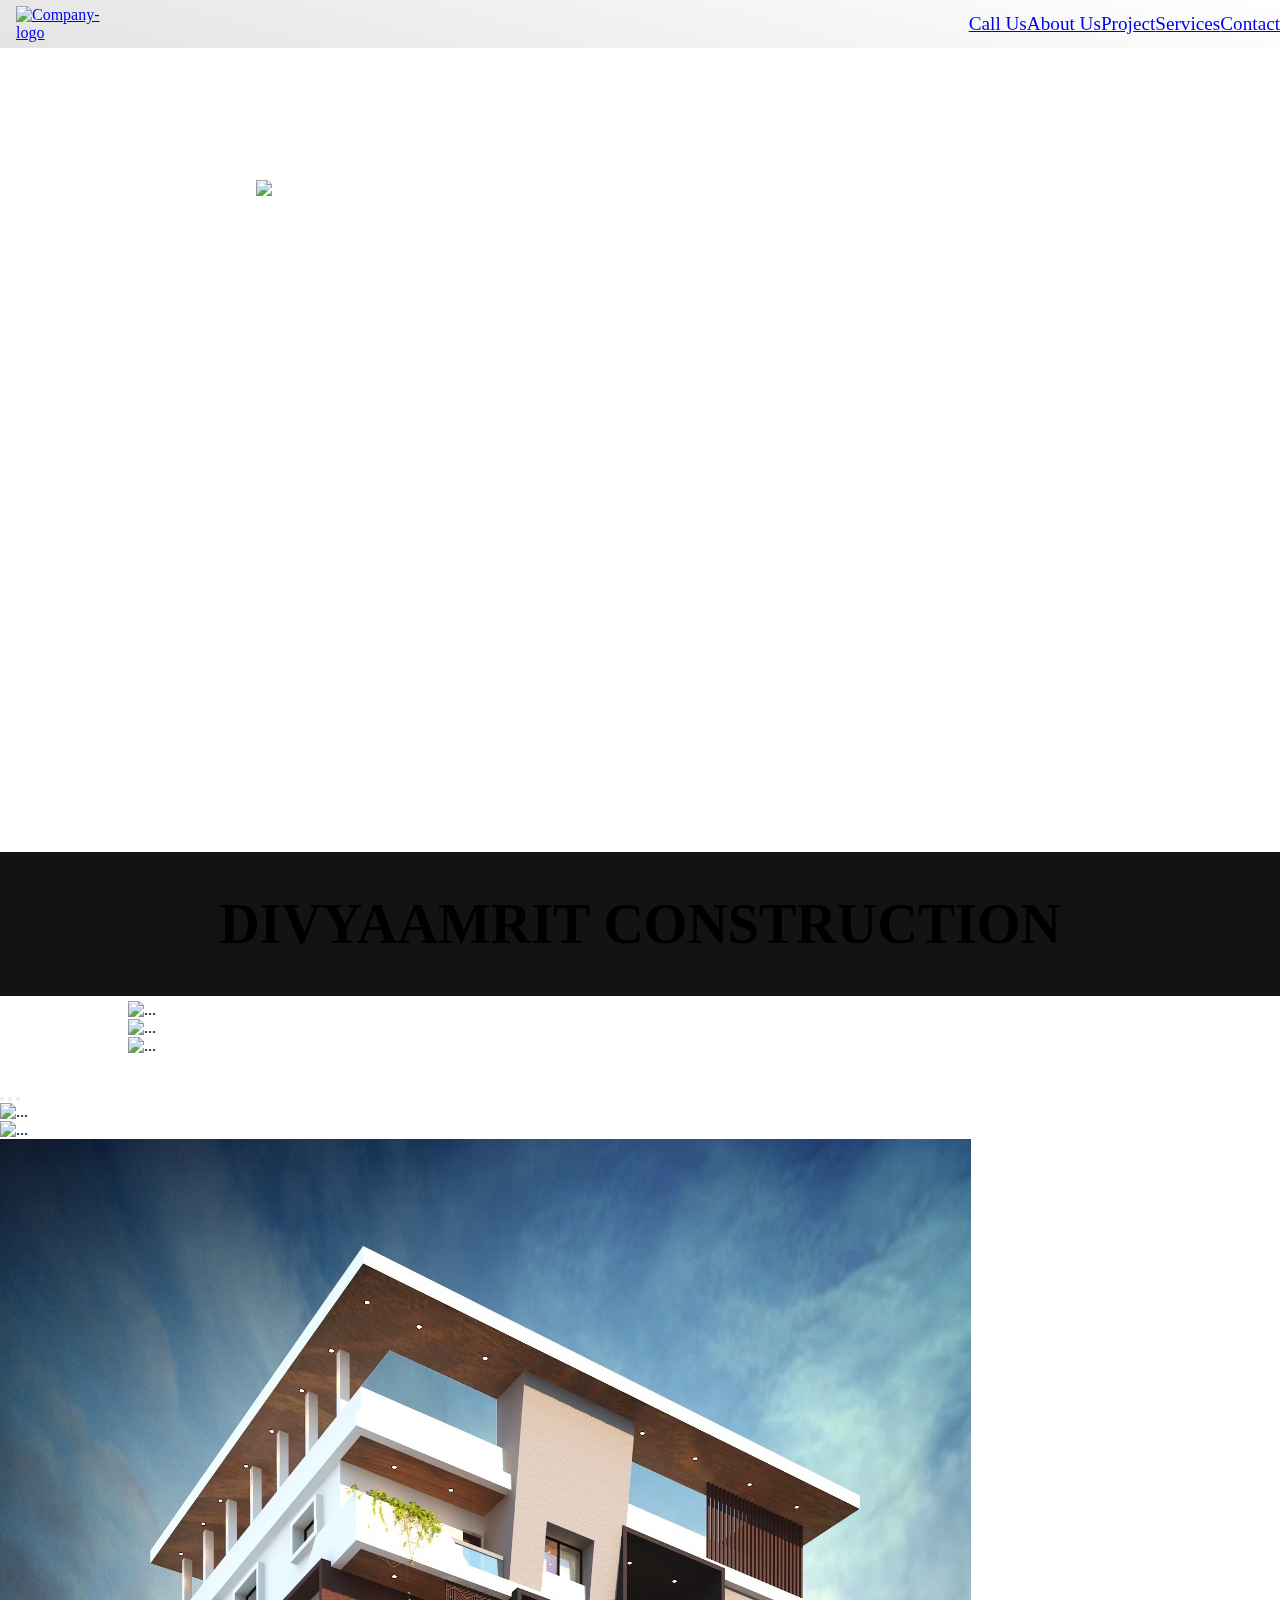
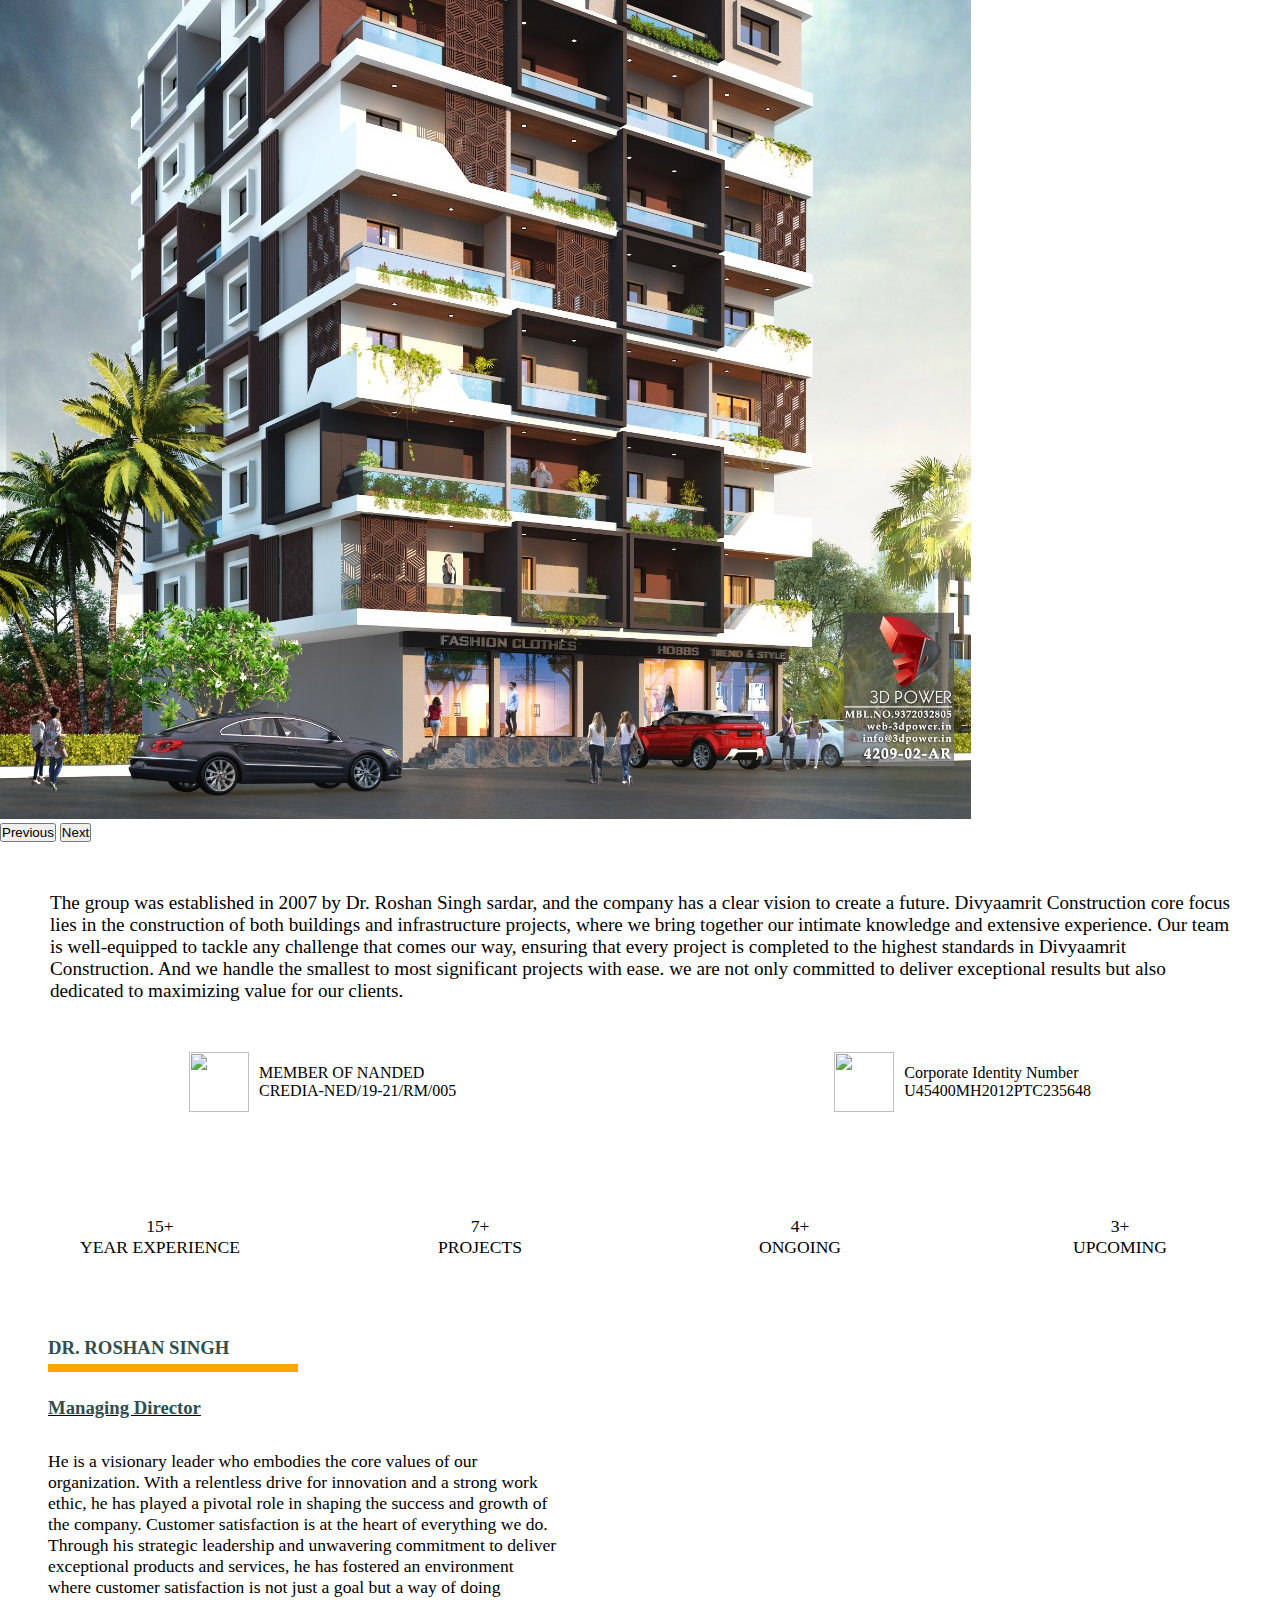
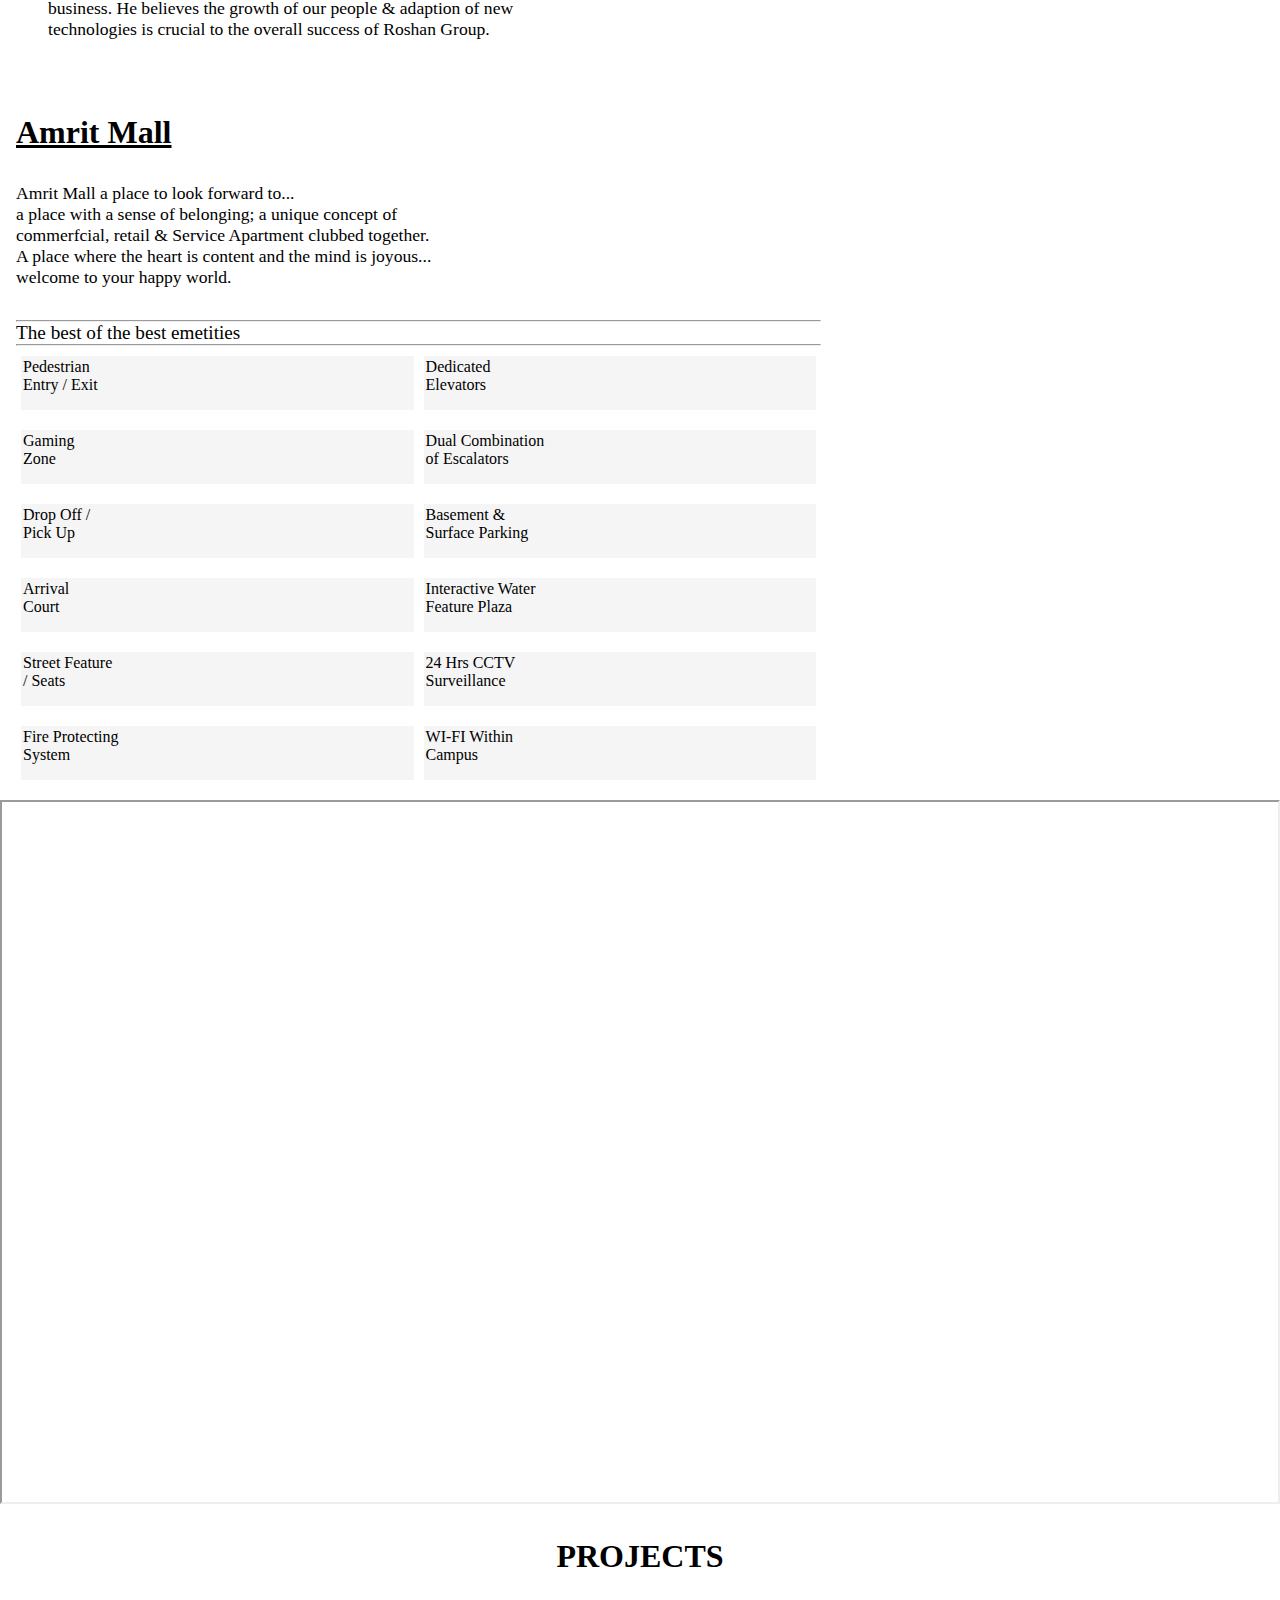
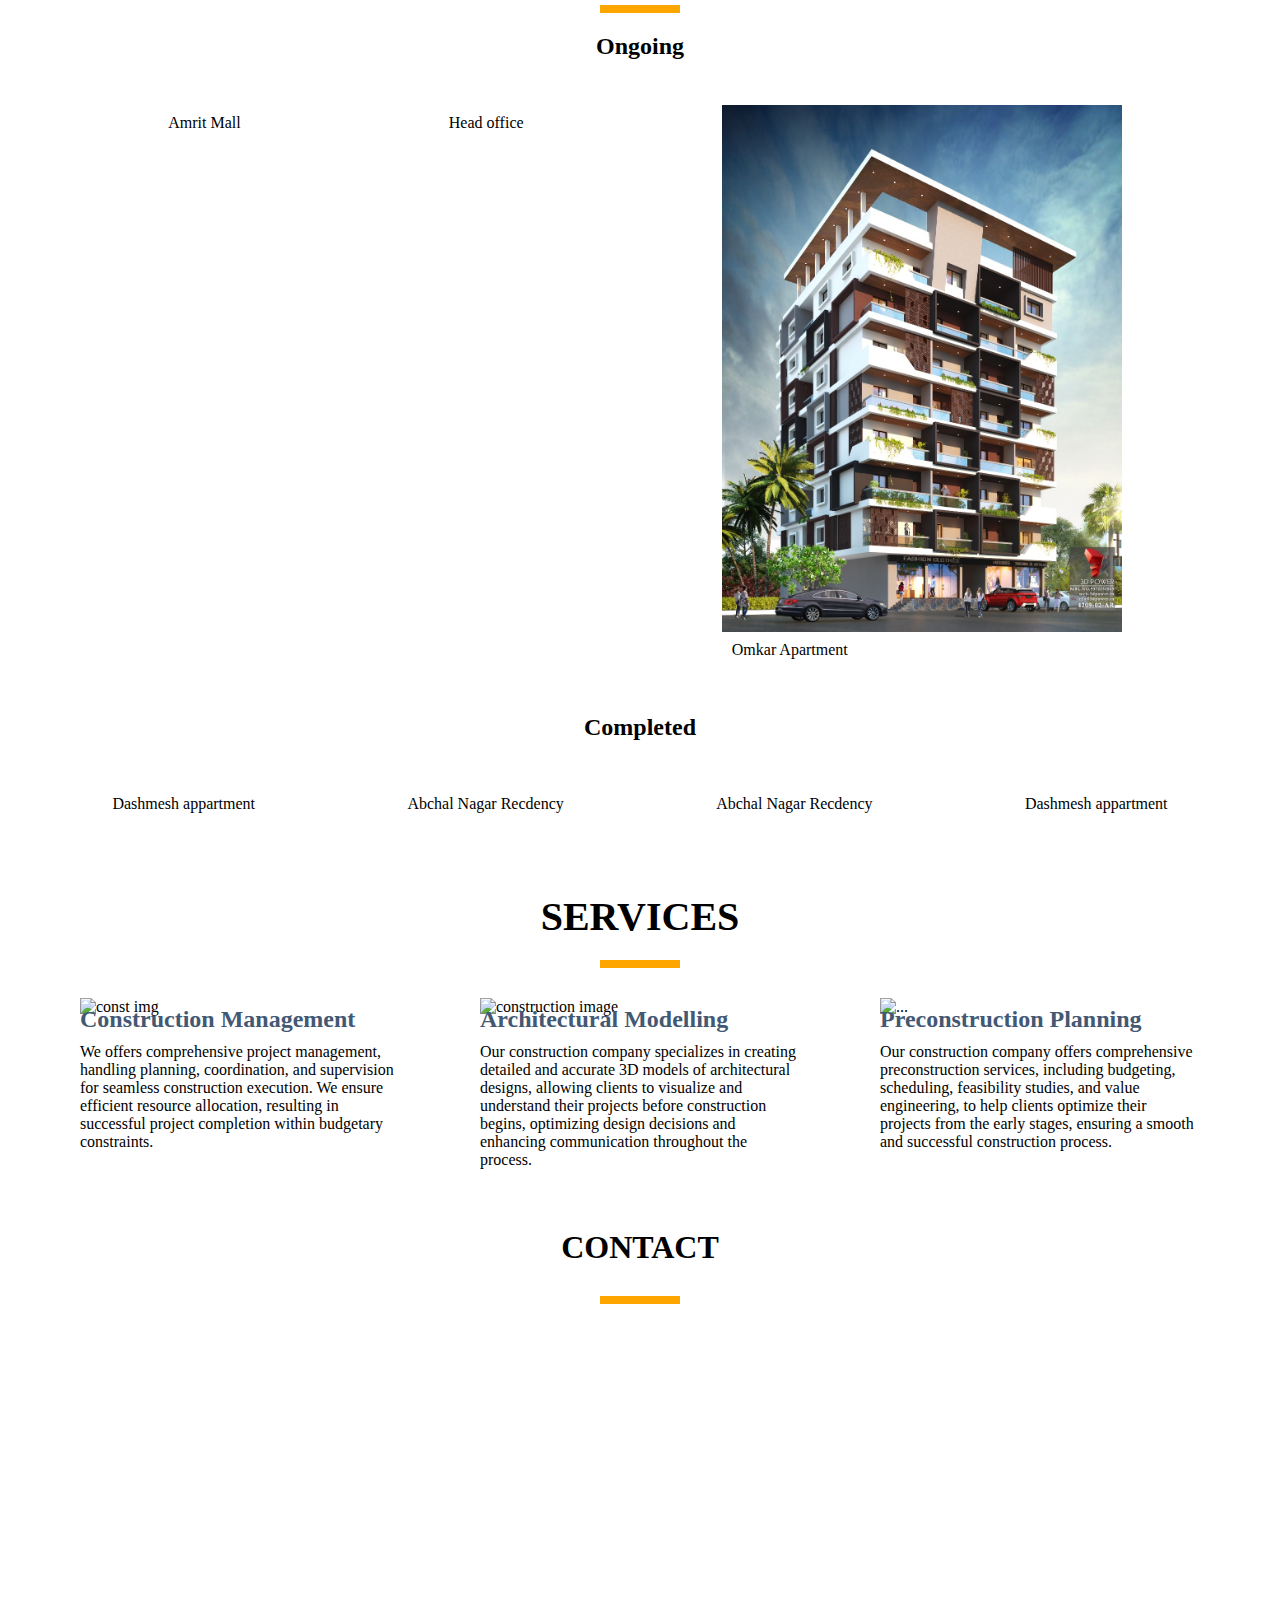
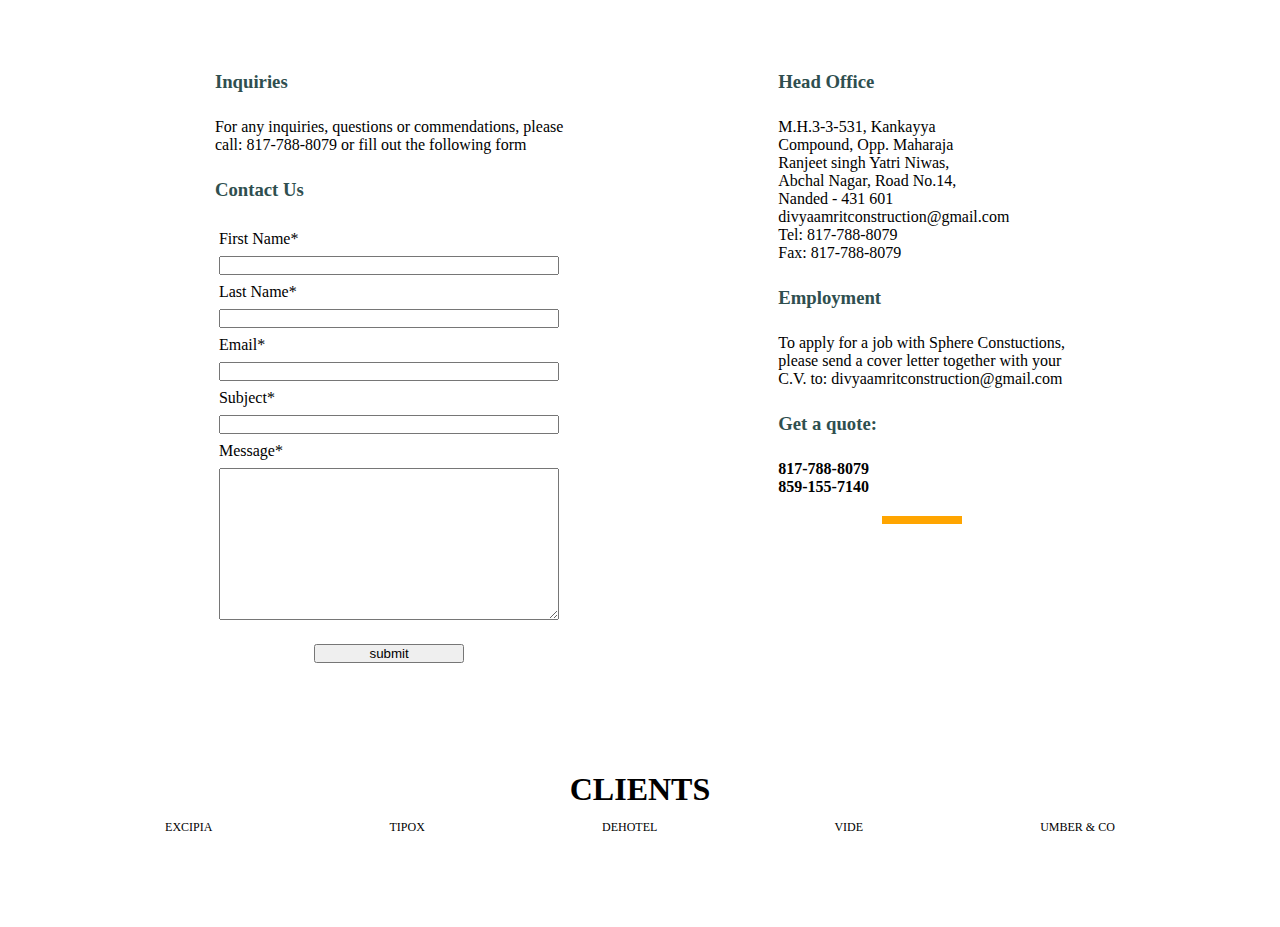
==== commit c47a4a43: "added coroasals'" ====
--- a/index.html
+++ b/index.html
@@ -49,6 +49,10 @@
             <video class="bg-video" autoplay loop muted src="./media/bg-video.mp4"><video>
         </div>
 
+<!-- ---  -->
+        <h1 class="text-warning" style="text-align: center; padding: 40px;margin-bottom: 5px; background-color: rgba(0, 0, 0, 0.925); font-family: serif; font-size: 3.5rem;" >DIVYAAMRIT CONSTRUCTION</h1>
+<!-- ---  -->
+
 
         <!-- carousal  -->
         <div id="carouselExampleSlidesOnly" class="carousel slide bg-dark" data-bs-ride="carousel">
@@ -65,6 +69,34 @@
             </div>
         </div>
 
+<!-- ---  -->
+        <div id="carouselExampleIndicators" class="carousel slide">
+  <div class="carousel-indicators">
+    <button type="button" data-bs-target="#carouselExampleIndicators" data-bs-slide-to="0" class="active" aria-current="true" aria-label="Slide 1"></button>
+    <button type="button" data-bs-target="#carouselExampleIndicators" data-bs-slide-to="1" aria-label="Slide 2"></button>
+    <button type="button" data-bs-target="#carouselExampleIndicators" data-bs-slide-to="2" aria-label="Slide 3"></button>
+  </div>
+  <div class="carousel-inner">
+    <div class="carousel-item active">
+      <img src="./media/head-office.jpg" class="d-block w-100" alt="...">
+    </div>
+    <div class="carousel-item">
+      <img src="./media/Dashmesh appartment.JPG" class="d-block w-100" alt="...">
+    </div>
+    <div class="carousel-item">
+      <img src="./media/omkar aparment.jpeg" class="d-block w-100" alt="...">
+    </div>
+  </div>
+  <button class="carousel-control-prev" type="button" data-bs-target="#carouselExampleIndicators" data-bs-slide="prev">
+    <span class="carousel-control-prev-icon" aria-hidden="true"></span>
+    <span class="visually-hidden">Previous</span>
+  </button>
+  <button class="carousel-control-next" type="button" data-bs-target="#carouselExampleIndicators" data-bs-slide="next">
+    <span class="carousel-control-next-icon" aria-hidden="true"></span>
+    <span class="visually-hidden">Next</span>
+  </button>
+</div>
+<!-- ---  -->
 
         <!-- about us -->
         <!-- <div>
@@ -86,7 +118,7 @@
             </div>
         </div> -->
 
-        <div class="para" > The group was established in 2007 by Dr. Roshan Singh sardar, and the company has a clear vision to create a future. Our core focus lies in the construction of both buildings and infrastructure projects, where we bring together our intimate knowledge and extensive experience. Our team is well-equipped to tackle any challenge that comes our way, ensuring that every project is completed to the highest standards. And we handle the smallest to most significant projects with ease. we are not only committed to deliver exceptional results but also dedicated to maximizing value for our clients.</div>
+        <div class="para" > The group was established in 2007 by Dr. Roshan Singh sardar, and the company has a clear vision to create a future. Divyaamrit Construction core focus lies in the construction of both buildings and infrastructure projects, where we bring together our intimate knowledge and extensive experience. Our team is well-equipped to tackle any challenge that comes our way, ensuring that every project is completed to the highest standards in Divyaamrit Construction. And we handle the smallest to most significant projects with ease. we are not only committed to deliver exceptional results but also dedicated to maximizing value for our clients.</div>
         <div class="logo-container">
             <div class="container-logo">
                 <img class="logo-about" src="https://lh3.googleusercontent.com/fife/[base64]w2880-h1578" alt="">
--- a/styles.css
+++ b/styles.css
@@ -4,7 +4,12 @@
     list-style-type: none;
     box-sizing: border-box;
 }
-
+.demo {
+    position: relative;
+    z-index: 2;
+    top: 20vh;
+    left: -10vw;
+}
 .badges {
     height: 8px;
     width: 80px;
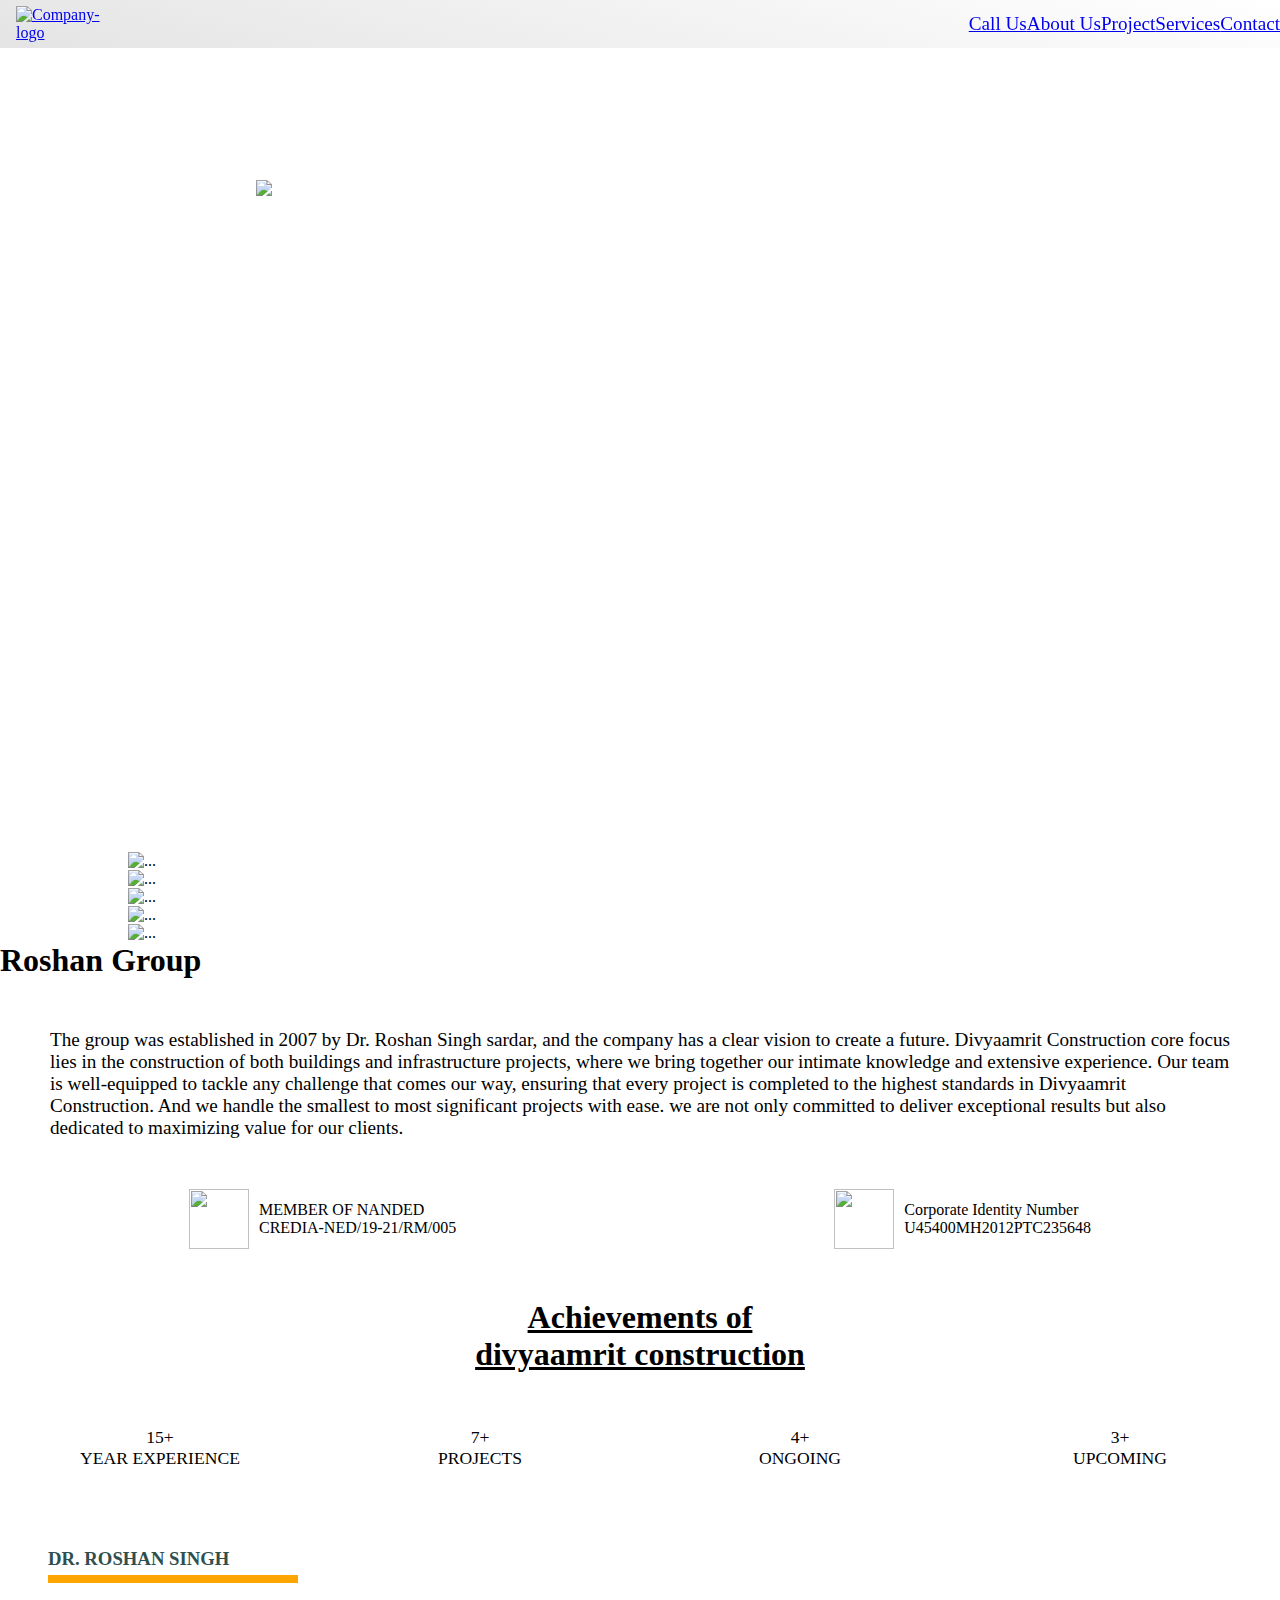
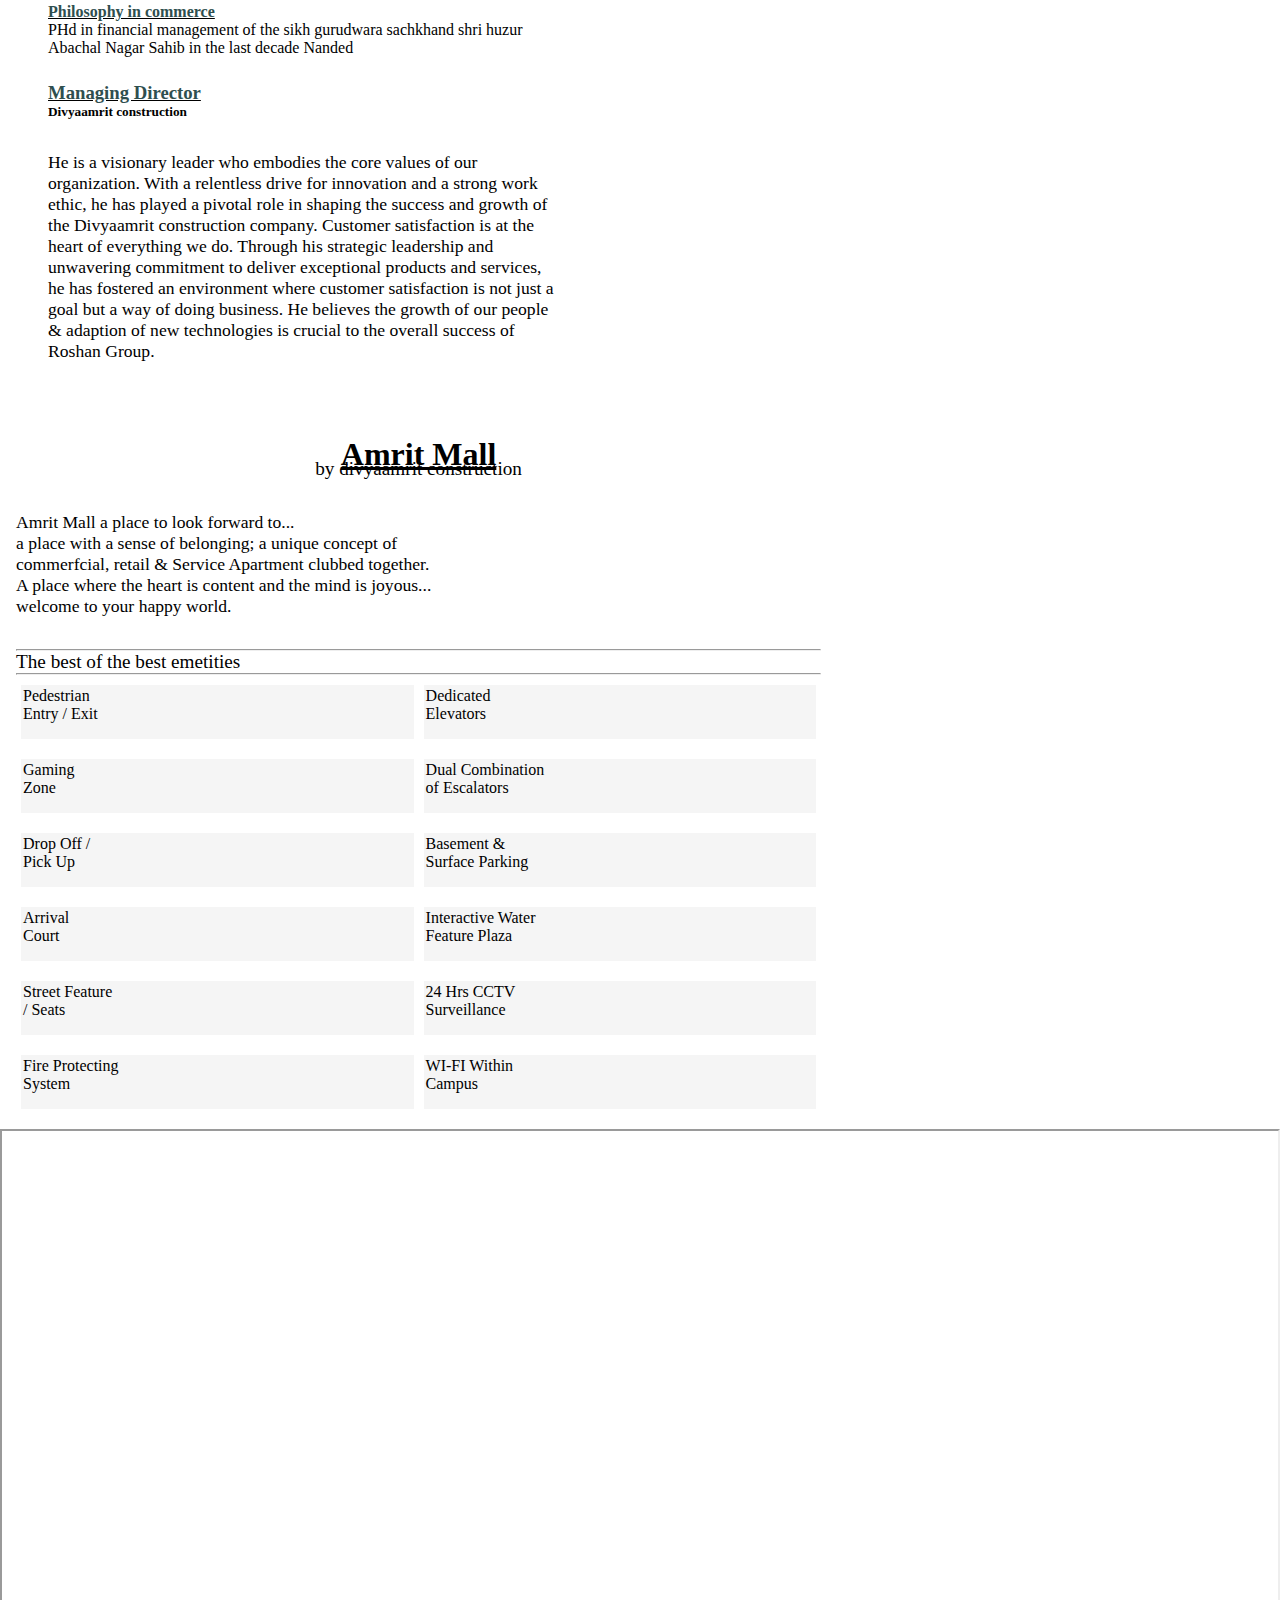
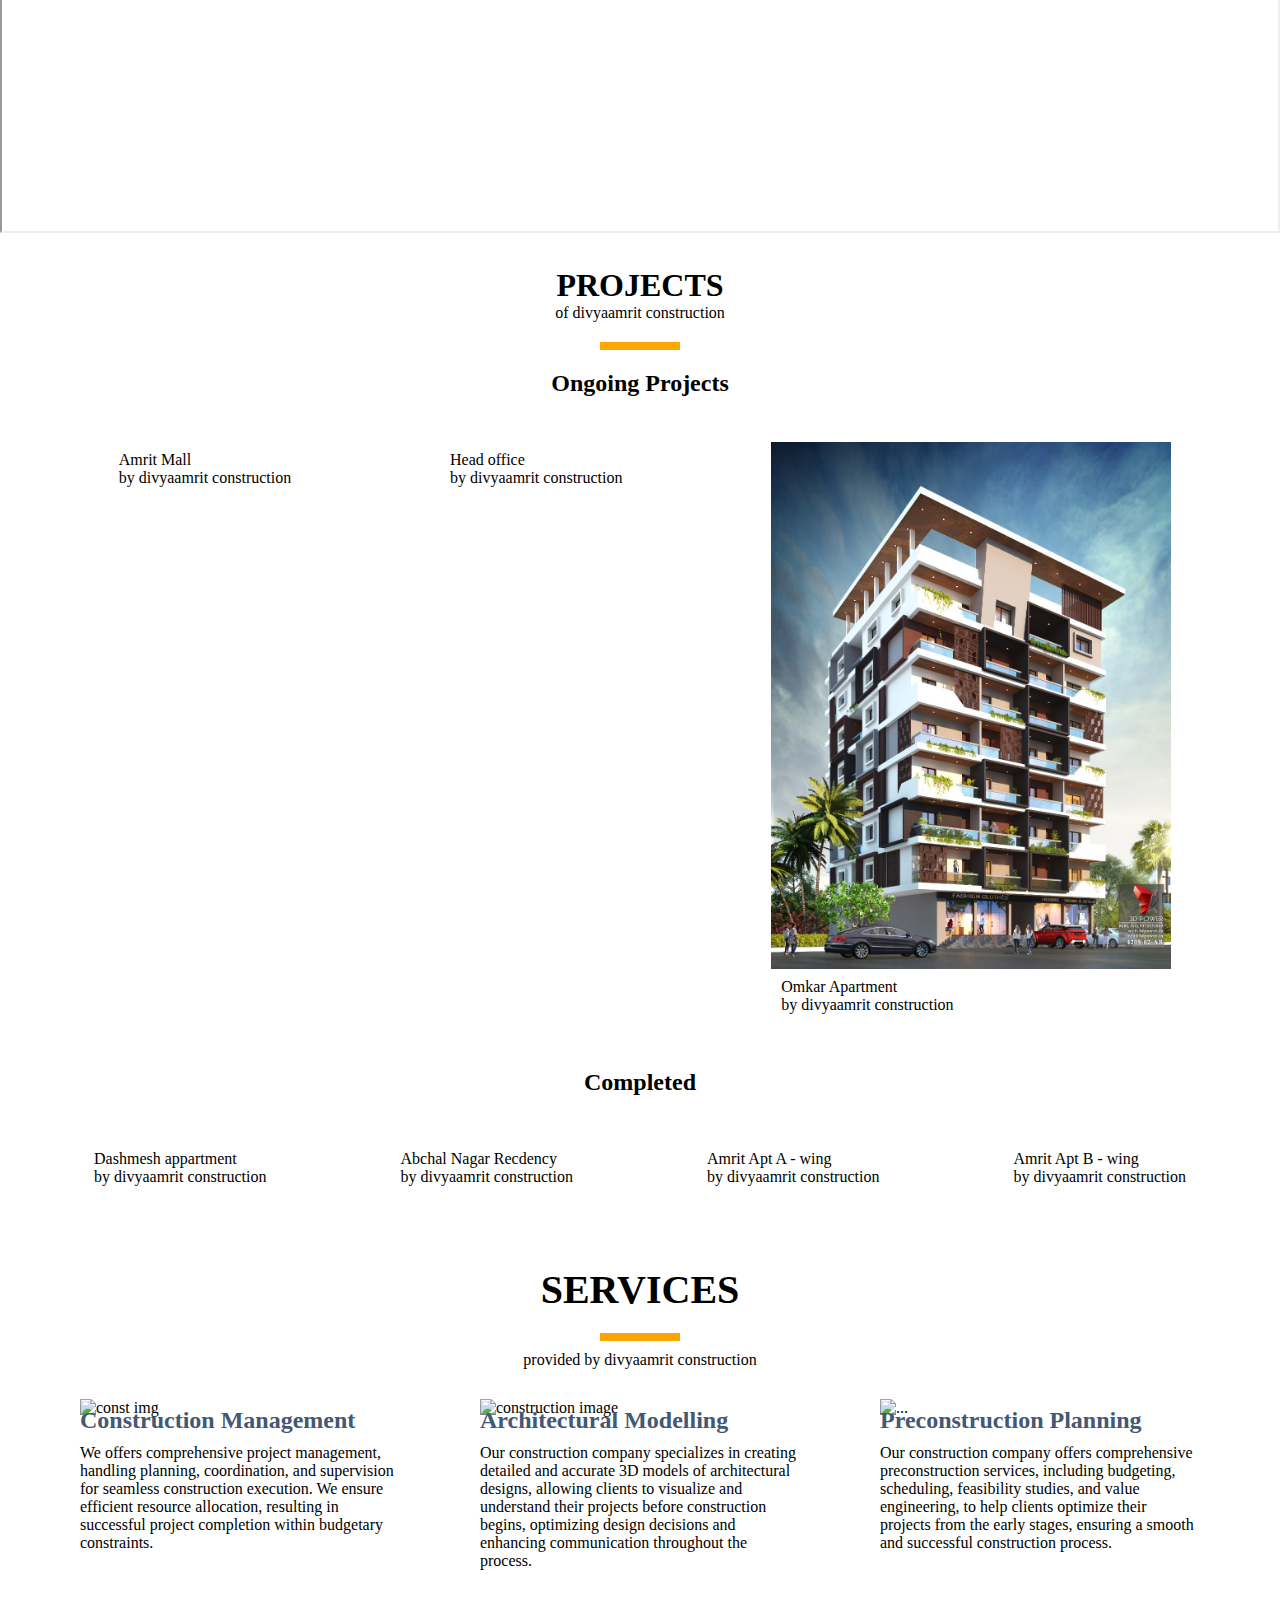
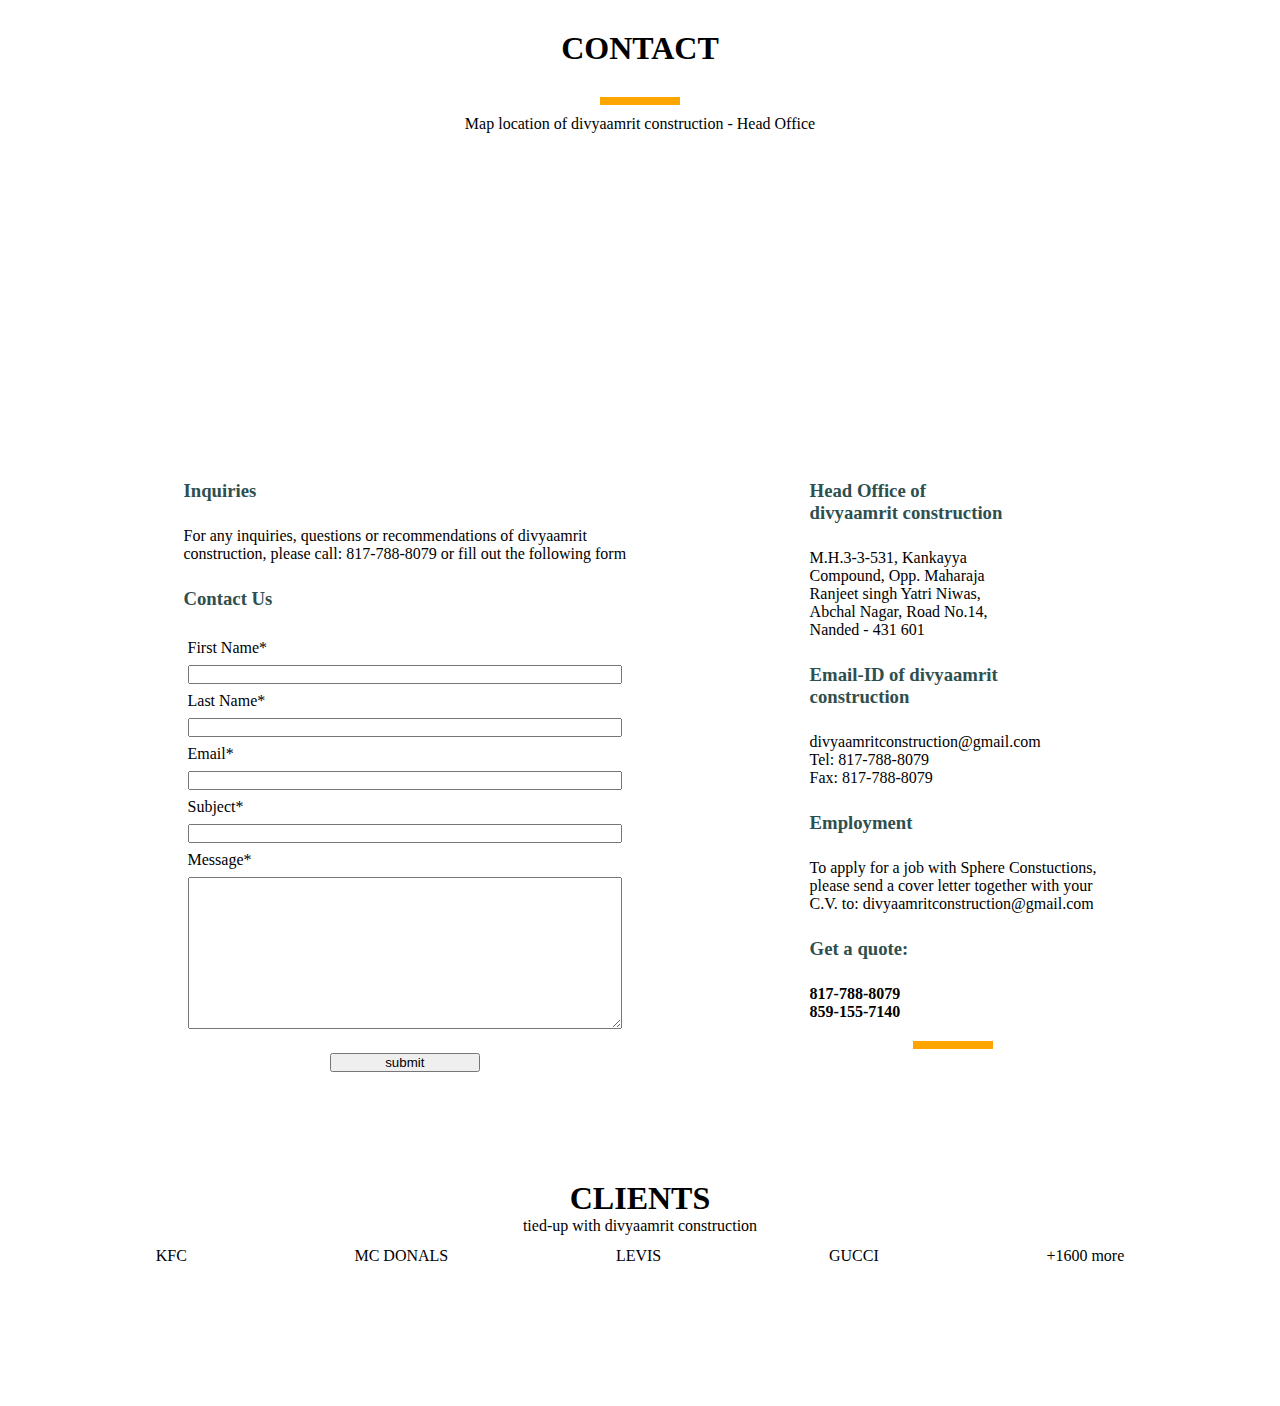
==== commit f258e887: "sdlkf" ====
--- a/index.html
+++ b/index.html
@@ -13,7 +13,7 @@
 
 
     <!-- Navbar  -->
-    <header>
+    <header id="navbar">
         <div  class="col-5 logo">
             <a href="#main-body">
                 <img class="logo-img" src="https://lh3.googleusercontent.com/fife/[base64]w2880-h1578" alt="Company-logo">
@@ -50,27 +50,33 @@
         </div>
 
 <!-- ---  -->
-        <h1 class="text-warning" style="text-align: center; padding: 40px;margin-bottom: 5px; background-color: rgba(0, 0, 0, 0.925); font-family: serif; font-size: 3.5rem;" >DIVYAAMRIT CONSTRUCTION</h1>
+        <!-- <h1 class="text-warning" style="text-align: center; padding: 40px;margin-bottom: 5px; background-color: rgba(0, 0, 0, 0.925); font-family: serif; font-size: 3.5rem;" >DIVYAAMRIT CONSTRUCTION</h1> -->
 <!-- ---  -->
 
 
         <!-- carousal  -->
         <div id="carouselExampleSlidesOnly" class="carousel slide bg-dark" data-bs-ride="carousel">
             <div class="carousel-inner corosal">
+                <div class="carousel-item">
+                    <img src="https://lh3.googleusercontent.com/u/0/drive-viewer/AITFw-x0wGcOY6WsuoiU4Askqe0m0Dyl_j0LRP4L_RYoOIFhfCZift4zaPuguY6bt_wYzp4cWNfaUgdnWRXkdLNcaBNVGy6b1g=w2880-h1578" class="d-block w-100" alt="...">
+                </div>
+                <div class="carousel-item">
+                    <img src="./media/Abchal Nagar Recdency.JPG" class="d-block w-100" alt="...">
+                </div>
+                <div class="carousel-item">
+                    <img src="https://lh3.googleusercontent.com/u/0/drive-viewer/AITFw-x_860IkBvJgxjWMlfXg2-RkTGUVMfa4fxVOndHJycfHodfMyYxkLJTgpbNYtGioF6Er4mu42YmbU7guuSHbS0jAZho=w2880-h1578" class="d-block w-100" alt="...">
+                </div>
+                <div class="carousel-item">
+                    <img src="./media/head-office.jpg" class="d-block w-100" alt="...">
+                </div>
                 <div class="carousel-item active">
                     <img src="https://lh3.googleusercontent.com/fife/[base64]w2880-h1578" class="d-block w-100" alt="...">
                 </div>
-                <div class="carousel-item">
-                    <img src="./media/Dashmesh appartment.JPG" class="d-block w-100" alt="...">
-                </div>
-                <div class="carousel-item">
-                    <img src="./media/head-office.jpg" class="d-block w-100" alt="...">
-                </div>
             </div>
         </div>
 
 <!-- ---  -->
-        <div id="carouselExampleIndicators" class="carousel slide">
+        <!-- <div id="carouselExampleIndicators" class="carousel slide">
   <div class="carousel-indicators">
     <button type="button" data-bs-target="#carouselExampleIndicators" data-bs-slide-to="0" class="active" aria-current="true" aria-label="Slide 1"></button>
     <button type="button" data-bs-target="#carouselExampleIndicators" data-bs-slide-to="1" aria-label="Slide 2"></button>
@@ -95,7 +101,7 @@
     <span class="carousel-control-next-icon" aria-hidden="true"></span>
     <span class="visually-hidden">Next</span>
   </button>
-</div>
+</div> -->
 <!-- ---  -->
 
         <!-- about us -->
@@ -117,7 +123,9 @@
                 <hr class="line">
             </div>
         </div> -->
-
+ <!-- ---  -->
+        <h1 class="m-4">Roshan Group</h1>
+<!-- --- -->
         <div class="para" > The group was established in 2007 by Dr. Roshan Singh sardar, and the company has a clear vision to create a future. Divyaamrit Construction core focus lies in the construction of both buildings and infrastructure projects, where we bring together our intimate knowledge and extensive experience. Our team is well-equipped to tackle any challenge that comes our way, ensuring that every project is completed to the highest standards in Divyaamrit Construction. And we handle the smallest to most significant projects with ease. we are not only committed to deliver exceptional results but also dedicated to maximizing value for our clients.</div>
         <div class="logo-container">
             <div class="container-logo">
@@ -132,6 +140,9 @@
 
 
         <!-- achievements  -->
+        <!-- ---  -->
+        <u><h1 class="p-5 fs-4 bg-warning" style="text-align: center; margin: 0;">Achievements of <br>divyaamrit construction</h1></u>
+        <!-- ---  -->
         <div class="achievements-numbers bg-warning">
             <div class="achievement-boxes">
                 <div class="achievements-box">15+<br> YEAR EXPERIENCE</div>
@@ -149,8 +160,15 @@
             <div class="about-content">
                 <h3 style="text-align: left;" class="about-heading">DR. ROSHAN SINGH</h3>
                 <div class="badges ownerbadge"></div>
+                <!-- ---  -->
+                <u><h4 style="color: darkslategray;" >Philosophy in commerce</h4></u>
+                <p>PHd in financial management of the sikh gurudwara sachkhand shri huzur Abachal Nagar Sahib in the last decade Nanded</p>
+                <!-- ---  -->
                 <u><h3>Managing Director</h3></u> 
-                <p class="about-paragraph" >He is a visionary leader who embodies the core values of our organization. With a relentless drive for innovation and a strong work ethic, he has played a pivotal role in shaping the success and growth of the company. Customer satisfaction is at the heart of everything we do. Through his strategic leadership and unwavering commitment to deliver exceptional products and services, he has fostered an environment where customer satisfaction is not just a goal but a way of doing business. He believes the growth of our people & adaption of new technologies is crucial to the overall success of Roshan Group.</p>
+                <!-- ---  -->
+                <h5 style="margin-top: -25px;">Divyaamrit construction</h5>
+                <!-- ---  -->
+                <p class="about-paragraph" >He is a visionary leader who embodies the core values of our organization. With a relentless drive for innovation and a strong work ethic, he has played a pivotal role in shaping the success and growth of the Divyaamrit construction company. Customer satisfaction is at the heart of everything we do. Through his strategic leadership and unwavering commitment to deliver exceptional products and services, he has fostered an environment where customer satisfaction is not just a goal but a way of doing business. He believes the growth of our people & adaption of new technologies is crucial to the overall success of Roshan Group.</p>
             </div>
             <div class="about-image">
                 <img class="owner-image" src="https://lh3.googleusercontent.com/fife/[base64]w2880-h1578" alt="">
@@ -161,7 +179,9 @@
         <!-- Amrit Mall -->
         <div class="aboutamrit">
             <div class="about-contents">
-                <u><h1 class="about-heading">Amrit Mall</h1></u>
+                <!-- ---  -->
+                <u><h1 class="about-heading" style="text-align: center;">Amrit Mall</h1></u><p style="font-size: 1.2rem; font-weight: 300;margin-top: -15px; text-align: center;">by divyaamrit construction</p>
+                <!-- ---  -->
                 <p class="about-paragraph" >Amrit Mall a place to look forward to... <br>a place with a sense of belonging; a unique concept of <br>commerfcial, retail & Service Apartment clubbed together. <br>A place where the heart is content and the mind is joyous... <br>welcome to your happy world. </p> 
                 <hr>
                 <p class="amritmall-oneline" >The best of the best emetities</p>
@@ -239,19 +259,22 @@
         <!-- projects -->
         <div id="Project" class="container">
             <h1 class="projects-heading">PROJECTS</h1>
+            <!-- ---  -->
+            <p style="text-align: center;margin-top: -30px;">of divyaamrit construction</p>
+            <!-- ---  -->
                 <div class="badges"> </div>
-            <h2>Ongoing</h2>
+            <h2>Ongoing Projects</h2>
             <div class="project-gallery">
-                <div class="bg-body-secondary gallery-container"><img class="gallery" src="https://lh3.googleusercontent.com/fife/[base64]w2880-h1578" alt=""><p class="gallery-para">Amrit Mall</p></div>
-                <div class="bg-body-secondary gallery-container"><img class="gallery" src="media/head-office.jpg" alt=""><p class="gallery-para">Head office</p></div>
-                <div class="bg-body-secondary gallery-container"><img class="gallery" src="media/omkar aparment.jpeg" alt=""><p class="gallery-para">Omkar Apartment</p></div>
+                <div class="bg-body-secondary gallery-container"><img class="gallery" src="https://lh3.googleusercontent.com/fife/[base64]w2880-h1578" alt=""><p class="gallery-para">Amrit Mall <br> by divyaamrit construction</p></div>
+                <div class="bg-body-secondary gallery-container"><img class="gallery" src="media/head-office.jpg" alt=""><p class="gallery-para">Head office <br> by divyaamrit construction</p></div>
+                <div class="bg-body-secondary gallery-container"><img class="gallery" src="media/omkar aparment.jpeg" alt=""><p class="gallery-para">Omkar Apartment <br> by divyaamrit construction</p></div>
             </div>
             <h2>Completed</h2>
             <div class="project-gallery">
-                <div class="bg-body-secondary gallery-container"><img class="gallery" src="media/Dashmesh appartment.JPG" alt=""><p class="gallery-para">Dashmesh appartment</p></div>
-                <div class="bg-body-tertiary gallery-container"><img class="gallery" src="media/Abchal Nagar Recdency.JPG" alt=""><p class="gallery-para">Abchal Nagar Recdency</p></div>
-                <div class="bg-body-tertiary gallery-container"><img class="gallery" src="media/head-office.jpg" alt=""><p class="gallery-para">Abchal Nagar Recdency</p></div>
-                <div class="bg-body-secondary gallery-container"><img class="gallery" src="https://lh3.googleusercontent.com/fife/[base64]w2880-h1578" alt=""><p class="gallery-para">Dashmesh appartment</p></div>
+                <div class="bg-body-secondary gallery-container"><img class="gallery" src="media/Dashmesh appartment.JPG" alt=""><p class="gallery-para">Dashmesh appartment <br> by divyaamrit construction</p></div>
+                <div class="bg-body-tertiary gallery-container"><img class="gallery" src="media/Abchal Nagar Recdency.JPG" alt=""><p class="gallery-para">Abchal Nagar Recdency <br> by divyaamrit construction</p></div>
+                <div class="bg-body-tertiary gallery-container"><img class="gallery" src="media/head-office.jpg" alt=""><p class="gallery-para">Amrit Apt A - wing <br> by divyaamrit construction</p></div>
+                <div class="bg-body-secondary gallery-container"><img class="gallery" src="https://lh3.googleusercontent.com/fife/[base64]w2880-h1578" alt=""><p class="gallery-para">Amrit Apt B - wing <br> by divyaamrit construction</p></div>
             </div>
         </div>
 
@@ -260,6 +283,9 @@
         <div id="Services" class="services ">
             <h2 class="service-heading">SERVICES</h2>
                 <div class="badges"> </div>
+            <!-- ---  -->
+            <p style="text-align: center;margin-top: -10px;">provided by divyaamrit construction</p>
+            <!-- ---  -->
             <div class="services-content-container">
                 <!-- content 1 -->
                 <div class="card bg-body-tertiary" style="width: 12rem;">
@@ -292,6 +318,9 @@
     <!-- Map -->
     <h1 id="Contact-heading" class="contact-heading">CONTACT</h1>
         <div class="badges"> </div>
+    <!-- ---  -->
+        <p style="margin-top: -10px;text-align: center;">Map location of divyaamrit construction - Head Office</p>
+    <!-- ---  -->
     <div class="mapcont">
         <iframe class="map" src="https://www.google.com/maps/embed?pb=!1m17!1m12!1m3!1d3768.914238078586!2d77.31747!3d19.155231!2m3!1f0!2f0!3f0!3m2!1i1024!2i768!4f13.1!3m2!1m1!2zMTnCsDA5JzE4LjgiTiA3N8KwMTknMDIuOSJF!5e0!3m2!1sen!2sin!4v1688308459752!5m2!1sen!2sin" style="border:0;" allowfullscreen="" loading="lazy" referrerpolicy="no-referrer-when-downgrade"></iframe>
     </div>
@@ -301,7 +330,7 @@
     <div class="contact-form">
         <div class="firstpara">
             <h3>Inquiries</h3>
-            <p>For any inquiries, questions or commendations, please<br> call: 817-788-8079 or fill out the following form</p>
+            <p>For any inquiries, questions or recommendations of divyaamrit <br>construction, please call: 817-788-8079 or fill out the following form</p>
             <h3>Contact Us</h3>
             <!-- form  -->
             <form class="Contact-us-form" action="https://formspree.io/f/xaygypvn" method="POST" >
@@ -319,8 +348,9 @@
             </form>
         </div>
         <div class="secondpara">
-            <h3>Head Office</h3>
+            <h3>Head Office of <br> divyaamrit construction</h3>
             <p>M.H.3-3-531, Kankayya<br>Compound, Opp. Maharaja<br>Ranjeet singh Yatri Niwas,<br>Abchal Nagar, Road No.14,<br>Nanded - 431 601</p>
+            <h3>Email-ID of divyaamrit <br>construction</h3>
             <p>divyaamritconstruction@gmail.com<br>Tel: 817-788-8079<br>Fax: 817-788-8079</p>
             <h3>Employment</h3>
             <p>To apply for a job with Sphere Constuctions,<br>please send a cover letter together with your<br>C.V. to: divyaamritconstruction@gmail.com</p>
@@ -334,12 +364,15 @@
         <!-- Clients  -->
         <div class="clients bg-body-secondary">
             <h1 class="client-heading">CLIENTS</h1>
+            <!-- --  -->
+            <p style="text-align: center;">tied-up with divyaamrit construction</p>
+            <!-- --  -->
             <div class="sponser-container">
-                <div class="sponsers col-2">EXCIPIA</div>
-                <div class="sponsers col-2">TIPOX</div>
-                <div class="sponsers col-2">DEHOTEL</div>
-                <div class="sponsers col-2">VIDE</div>
-                <div class="sponsers col-2">UMBER & CO</div>
+                <div class="sponsers col-2">KFC</div>
+                <div class="sponsers col-2">MC DONALS</div>
+                <div class="sponsers col-2">LEVIS</div>
+                <div class="sponsers col-2">GUCCI</div>
+                <div class="sponsers col-2">+1600 more</div>
             </div>
         </div>
 
--- a/styles.css
+++ b/styles.css
@@ -298,7 +298,7 @@
 
 /* clients  */
 .clients {
-    min-height: 160px;
+    min-height: 230px;
 }
 .client-heading {
     text-align: center;
@@ -313,7 +313,7 @@
 }
 .sponsers {
     text-align: center;
-    font-size: 12px;
+    font-size: 16px;
     margin: 12px;
 }
 
